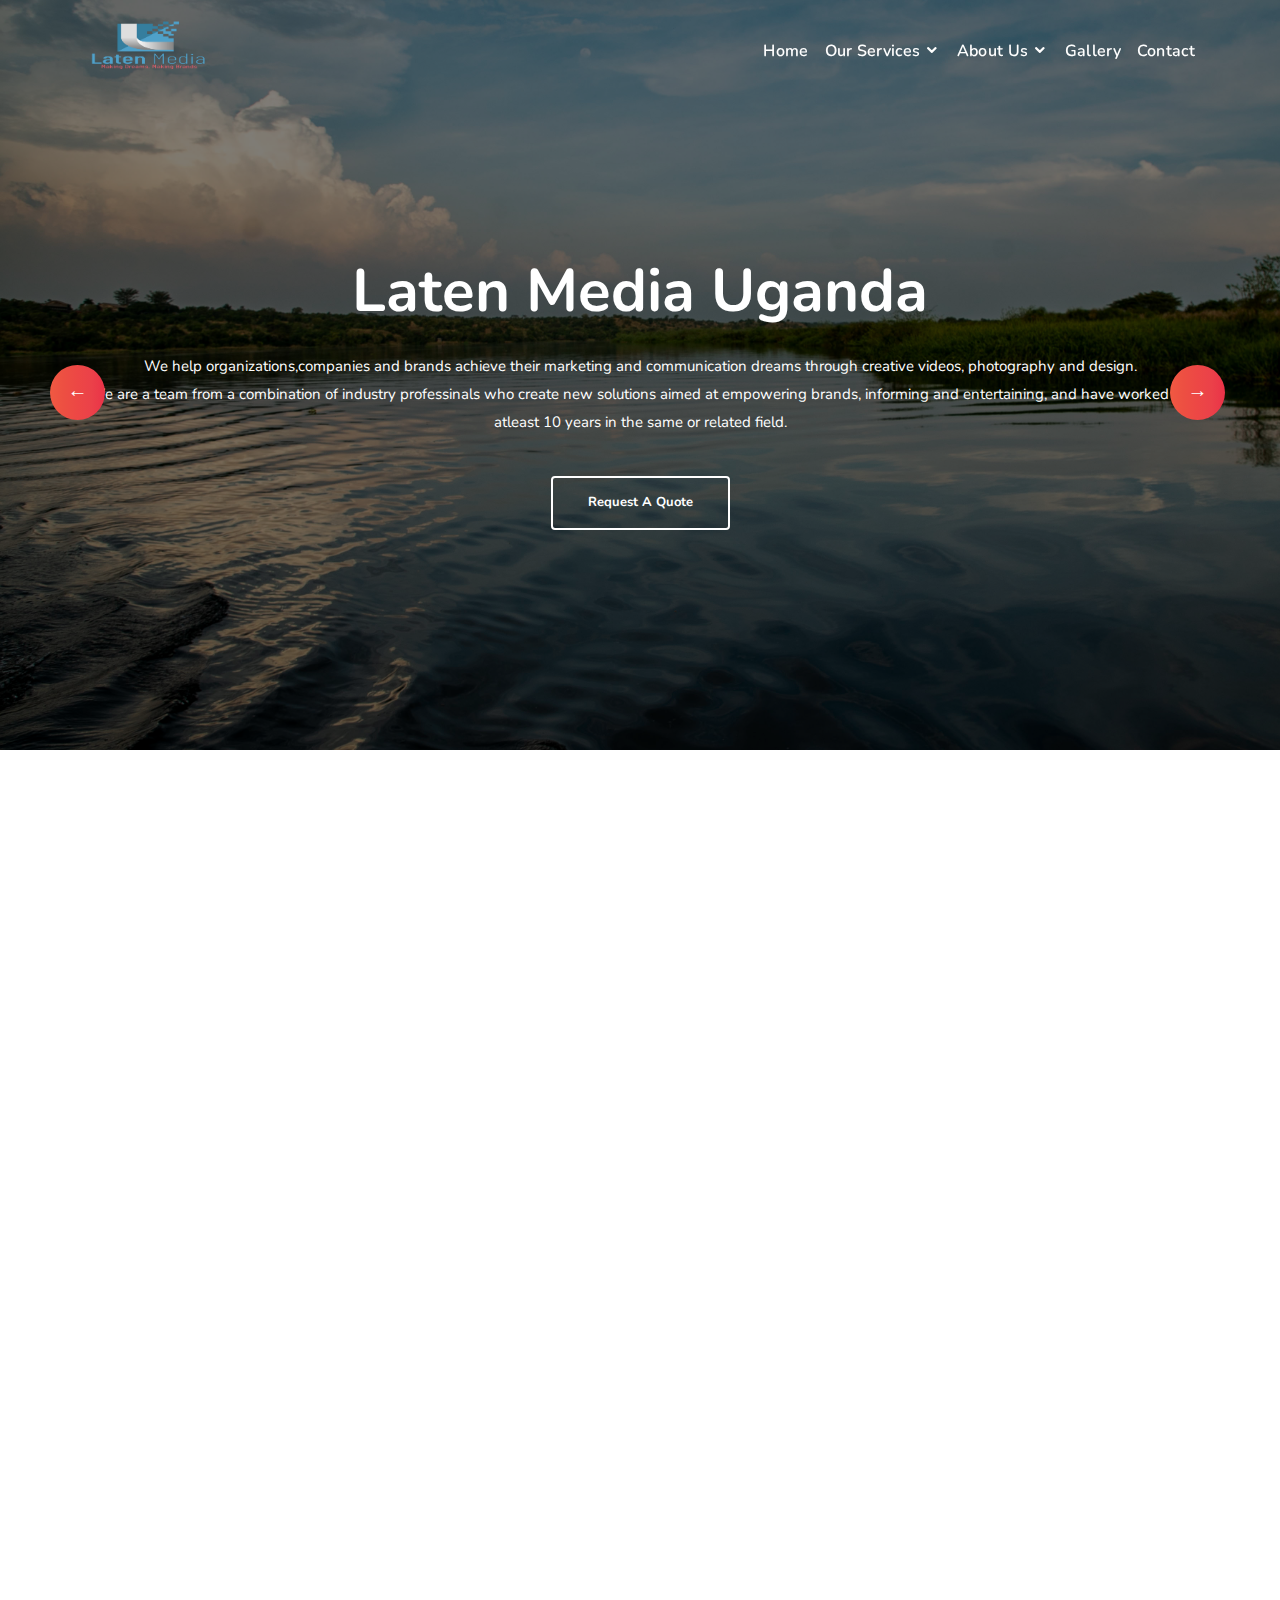
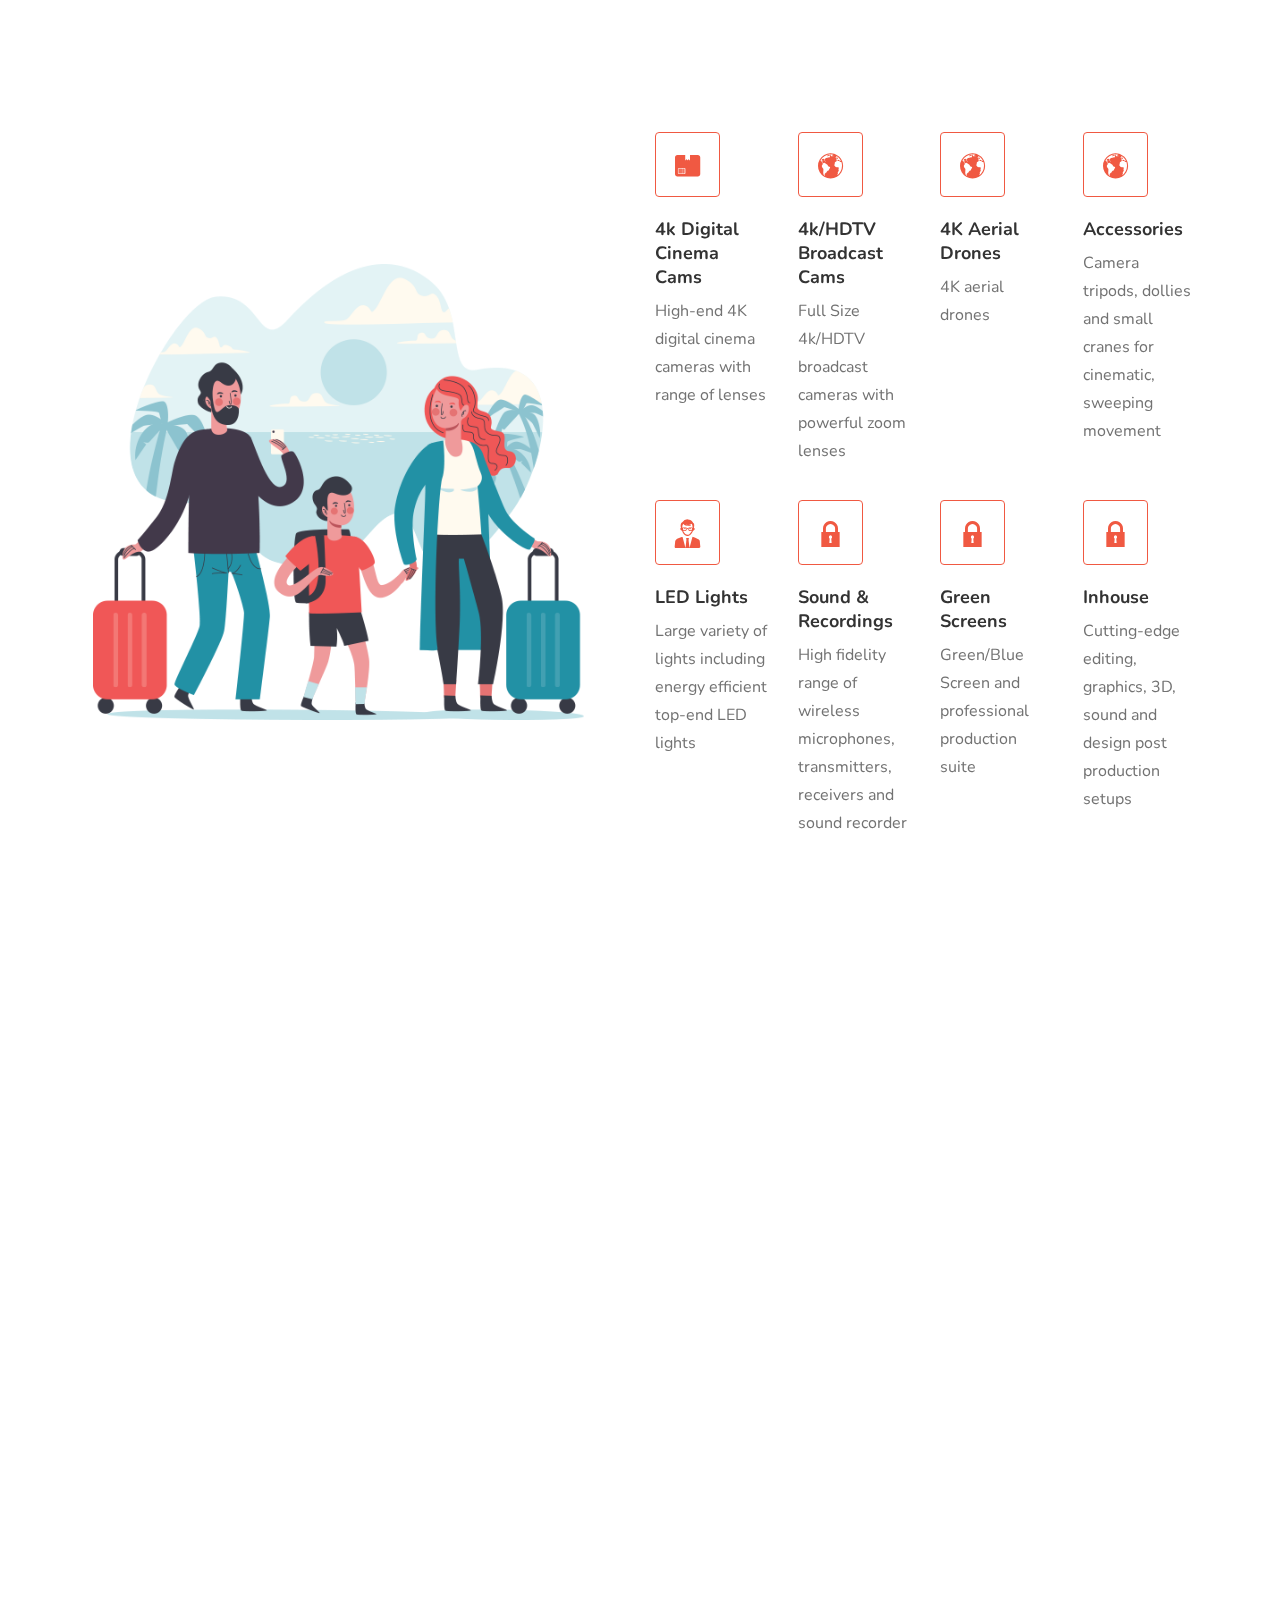
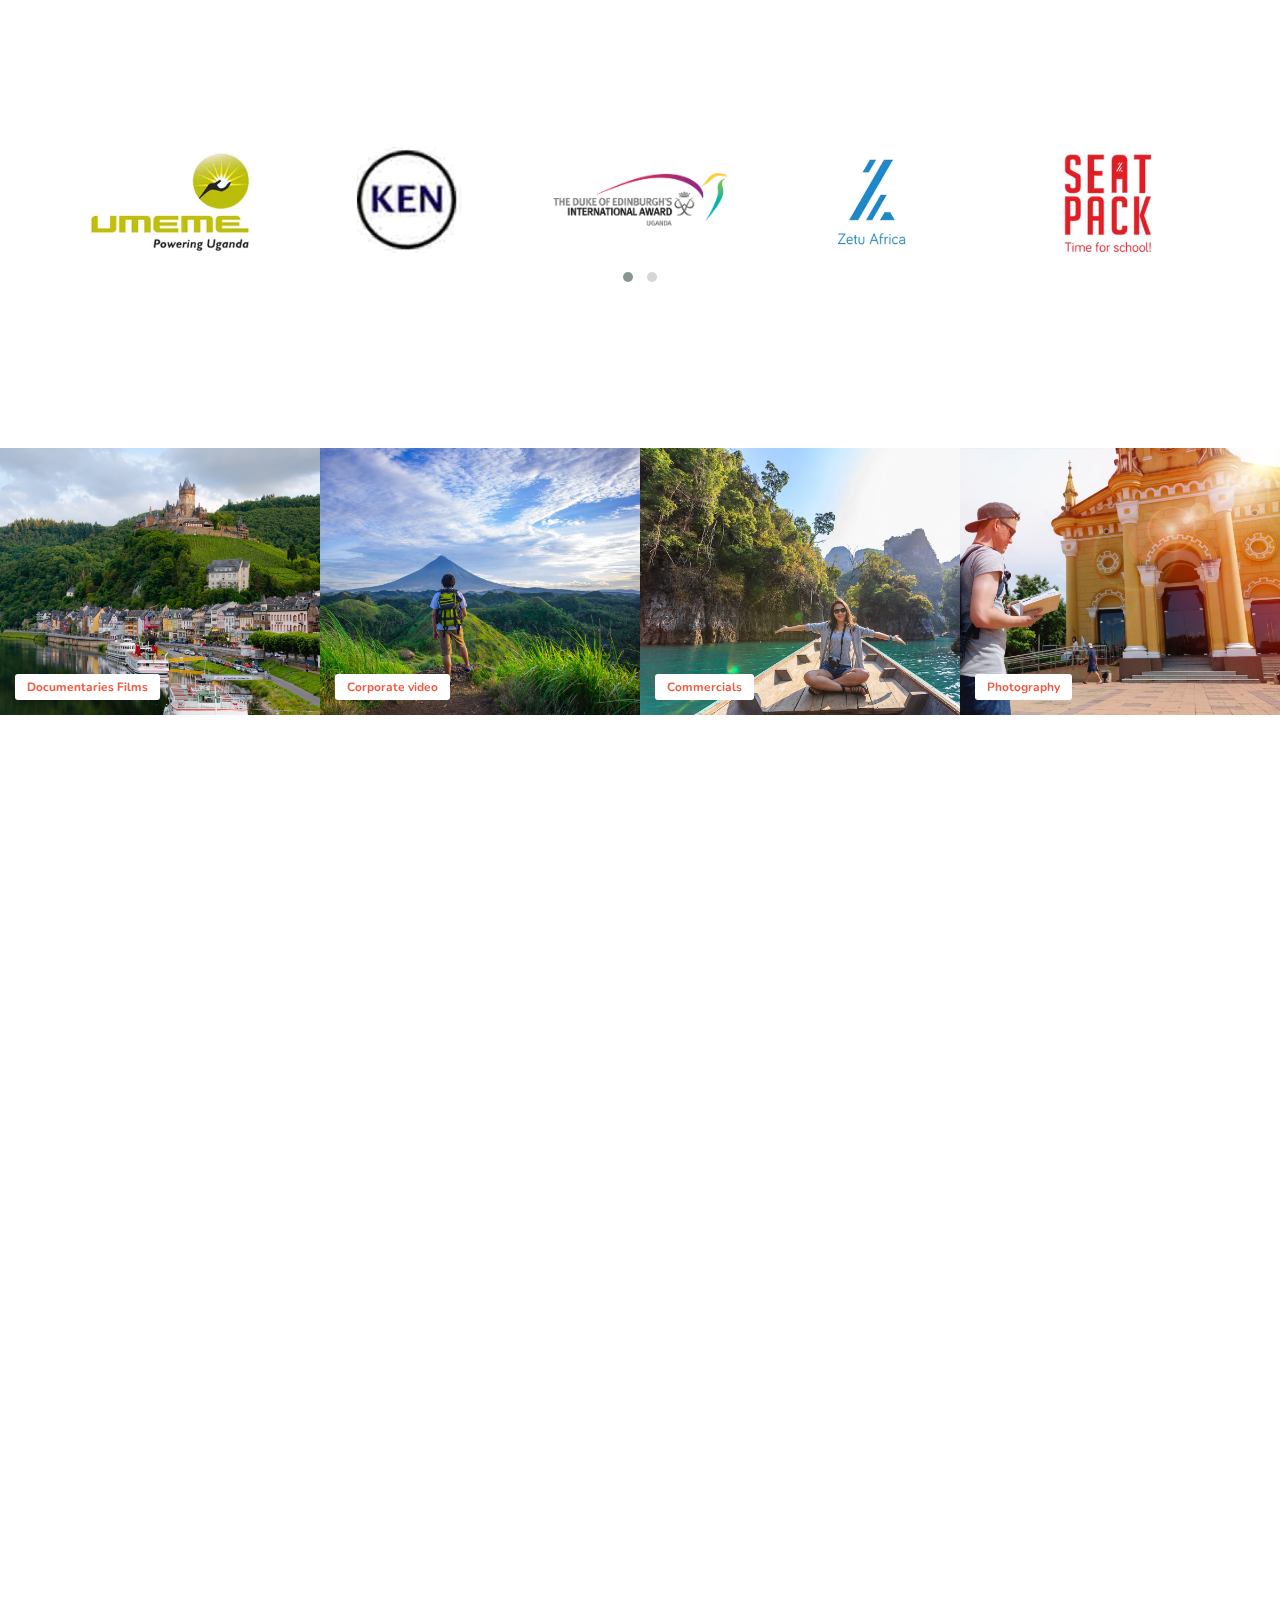
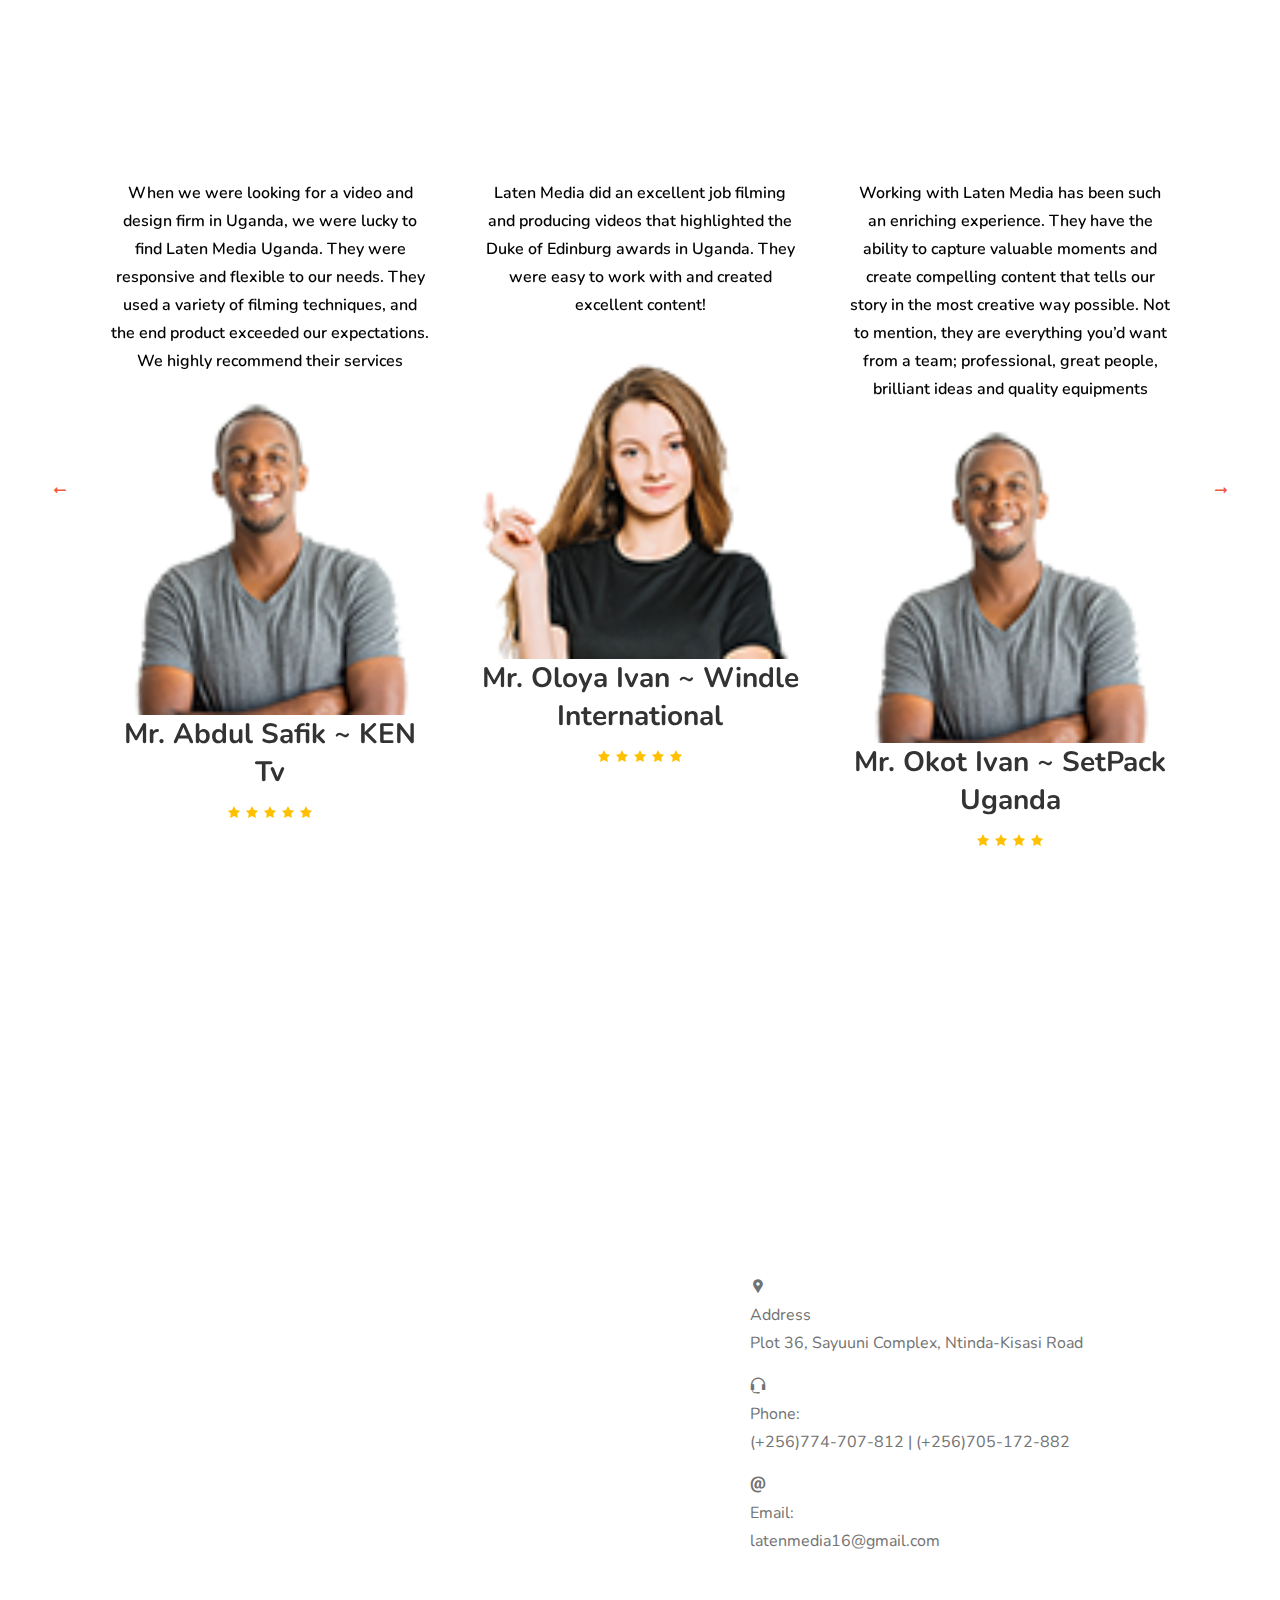
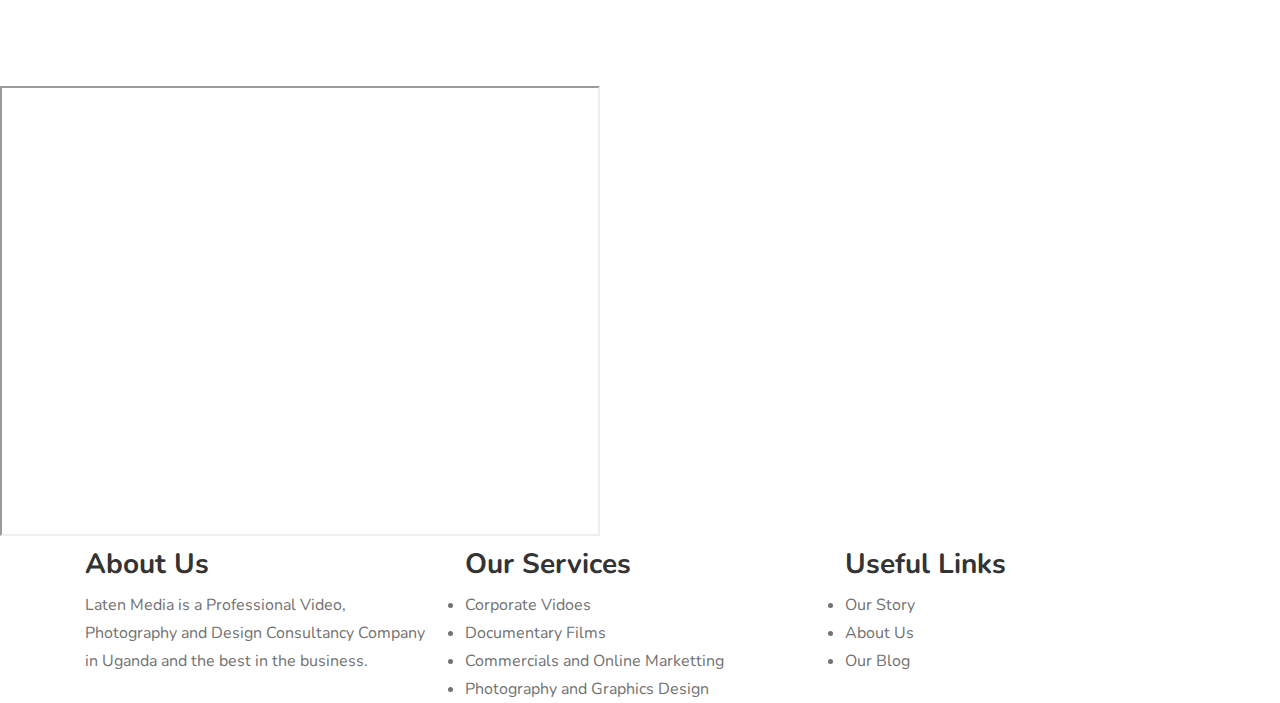
==== index.html @ d1421dbc "new changes" ====
<!DOCTYPE html>
<html lang="en">

	
<!-- Mirrored from themesvila.com/html-templates/turista/ by HTTrack Website Copier/3.x [XR&CO'2014], Wed, 27 Nov 2019 08:48:07 GMT -->
<head><meta http-equiv="Content-Type" content="text/html; charset=utf-8">
		<!-- Meta -->
		
		<meta http-equiv="X-UA-Compatible" content="IE=edge">
		<meta name="viewport" content="width=device-width, initial-scale=1, shrink-to-fit=no">
		<!-- The above 3 meta tags *must* come first in the head; any other head content must come *after* these tags -->
		<!-- SITE TITLE -->
		<title>Laten Media Uganda | Making Dreams. Making Brands.</title>			
		<!-- Latest Bootstrap min CSS -->
		<link rel="stylesheet" href="assets/bootstrap/css/bootstrap.min.css">		
		<!-- Google Font -->	
		<link href="https://fonts.googleapis.com/css?family=Nunito:400,600,700&amp;display=swap" rel="stylesheet">
		<!-- Font Awesome CSS -->
		<link rel="stylesheet" href="assets/fonts/font-awesome.min.css">
		<link rel="stylesheet" href="assets/fonts/themify-icons.css">
		<link rel="stylesheet" href="assets/fonts/icofont/icofont.css">
		<!--- owl carousel Css-->
		<link rel="stylesheet" href="assets/owlcarousel/css/owl.carousel.css">
		<link rel="stylesheet" href="assets/owlcarousel/css/owl.theme.css">	
		 <!--slicknav Css-->
        <link rel="stylesheet" href="assets/css/slicknav.css">	
		 <!--magnific-popup Css-->
        <link rel="stylesheet" href="assets/css/magnific-popup.css">	
		 <!--Slick Css-->
        <link rel="stylesheet" href="assets/css/slick.css">	
		 <!--slick theme Css-->
        <link rel="stylesheet" href="assets/css/slick-theme.css">	
		<!-- component CSS -->	
		<link rel="stylesheet" href="assets/css/aos.css">			
		<!-- Style CSS -->
		<link rel="stylesheet" href="assets/css/style.css">					
		<!-- HTML5 shim and Respond.js IE8 support of HTML5 elements and media queries -->
		<!-- WARNING: Respond.js doesn't work if you view the page via file:// -->
		<!--[if lt IE 9]>
		  <script src="https://oss.maxcdn.com/html5shiv/3.7.2/html5shiv.min.js"></script>
		  <script src="https://oss.maxcdn.com/respond/1.4.2/respond.min.js"></script>
		<![endif]-->
	</head>
	
    <body data-spy="scroll" data-offset="80">

		<!-- START PRELOADER  -->	
		<div class="preloader">
			<div class="status">
				<div class="lds-dual-ring"></div>
			</div>
		</div>
		<!-- END PRELOADER -->		

		<!-- START NAVBAR -->  
		<div id="navigation" class="fixed-top navbar-light bg-faded site-navigation">
			<div class="container">
				<div class="row">
					<div class="col-lg-2 col-md-3 col-sm-4">
						<div class="site-logo">
							<a href="index.html"><img src="assets/img/logo.png" alt=""></a>          				
						</div>
					</div><!--- END Col -->
					
					<div class="col-lg-10 col-md-9 col-sm-8">
						<div class="header_right">
							<nav id="main-menu" class="ml-auto">
								<ul>
								  <li><a href="index.html">Home</a></li>
								  <li><a href="#service">Our Services <i class="icofont-rounded-down"></i></a>
									<ul>
										<li><a href="#service">Corporate Vidoes</a></li>
										<li><a href="#service">Documentary Films</a></li>
										<li><a href="#service">Commercials</a></li>		
										<li><a href="#service">Photography and Graphics Design</a></li>			
									</ul>
								  </li>					  
								  <!-- <li><a href="#top_deals">Top deals</a></li> -->
								  <li><a href="#special_package">About Us <i class="icofont-rounded-down"></i></a>
									<ul>
										<li><a href="#team">Our Team</a></li>
										<li><a href="tour-details.html">Our Story</a></li>
										<li><a href="#testimonial">Testimonials</a></li>				
									</ul>
								  </li>
								  <li><a href="#gallery">Gallery</a></li>
								  <!-- <li><a href="#blog">Blog <i class="icofont-rounded-down"></i></a>
									<ul>
										<li><a href="blog.html">Standard Blog</a></li>
										<li><a href="blog-details.html">Blog Details</a></li>
									</ul>
								  </li> -->
								  <li><a href="#contact">Contact</a></li>
								</ul>
							</nav>
							<div id="mobile_menu"></div>
						</div>
					</div><!--- END Col -->
				</div><!--- END ROW -->
			</div><!--- END CONTAINER -->
		</div> 	  
		<!-- END NAVBAR -->

		<!-- START HOME -->
		<section id="home" class=" home-slider" >			
			<div class="single_home_slide" style="background-image: url(assets/img/slider/slider-1.jpg);  background-size:cover; background-position: center center;">
				<div class="slide_overlay">
					<div class="container">
						<div class="row">
						  <div class="col-md-12 text-center">
							<div class="hero-text">
								<h1>
									Laten Media Uganda
								</h1>
								<p>We help organizations,companies and brands achieve their marketing and communication dreams through creative videos, photography and design. <br /> We are a team from a combination of industry professinals who create new solutions aimed at empowering brands, informing and entertaining, and have worked for atleast 10 years in the same or related field.</p>
								<a href="#contact" class="btn btn-default btn-home-bg">Request a Quote</a>						
							</div>
						  </div><!--- END COL -->			  
						</div><!--- END ROW -->
					</div><!--- END CONTAINER -->
				</div><!--- END slide -->			
			</div><!--- END slide -->			
			
			<div class="single_home_slide" style="background-image: url(assets/img/slider/slider-2.jpg);  background-size:cover; background-position: center center;">
				<div class="slide_overlay">
					<div class="container">
						<div class="row">
						  <div class="col-md-12 text-center">
							<div class="hero-text">
								<h1>
									Choose The Best Team
								</h1>
								<p>We are a team of professionals who have worked for at least 10 years in the same or related field. <br />A combination of industry professionals who create new solutions aimed at empowering brands, educating, informing and entertaining.</p>
								<a href="#contact" class="btn btn-default btn-home-bg">Request a Quote</a>						
							</div>
						  </div><!--- END COL -->			  
						</div><!--- END ROW -->
					</div><!--- END CONTAINER -->
				</div><!--- END slide -->			
			</div><!--- END slide -->			
			
			<div class="single_home_slide" style="background-image: url(assets/img/slider/slider-3.jpg);  background-size:cover; background-position: center center;">
				<div class="slide_overlay">
					<div class="container">
						<div class="row">
						  <div class="col-md-12 text-center">
							<div class="hero-text">
								<h1>
									TVs | Online | Documentaries
								</h1>
								<p> Laten media are experts in B2B marketing, social media or online content, and conference filming. <br />We help your brand tell it's story that makes an ever lasting impression .</p>
								<a href="#special_package" class="btn btn-default btn-home-bg">Request a Quote</a>						
							</div>
						  </div>- <!--END COL-->			  
						</div> <!--- END ROW-->
					</div> <!--- END CONTAINER -->
				</div> <!--- END slide -->			
			</div> <!--- END slide -->		
		</section>
		<!-- END  HOME DESIGN -->
	
		<!-- START SERVICES -->
		<section id="service" class="our_services">
		   <div class="container">	
		   <div class="row">
					<div class="col-md-12" data-aos="fade-up">
						<div class="section-title text-center">
							<span>Our Services</span>
							<hr>
							<h5>We Provide the best digital Service in Uganda Every Time.<br> Here's recap of what we're doing at Laten Media Uganda!</h5>
							<p></p>						
						</div>
					</div><!-- END COL -->
				</div>			
				<div class="row text-center">					
					<div class="col-lg-3 col-sm-6 col-xs-12" data-aos="fade-up">
						<div class="service">
							<div class="icon"><i class="icofont-video-cam"></i></div>
							<h4>Corporate Vidoes</h4>
							<p>
								Corporate video productions have the power to engage your target market, effectively explain concepts, or improve Business to Business marketing
							</p>
						</div>
					</div><!-- END COL -->
					
					<div class="col-lg-3 col-sm-6 col-xs-12" data-aos="fade-up">
						<div class="service">
							<div class="icon"><i class="icofont-film"></i></div>
							<h4>Documentary Films</h4>
							<p>
								These are a great way to capture the history of your organisation, document a large project, showcase a program or tell an important story
							</p>
						
						</div>
					</div><!-- END COL -->
					
					<div class="col-lg-3 col-sm-6 col-xs-12" data-aos="fade-up">
						<div class="service">
							<div class="icon"><i class="icofont-file-avi-mp4"></i></div>
							<h4>Commercials and Online Marketting</h4>
							<p>
								Commercials have the power to build your brand, give potential customers confidence and to showcase the heart and soul of your company
							</p>
						
						</div>
					</div>

					<div class="col-lg-3 col-sm-6 col-xs-12" data-aos="fade-up">
						<div class="service">
							<div class="icon"><i class="icofont-file-avi-mp4"></i></div>
							<h4>Photography and Graphics Design</h4>
							<p>
								Photography is an art and our professinal team speaks the language well enough more than anyone you will come across. We make sure you get value for your money.
							</p>
						
						</div>
					</div>

				</div><!-- END ROW -->
			</div><!-- END CONTAINER -->
		</section>
		<!-- END SERVICES -->	

		<!-- START WHY CHOOSE US -->	
		<section class="why_choose">			
			<div class="container">	
				<div class="row">
					<div class="col-md-12" data-aos="fade-up">
						<div class="section-title text-center">
							<span>Why Choose Us?</span>
							<hr>
							<h2>Checkout Our Gears & Equipments</h2>							
						</div>
					</div><!-- END COL -->
				</div><!-- END ROW -->	
				
				<div class="row text-left align-items-center">
					<div class="col-md-6">	
						<div class="why-choose-img">
							<img src="assets/img/why-choose-us/why-choose-us.png" alt="Big image">
						</div>
					</div>	
					
					<div class="col-md-6">										
						<div class="row">
							<div class="col-sm-3 col-xs-12">
								<div class="single-choose mb-20">
									<i class="icofont-package"></i>
									<h4>4k Digital Cinema Cams</h4>
									<p> High-end 4K digital cinema cameras with range of lenses</p>
								</div>
							</div><!-- END COL -->
							
							<div class="col-sm-3 col-xs-12">
								<div class="single-choose mb-20">
									<i class="icofont-world"></i>
									<h4>4k/HDTV Broadcast Cams</h4>
									<p>Full Size 4k/HDTV broadcast cameras with powerful zoom lenses</p>
								</div>
							</div>
							<div class="col-sm-3 col-xs-12">
								<div class="single-choose mb-20">
									<i class="icofont-world"></i>
									<h4>4K Aerial Drones</h4>
									<p>4K aerial drones</p>
								</div>
							</div>
							<div class="col-sm-3 col-xs-12">
								<div class="single-choose mb-20">
									<i class="icofont-world"></i>
									<h4>Accessories</h4>
									<p>Camera tripods, dollies and small cranes for cinematic, sweeping movement</p>
								</div>
							</div>
							<!-- END COL -->
							
							<div class="col-sm-3 col-xs-12">
								<div class="single-choose">
									<i class="icofont-man-in-glasses"></i>
									<h4>LED Lights</h4>
									<p>Large variety of lights including energy efficient top-end LED lights</p>
								</div>
							</div><!-- END COL -->
							
							<div class="col-sm-3 col-xs-12">
								<div class="single-choose">
									<i class="icofont-lock"></i>
									<h4>Sound &amp; Recordings</h4>
									<p>High fidelity range of wireless microphones, transmitters, receivers and sound recorder</p>
								</div>
							</div><!-- END COL -->	
							<div class="col-sm-3 col-xs-12">
								<div class="single-choose">
									<i class="icofont-lock"></i>
									<h4>Green Screens</h4>
									<p>Green/Blue Screen and professional production suite</p>
								</div>
							</div><!-- END COL -->
							<div class="col-sm-3 col-xs-12">
								<div class="single-choose">
									<i class="icofont-lock"></i>
									<h4>Inhouse</h4>
									<p>Cutting-edge editing, graphics, 3D, sound and design post production setups</p>
								</div>
							</div><!-- END COL -->					
						</div>
					</div><!-- END COL -->	

				</div><!-- END ROW -->
			</div><!-- END CONTAINER -->			
		</section>
		<!-- END WHY CHOOSE US -->
		<!-- START COUNTER -->

		<!-- START OUR TEAM -->
		<section id="team" class="our_team">
			<div class="container">
				<div class="row">
					<div class="col-md-12" data-aos="fade-up">
						<div class="section-title text-center">
							<span>Our Team</span>
							<hr>
							<h5>Get to know Laten Media's team, an experienced and passionate team of industry experts</h5>							
						</div>
					</div><!-- END COL -->
				</div><!-- END ROW -->		
				
				<div class="row" data-aos="fade-up">
					<div class="col-sm-4 col-xs-12">
						<div class="single-deal">
							<figure class="effect-sadie ">
								<img src="assets/img/our_team/2.jpg" alt=""/>
								<div class="img-text">
                                	<ul>
										<li>10+ years industry experience in<br> Uganda, Kenya &amp; South Sudan</li>
										<li>Competence in industry standards;<br>Non-Linear Editing, Cinematography &amp; Sound</li>
										<li>Film &amp; edited over 20+ projects for top organizations</li>
										<li>B.Sc. in Finance &amp; Banking</li>
										<li>Certified Adobe expert</li>
									</ul>
                            	</div>
								<figcaption>	
									<div class="pull-left">
										<h4>Ocan Samuel</h4>
										<p>Team Leader</p>
									</div>
									
									<div class="pull-right">
										<a href="tour-details.html"><i class="icofont-linkedin"></i></a>
										<a href="tour-details.html"><i class="icofont-facebook"></i></a>
										<a href="tour-details.html"><i class="icofont-twitter"></i></i></a>
									</div>	
								</figcaption>			
							</figure>
						</div><!--- END GRID -->
					</div><!--- END COL -->
					
					<div class="col-sm-4 col-xs-12">
						<div class="single-deal">
							<figure class="effect-sadie">
								<img src="assets/img/our_team/1.jpg" alt=""/>
								<div class="img-text">
                                	<ul>
										<li>Former Live Sound Lead in<br> “The Hostel” &amp; “Love makanika” series</li>
										<li>Expert in TV production, Documentary<br> &amp; Feature film production</li>
										<li>Head Sound Engineer at<br> Deliverance Church Makerere</li>
										<li>B.Sc. in Business Studies &amp; ICT</li>
										<li>Certified Sound expert</li>
									</ul>
                            	</div>
								<figcaption>	
									<div class="pull-left">
										<h4>Joan Kirabo</h4>
										<p>Sound Engineer</p>
									</div>
									
									<div class="pull-right">
										<a href="tour-details.html"><i class="icofont-linkedin"></i></a>
										<a href="tour-details.html"><i class="icofont-facebook"></i></a>
										<a href="tour-details.html"><i class="icofont-twitter"></i></i></a>
									</div>	
								</figcaption>				
							</figure>
						</div><!--- END GRID -->
					</div><!--- END COL -->
					
					<div class="col-sm-4 col-xs-12">
						<div class="single-deal">
							<figure class="effect-sadie">
								<img src="assets/img/our_team/3.jpg" alt=""/>
								<div class="img-text">
                                	<ul>
										<li>6+ years experience in Visual Artist<br> &amp; Photography</li>
										<li>B.Arts. in Fine Art &amp; Design</li>
										<li>UPPA Winner, Best Solo Category </li>
										<li>Documentary, Products &amp; <br>Corporate events Photography</li>
									</ul>
                            	</div>
								<figcaption>	
									<div class="pull-left">
										<h4>Garvin Kizito</h4>
										<p>Visual Artist</p>
									</div>
									
									<div class="pull-right">
										<a href="tour-details.html"><i class="icofont-linkedin"></i></a>
										<a href="tour-details.html"><i class="icofont-facebook"></i></a>
										<a href="tour-details.html"><i class="icofont-twitter"></i></i></a>
									</div>	
								</figcaption>			
							</figure>
						</div><!--- END GRID -->
					</div><!--- END COL -->
				</div><!--- END ROW -->				
			</div><!--- END CONTAINER-FLUID -->
		</section>
		<!-- END OUR TEAMS -->		
		<!-- START COMPANY PARTNER LOGO  -->
		<div class="partner-logo">
			<div class="container">
				<div class="row">
					<div class="col-md-12" data-aos="fade-up">
						<div class="section-title text-center">
							<span>Our Partners</span>
							<hr>
							<h5>
							Laten Media has produced thousands of online videos & Contents, Documentaries and <br>live productions for many of the leading companies and brands in Uganda.</h5>							
						</div>
					</div>
						<div class="partner">
							<a href="#"><img src="assets/img/partner/partner_1.jpg" alt="umeme_uganda_logo"></a>
							<a href="#"><img src="assets/img/partner/partner_2.jpg" alt="Ken_TV_logo"></a>
							<a href="#"><img src="assets/img/partner/partner_3.jpg" alt="Duke_of_Edinburgh_Award_Logo"></a>
							<a href="#"><img src="assets/img/partner/partner_4.jpg" alt="Zetu_Africa_Logo"></a>
							<a href="#"><img src="assets/img/partner/partner_5.jpg" alt="Seat_Pack_Logo"></a>
							<a href="#"><img src="assets/img/partner/partner_6.jpg" alt="Windle_Internation"></a>
							
						</div>
					</div><!-- END COL  -->
				</div><!--END  ROW  -->
			</div><!-- END CONTAINER  -->
		</div>
		<!-- END COMPANY PARTNER LOGO -->
		
		<!-- START GALLERY -->
		<section id="gallery" class="our_gallery">
			<div class="container-fluid">
				<div class="row">
					<div class="col-md-12" data-aos="fade-up">
						<div class="section-title text-center">
							<span>Our Gallery</span>
							<h5>We enjoy sharing the projects we make just as much as we enjoy creating them.<br>Sit back & take a moment to browse through some of our hand-sorted photo gallery</h5>				
						</div>
					</div><!-- END COL -->
				</div><!-- END ROW -->	
				
				<div class="row">
					<div class="col-md-12 padding_0">
						<div id="gallery-slider">
							<div class="single_gallery">
								<img src="assets/img/gallery/1.jpg" class="img-gallery" alt="" />							
								<a class="gallery_enlarge_icon" href="assets/img/gallery/1.jpg" title="Documentaries"><i class="icofont-resize"></i></a>
								<h4>Documentaries Films</h4>
							</div><!-- END SINGLE GALLERY -->
							
							<div class="single_gallery">
								<img src="assets/img/gallery/2.jpg" class="img-gallery" alt="" />
								<a class="gallery_enlarge_icon" href="assets/img/gallery/2.jpg" title="Corporate"><i class="icofont-resize"></i></a>								
								<h4>Corporate video </h4>
							</div><!-- END SINGLE GALLERY -->
							
							<div class="single_gallery">
								<img src="assets/img/gallery/3.jpg" class="img-gallery" alt="" />		
								<a class="gallery_enlarge_icon" href="assets/img/gallery/3.jpg" title="Commercials"><i class="icofont-resize"></i></a>
								<h4>Commercials</h4>
							</div><!-- END SINGLE GALLERY -->
							
							<div class="single_gallery">
								<img src="assets/img/gallery/4.jpg" class="img-gallery" alt="" />
								<a class="gallery_enlarge_icon" href="assets/img/gallery/4.jpg" title="China"><i class="icofont-resize"></i></a>
								<h4>Photography</h4>
							</div><!-- END SINGLE GALLERY -->	

							<div class="single_gallery">
								<img src="assets/img/gallery/5.jpg" class="img-gallery" alt="" />
								<a class="gallery_enlarge_icon" href="assets/img/gallery/5.jpg" title="Malyasia"><i class="icofont-resize"></i></a>
								<h4>Malyasia</h4>
							</div><!-- END SINGLE GALLERY -->
							
							<div class="single_gallery">
								<img src="assets/img/gallery/6.jpg" class="img-gallery" alt="" />
								<a class="gallery_enlarge_icon" href="assets/img/gallery/6.jpg" title="Canada"><i class="icofont-resize"></i></a>
								<h4>Canada</h4>
							</div><!-- END SINGLE GALLERY -->	
							
							<div class="single_gallery">
								<img src="assets/img/gallery/7.jpg" class="img-gallery" alt="" />
								<a class="gallery_enlarge_icon" href="assets/img/gallery/7.jpg" title="Japan"><i class="icofont-resize"></i></a>
								<h4>Japan</h4>
							</div><!-- END SINGLE GALLERY -->		
							
							<div class="single_gallery">
								<img src="assets/img/gallery/8.jpg" class="img-gallery" alt="" />
								<a class="gallery_enlarge_icon" href="assets/img/gallery/8.jpg" title="India"><i class="icofont-resize"></i></a>
								<h4>India</h4>
							</div><!-- END SINGLE GALLERY -->
							
							<div class="single_gallery">
								<img src="assets/img/gallery/9.jpg" class="img-gallery" alt="" />
								<a class="gallery_enlarge_icon" href="assets/img/gallery/9.jpg" title="Bangladesh"><i class="icofont-resize"></i></a>
								<h4>Bangladesh</h4>
							</div><!-- END SINGLE GALLERY -->
						</div>
					</div><!-- END COL -->
				</div><!-- END ROW -->
			</div><!-- END CONTAINER -->
		</section>
		<!-- END GALLERY -->
		
		<!-- START BLOG -->
		<section id="blog" class="blog_section">						
			<div class="container">
				<div class="row">
					<div class="col-md-12" data-aos="fade-up">
						<div class="section-title text-center">
							<span>Latest Blog Posts</span>
							<h2>Our Latest Article <br> For Your Business</h2>							
						</div>
					</div><!-- END COL -->
				</div><!-- END ROW -->		
				
				<div class="row" data-aos="fade-up">	
					<div class="col-lg-4 col-md-6">
						<div class="single_blog">
							<div class="blog_image">
								<img class="blog-photo" alt="Blog Photo" src="assets/img/blog/1.jpg"/>
							</div>
							
							<div class="blog-text">	
								<h4><a href="#">How making Documentaries can help your brand</a></h4>		
								<div class="post-meta">	
									<span>
										<i class="icofont-clock-time"></i> 20 Jan 2020
									</span>	

									<span>
										<i class="icofont-comment"></i> 21 Comments
									</span>
								</div>	
							</div>							
						</div>
					</div><!--- END COL -->
					
					<div class="col-lg-4 col-md-6">
						<div class="single_blog">							
							<div class="blog_image">
								<img class="blog-photo" alt="Blog Photo" src="assets/img/blog/2.jpg"/>		
							</div>
							<div class="blog-text">	
								<h4><a href="#">How making Documentaries can help your brand</a></h4>		
								 <div class="post-meta">	
									<span>
										<i class="icofont-clock-time"></i> 20 Jan 2020
									</span>	

									<span>
										<i class="icofont-comment"></i> 21 Comments
									</span>
								</div>	
							</div>							
						</div>
					</div><!--- END COL -->
					
					<div class="col-lg-4 col-md-6">
						<div class="single_blog">							
							<div class="blog_image">
								<img class="blog-photo" alt="Blog Photo" src="assets/img/blog/3.jpg"/>
							</div>
							<div class="blog-text">	
								<h4><a href="#">The Most Beautiful Place In The World</a></h4>
								<div class="post-meta">	
									<span>
										<i class="icofont-clock-time"></i> 22 Jan 2020
									</span>	

									<span>
										<i class="icofont-comment"></i> 19 Comments
									</span>
								</div>							
							</div>							
						</div>
					</div><!--- END COL -->
			
				</div><!--- END ROW -->
			</div><!--- END CONTAINER -->
		</section> 
		<!-- END BLOG -->
		
		<!-- START TESTIMONIAL -->
		<section class="testimonial" style="background-image: url(/assets/img/bg/section-bg-2);">
			<div class="overlay section-padding">
				<div class="container">
					<div class="row">
						<div class="col-md-12" data-aos="fade-up">
							<div class="section-title text-center white-title">
								<h2>What our Happy Customers <br>Say About Us</h2>							
							</div>
						</div><!-- END COL -->
					</div><!-- END ROW -->	
					
					<div class="row">
						<div class="col-md-12 d-block mx-auto text-center">
							<div id="testimonial-slider" class="owl-carousel">
							
								<div class="single-testimonial">								
									<div class="testimonial-content">					Laten Media did an excellent job filming and producing videos that highlighted the Duke of Edinburg awards in Uganda. They were easy to work with and created excellent content!				
																												
									</div>
							
									<div class="testimonial-bottom">
										<img src="assets/img/review/1.png" width="50" alt="review image">
										<h3 class="title">Mr. Oloya Ivan ~ Windle International </h3>
										<div class="test-rating">
											<ul class="list-inline">
												<li class="list-inline-item">								
													<i class="icofont-star"></i>									
													<i class="icofont-star"></i>									
													<i class="icofont-star"></i>									
													<i class="icofont-star"></i>									
													<i class="icofont-star"></i>									
												</li>
											</ul>
										</div>
									</div>											
								</div><!-- END single Testimonials -->

								<div class="single-testimonial">								
									<div class="testimonial-content">										
										Working with Laten Media has been such an enriching experience. They have the ability to capture valuable moments and create compelling content that tells our story in the most creative way possible. Not to mention, they are everything you’d want from a team; professional, great people, brilliant ideas and quality equipments 																		
									</div>
							
									<div class="testimonial-bottom">
										<img src="assets/img/review/2.png" width="50" alt="review image">
										<h3 class="title">Mr. Okot Ivan ~ SetPack Uganda </h3>
										<div class="test-rating">
											<ul class="list-inline">
												<li class="list-inline-item">								
													<i class="icofont-star"></i>									
													<i class="icofont-star"></i>									
													<i class="icofont-star"></i>									
													<i class="icofont-star"></i>									
												</li>
											</ul>
										</div>
									</div>											
								</div><!-- END single Testimonials -->

								<div class="single-testimonial">								
									<div class="testimonial-content">										
										We have had an incredible experience working with Laten Media's Team for the last five years. With support from a professional squad, we have been in the position to showcase the impact of our work to various stakeholders through short videos and documentaries at International Conferences and Summits hence attracting a good number of partners and donors				
									</div>
							
									<div class="testimonial-bottom">
										<img src="assets/img/review/3.png" width="50" alt="review image">
										<h3 class="title">Mrs. Dorothy Samuel~ Umeme Uganda</h3>
										<div class="test-rating">
											<ul class="list-inline">
												<li class="list-inline-item">								
													<i class="icofont-star"></i>									
													<i class="icofont-star"></i>									
													<i class="icofont-star"></i>									
													<i class="icofont-star"></i>									
													<i class="icofont-star"></i>									
												</li>
											</ul>
										</div>
									</div>											
								</div><!-- END single Testimonials -->	
								
								<div class="single-testimonial">								
									<div class="testimonial-content">										
										When we were looking for a video and design firm in Uganda, we were lucky to find Laten Media Uganda. They were responsive and flexible to our needs. They used a variety of filming techniques, and the end product exceeded our expectations. We highly recommend their services																	
									</div>
							
									<div class="testimonial-bottom">
										<img src="assets/img/review/2.png" width="50" alt="review image">
										<h3 class="title">Mr. Abdul Safik ~ KEN Tv</h3>
										<div class="test-rating">
											<ul class="list-inline">
												<li class="list-inline-item">								
													<i class="icofont-star"></i>									
													<i class="icofont-star"></i>									
													<i class="icofont-star"></i>									
													<i class="icofont-star"></i>									
													<i class="icofont-star"></i>									
												</li>
											</ul>
										</div>
									</div>											
								</div><!-- END single Testimonials -->	
								
	
							</div>
						</div>
					</div>
				</div>
			</div>
		</section>
		<!-- END TESTIMONIAL -->

		<!-- START CONTACT FORM-->
		<section id="contact" class="contact_area section-padding">
			<div class="container">			
				<div class="row">
					<div class="col-md-12" data-aos="fade-up">
						<div class="section-title text-center">
							<h2>Get Ready to Stand Out</h2>
							<span>If You Have any Question? Drop a Message and We Shall get Back to you ASAP.</span>
							<hr>							
						</div>
					</div><!-- END COL -->
				</div><!-- END ROW -->	
				
				<div class="row align-items-center">				
					<div class="col-lg-7 col-sm-12 col-xs-12 d-block mx-auto" data-aos="fade-up">
						<div class="contact">
							<form id="contact-form" method="post" enctype="multipart/form-data">
								<div class="row">
									<div class="form-group col-md-6">
										<input type="text" name="name" class="form-control" id="first-name" placeholder="Name" required="required">
									</div>
									<div class="form-group col-md-6">
										<input type="email" name="email" class="form-control" id="first-email" placeholder="Email" required="required">
									</div>
									<div class="form-group col-md-12">
										<input type="text" name="subject" class="form-control" id="subject" placeholder="Subject" required="required">
									</div>
									<div class="form-group col-md-12">
										<textarea rows="6" name="message" class="form-control" id="description" placeholder="Your Message" required="required"></textarea>
									</div>
									<div class="col-md-12">
										<div class="actions text-left">
											<input type="submit" value="Send message" name="submit" id="submitButton" class="btn btn-lg btn-contact-bg" title="Submit Your Message!" />
										</div>
									</div>
								</div>
							</form>
						</div>
					</div><!-- END COL -->
					
					<div class="col-lg-5 col-sm-12 col-xs-12 d-block mx-auto">
						<div class="contact_address text-left">			
							<div class="single-contact-info">
								<i class="icofont-google-map"></i>
								<p>Address<br /> Plot 36, Sayuuni Complex, Ntinda-Kisasi Road</p>
							</div>
											
							<div class="single-contact-info">
								<i class="icofont-headphone-alt"></i>
								<p>
									Phone:<br />
									(+256)774-707-812 | (+256)705-172-882
								</p>
							</div>

							<div class="single-contact-info">
								<i class="icofont-ui-email"></i>
								<p>
									Email:<br />
									latenmedia16@gmail.com
								</p>
							</div>
							
						</div>
					</div><!-- END COL -->	
					
			
				</div><!--- END ROW -->				
			</div><!--- END CONTAINER -->	
		</section>
		<!-- END CONTACT FORM -->	
		
		<!-- START MAP -->
		<div class="google-map">
			<iframe width="600" height="450" id="gmap_canvas" src="https://maps.google.com/maps?q=Plot%2036%2C%20Sayuuni%20Complex&t=&z=13&ie=UTF8&iwloc=&output=embed" ></iframe>
		</div>
		<!-- END MAP -->
		
		<!-- START FOOTER -->
		<div class="footer">
			<div class="container">
				<div class="row">					
					<div class="col-md-4">						
						<div class="footer-widget">	
							<h3 class="fot-title">About Us</h3>
							<p>Laten Media is a Professional Video, Photography and Design Consultancy Company in Uganda and the best in the business.</p>			
						</div>						
					</div><!--- END COL -->				

					<div class="col-md-4">						
						<div class="footer-widget">
							<h3 class="fot-title">Our Services</h3>
							<ul>
								<li><a href="#">Corporate Vidoes</a></li>
								<li><a href="#">Documentary Films</a></li>
								<li><a href="#">Commercials and Online Marketting</a></li>
								<li><a href="#">Photography and Graphics Design</a></li>
							</ul>
						</div>						
					</div><!--- END COL -->				

					<div class="col-md-4">						
						<div class="footer-widget">	
							<h3 class="fot-title">Useful Links</h3>
							<ul>
								<li><a href="#">Our Story</a></li>
								<li><a href="#">About Us</a></li>
								<li><a href="#">Our Blog</a></li>
							</ul>
						</div>						
					</div><!--- END COL -->			
				</div><!--- END ROW -->				
			</div><!--- END CONTAINER -->
		</div>

		<!-- END FOOTER -->		
 
		<!-- Latest jQuery -->
		<script src="assets/js/jquery-1.12.4.min.js"></script>
		<!-- Latest compiled and minified Bootstrap -->
		<script src="assets/bootstrap/js/bootstrap.min.js"></script>
		<!-- modernizer JS -->		
		<script src="assets/js/modernizr-2.8.3.min.js"></script>	
		<!-- jquery nav JS -->		
		<script src="assets/js/jquery.nav.js"></script>
		<!-- jquery smooth-scroll JS -->
		<script src="assets/js/smooth-scroll.js"></script>																	
		<!-- owl-carousel min js  -->
		<script src="assets/owlcarousel/js/owl.carousel.min.js"></script>
		<!-- jquery.slicknav -->
		<script src="assets/js/jquery.slicknav.js"></script>
		<!-- stellar js -->
		<script src="assets/js/jquery.stellar.min.js"></script>
		<!-- countTo js -->
		<script src="assets/js/jquery.inview.min.js"></script>	
		<!-- magnific-popup js -->	
		<script src="assets/js/jquery.magnific-popup.js"></script>					
		<!-- scrolltopcontrol js -->
		<script src="assets/js/scrolltopcontrol.js"></script>	
		<!-- slick js -->			
		<script src="assets/js/slick.js"></script>									
		<!-- form-contact js -->
		<script src="assets/js/form-contact.js"></script>	
		<!-- aos js -->
		<script src="assets/js/aos.js"></script>
		<!-- scripts js -->
		<script src="assets/js/scripts.js"></script>
    </body>

<!-- Mirrored from themesvila.com/html-templates/turista/ by HTTrack Website Copier/3.x [XR&CO'2014], Wed, 27 Nov 2019 08:54:58 GMT -->
</html>
---- assets/fonts/themify-icons.css ----
@font-face {
	font-family: 'themify';
	src:url('themify9f24.eot?-fvbane');
	src:url('themifyd41d.eot?#iefix-fvbane') format('embedded-opentype'),
		url('themify9f24.woff?-fvbane') format('woff'),
		url('themify9f24.ttf?-fvbane') format('truetype'),
		url('themify9f24.svg?-fvbane#themify') format('svg');
	font-weight: normal;
	font-style: normal;
}

[class^="ti-"], [class*=" ti-"] {
	font-family: 'themify';
	speak: none;
	font-style: normal;
	font-weight: normal;
	font-variant: normal;
	text-transform: none;
	line-height: 1;

	/* Better Font Rendering =========== */
	-webkit-font-smoothing: antialiased;
	-moz-osx-font-smoothing: grayscale;
}

.ti-wand:before {
	content: "\e600";
}
.ti-volume:before {
	content: "\e601";
}
.ti-user:before {
	content: "\e602";
}
.ti-unlock:before {
	content: "\e603";
}
.ti-unlink:before {
	content: "\e604";
}
.ti-trash:before {
	content: "\e605";
}
.ti-thought:before {
	content: "\e606";
}
.ti-target:before {
	content: "\e607";
}
.ti-tag:before {
	content: "\e608";
}
.ti-tablet:before {
	content: "\e609";
}
.ti-star:before {
	content: "\e60a";
}
.ti-spray:before {
	content: "\e60b";
}
.ti-signal:before {
	content: "\e60c";
}
.ti-shopping-cart:before {
	content: "\e60d";
}
.ti-shopping-cart-full:before {
	content: "\e60e";
}
.ti-settings:before {
	content: "\e60f";
}
.ti-search:before {
	content: "\e610";
}
.ti-zoom-in:before {
	content: "\e611";
}
.ti-zoom-out:before {
	content: "\e612";
}
.ti-cut:before {
	content: "\e613";
}
.ti-ruler:before {
	content: "\e614";
}
.ti-ruler-pencil:before {
	content: "\e615";
}
.ti-ruler-alt:before {
	content: "\e616";
}
.ti-bookmark:before {
	content: "\e617";
}
.ti-bookmark-alt:before {
	content: "\e618";
}
.ti-reload:before {
	content: "\e619";
}
.ti-plus:before {
	content: "\e61a";
}
.ti-pin:before {
	content: "\e61b";
}
.ti-pencil:before {
	content: "\e61c";
}
.ti-pencil-alt:before {
	content: "\e61d";
}
.ti-paint-roller:before {
	content: "\e61e";
}
.ti-paint-bucket:before {
	content: "\e61f";
}
.ti-na:before {
	content: "\e620";
}
.ti-mobile:before {
	content: "\e621";
}
.ti-minus:before {
	content: "\e622";
}
.ti-medall:before {
	content: "\e623";
}
.ti-medall-alt:before {
	content: "\e624";
}
.ti-marker:before {
	content: "\e625";
}
.ti-marker-alt:before {
	content: "\e626";
}
.ti-arrow-up:before {
	content: "\e627";
}
.ti-arrow-right:before {
	content: "\e628";
}
.ti-arrow-left:before {
	content: "\e629";
}
.ti-arrow-down:before {
	content: "\e62a";
}
.ti-lock:before {
	content: "\e62b";
}
.ti-location-arrow:before {
	content: "\e62c";
}
.ti-link:before {
	content: "\e62d";
}
.ti-layout:before {
	content: "\e62e";
}
.ti-layers:before {
	content: "\e62f";
}
.ti-layers-alt:before {
	content: "\e630";
}
.ti-key:before {
	content: "\e631";
}
.ti-import:before {
	content: "\e632";
}
.ti-image:before {
	content: "\e633";
}
.ti-heart:before {
	content: "\e634";
}
.ti-heart-broken:before {
	content: "\e635";
}
.ti-hand-stop:before {
	content: "\e636";
}
.ti-hand-open:before {
	content: "\e637";
}
.ti-hand-drag:before {
	content: "\e638";
}
.ti-folder:before {
	content: "\e639";
}
.ti-flag:before {
	content: "\e63a";
}
.ti-flag-alt:before {
	content: "\e63b";
}
.ti-flag-alt-2:before {
	content: "\e63c";
}
.ti-eye:before {
	content: "\e63d";
}
.ti-export:before {
	content: "\e63e";
}
.ti-exchange-vertical:before {
	content: "\e63f";
}
.ti-desktop:before {
	content: "\e640";
}
.ti-cup:before {
	content: "\e641";
}
.ti-crown:before {
	content: "\e642";
}
.ti-comments:before {
	content: "\e643";
}
.ti-comment:before {
	content: "\e644";
}
.ti-comment-alt:before {
	content: "\e645";
}
.ti-close:before {
	content: "\e646";
}
.ti-clip:before {
	content: "\e647";
}
.ti-angle-up:before {
	content: "\e648";
}
.ti-angle-right:before {
	content: "\e649";
}
.ti-angle-left:before {
	content: "\e64a";
}
.ti-angle-down:before {
	content: "\e64b";
}
.ti-check:before {
	content: "\e64c";
}
.ti-check-box:before {
	content: "\e64d";
}
.ti-camera:before {
	content: "\e64e";
}
.ti-announcement:before {
	content: "\e64f";
}
.ti-brush:before {
	content: "\e650";
}
.ti-briefcase:before {
	content: "\e651";
}
.ti-bolt:before {
	content: "\e652";
}
.ti-bolt-alt:before {
	content: "\e653";
}
.ti-blackboard:before {
	content: "\e654";
}
.ti-bag:before {
	content: "\e655";
}
.ti-move:before {
	content: "\e656";
}
.ti-arrows-vertical:before {
	content: "\e657";
}
.ti-arrows-horizontal:before {
	content: "\e658";
}
.ti-fullscreen:before {
	content: "\e659";
}
.ti-arrow-top-right:before {
	content: "\e65a";
}
.ti-arrow-top-left:before {
	content: "\e65b";
}
.ti-arrow-circle-up:before {
	content: "\e65c";
}
.ti-arrow-circle-right:before {
	content: "\e65d";
}
.ti-arrow-circle-left:before {
	content: "\e65e";
}
.ti-arrow-circle-down:before {
	content: "\e65f";
}
.ti-angle-double-up:before {
	content: "\e660";
}
.ti-angle-double-right:before {
	content: "\e661";
}
.ti-angle-double-left:before {
	content: "\e662";
}
.ti-angle-double-down:before {
	content: "\e663";
}
.ti-zip:before {
	content: "\e664";
}
.ti-world:before {
	content: "\e665";
}
.ti-wheelchair:before {
	content: "\e666";
}
.ti-view-list:before {
	content: "\e667";
}
.ti-view-list-alt:before {
	content: "\e668";
}
.ti-view-grid:before {
	content: "\e669";
}
.ti-uppercase:before {
	content: "\e66a";
}
.ti-upload:before {
	content: "\e66b";
}
.ti-underline:before {
	content: "\e66c";
}
.ti-truck:before {
	content: "\e66d";
}
.ti-timer:before {
	content: "\e66e";
}
.ti-ticket:before {
	content: "\e66f";
}
.ti-thumb-up:before {
	content: "\e670";
}
.ti-thumb-down:before {
	content: "\e671";
}
.ti-text:before {
	content: "\e672";
}
.ti-stats-up:before {
	content: "\e673";
}
.ti-stats-down:before {
	content: "\e674";
}
.ti-split-v:before {
	content: "\e675";
}
.ti-split-h:before {
	content: "\e676";
}
.ti-smallcap:before {
	content: "\e677";
}
.ti-shine:before {
	content: "\e678";
}
.ti-shift-right:before {
	content: "\e679";
}
.ti-shift-left:before {
	content: "\e67a";
}
.ti-shield:before {
	content: "\e67b";
}
.ti-notepad:before {
	content: "\e67c";
}
.ti-server:before {
	content: "\e67d";
}
.ti-quote-right:before {
	content: "\e67e";
}
.ti-quote-left:before {
	content: "\e67f";
}
.ti-pulse:before {
	content: "\e680";
}
.ti-printer:before {
	content: "\e681";
}
.ti-power-off:before {
	content: "\e682";
}
.ti-plug:before {
	content: "\e683";
}
.ti-pie-chart:before {
	content: "\e684";
}
.ti-paragraph:before {
	content: "\e685";
}
.ti-panel:before {
	content: "\e686";
}
.ti-package:before {
	content: "\e687";
}
.ti-music:before {
	content: "\e688";
}
.ti-music-alt:before {
	content: "\e689";
}
.ti-mouse:before {
	content: "\e68a";
}
.ti-mouse-alt:before {
	content: "\e68b";
}
.ti-money:before {
	content: "\e68c";
}
.ti-microphone:before {
	content: "\e68d";
}
.ti-menu:before {
	content: "\e68e";
}
.ti-menu-alt:before {
	content: "\e68f";
}
.ti-map:before {
	content: "\e690";
}
.ti-map-alt:before {
	content: "\e691";
}
.ti-loop:before {
	content: "\e692";
}
.ti-location-pin:before {
	content: "\e693";
}
.ti-list:before {
	content: "\e694";
}
.ti-light-bulb:before {
	content: "\e695";
}
.ti-Italic:before {
	content: "\e696";
}
.ti-info:before {
	content: "\e697";
}
.ti-infinite:before {
	content: "\e698";
}
.ti-id-badge:before {
	content: "\e699";
}
.ti-hummer:before {
	content: "\e69a";
}
.ti-home:before {
	content: "\e69b";
}
.ti-help:before {
	content: "\e69c";
}
.ti-headphone:before {
	content: "\e69d";
}
.ti-harddrives:before {
	content: "\e69e";
}
.ti-harddrive:before {
	content: "\e69f";
}
.ti-gift:before {
	content: "\e6a0";
}
.ti-game:before {
	content: "\e6a1";
}
.ti-filter:before {
	content: "\e6a2";
}
.ti-files:before {
	content: "\e6a3";
}
.ti-file:before {
	content: "\e6a4";
}
.ti-eraser:before {
	content: "\e6a5";
}
.ti-envelope:before {
	content: "\e6a6";
}
.ti-download:before {
	content: "\e6a7";
}
.ti-direction:before {
	content: "\e6a8";
}
.ti-direction-alt:before {
	content: "\e6a9";
}
.ti-dashboard:before {
	content: "\e6aa";
}
.ti-control-stop:before {
	content: "\e6ab";
}
.ti-control-shuffle:before {
	content: "\e6ac";
}
.ti-control-play:before {
	content: "\e6ad";
}
.ti-control-pause:before {
	content: "\e6ae";
}
.ti-control-forward:before {
	content: "\e6af";
}
.ti-control-backward:before {
	content: "\e6b0";
}
.ti-cloud:before {
	content: "\e6b1";
}
.ti-cloud-up:before {
	content: "\e6b2";
}
.ti-cloud-down:before {
	content: "\e6b3";
}
.ti-clipboard:before {
	content: "\e6b4";
}
.ti-car:before {
	content: "\e6b5";
}
.ti-calendar:before {
	content: "\e6b6";
}
.ti-book:before {
	content: "\e6b7";
}
.ti-bell:before {
	content: "\e6b8";
}
.ti-basketball:before {
	content: "\e6b9";
}
.ti-bar-chart:before {
	content: "\e6ba";
}
.ti-bar-chart-alt:before {
	content: "\e6bb";
}
.ti-back-right:before {
	content: "\e6bc";
}
.ti-back-left:before {
	content: "\e6bd";
}
.ti-arrows-corner:before {
	content: "\e6be";
}
.ti-archive:before {
	content: "\e6bf";
}
.ti-anchor:before {
	content: "\e6c0";
}
.ti-align-right:before {
	content: "\e6c1";
}
.ti-align-left:before {
	content: "\e6c2";
}
.ti-align-justify:before {
	content: "\e6c3";
}
.ti-align-center:before {
	content: "\e6c4";
}
.ti-alert:before {
	content: "\e6c5";
}
.ti-alarm-clock:before {
	content: "\e6c6";
}
.ti-agenda:before {
	content: "\e6c7";
}
.ti-write:before {
	content: "\e6c8";
}
.ti-window:before {
	content: "\e6c9";
}
.ti-widgetized:before {
	content: "\e6ca";
}
.ti-widget:before {
	content: "\e6cb";
}
.ti-widget-alt:before {
	content: "\e6cc";
}
.ti-wallet:before {
	content: "\e6cd";
}
.ti-video-clapper:before {
	content: "\e6ce";
}
.ti-video-camera:before {
	content: "\e6cf";
}
.ti-vector:before {
	content: "\e6d0";
}
.ti-themify-logo:before {
	content: "\e6d1";
}
.ti-themify-favicon:before {
	content: "\e6d2";
}
.ti-themify-favicon-alt:before {
	content: "\e6d3";
}
.ti-support:before {
	content: "\e6d4";
}
.ti-stamp:before {
	content: "\e6d5";
}
.ti-split-v-alt:before {
	content: "\e6d6";
}
.ti-slice:before {
	content: "\e6d7";
}
.ti-shortcode:before {
	content: "\e6d8";
}
.ti-shift-right-alt:before {
	content: "\e6d9";
}
.ti-shift-left-alt:before {
	content: "\e6da";
}
.ti-ruler-alt-2:before {
	content: "\e6db";
}
.ti-receipt:before {
	content: "\e6dc";
}
.ti-pin2:before {
	content: "\e6dd";
}
.ti-pin-alt:before {
	content: "\e6de";
}
.ti-pencil-alt2:before {
	content: "\e6df";
}
.ti-palette:before {
	content: "\e6e0";
}
.ti-more:before {
	content: "\e6e1";
}
.ti-more-alt:before {
	content: "\e6e2";
}
.ti-microphone-alt:before {
	content: "\e6e3";
}
.ti-magnet:before {
	content: "\e6e4";
}
.ti-line-double:before {
	content: "\e6e5";
}
.ti-line-dotted:before {
	content: "\e6e6";
}
.ti-line-dashed:before {
	content: "\e6e7";
}
.ti-layout-width-full:before {
	content: "\e6e8";
}
.ti-layout-width-default:before {
	content: "\e6e9";
}
.ti-layout-width-default-alt:before {
	content: "\e6ea";
}
.ti-layout-tab:before {
	content: "\e6eb";
}
.ti-layout-tab-window:before {
	content: "\e6ec";
}
.ti-layout-tab-v:before {
	content: "\e6ed";
}
.ti-layout-tab-min:before {
	content: "\e6ee";
}
.ti-layout-slider:before {
	content: "\e6ef";
}
.ti-layout-slider-alt:before {
	content: "\e6f0";
}
.ti-layout-sidebar-right:before {
	content: "\e6f1";
}
.ti-layout-sidebar-none:before {
	content: "\e6f2";
}
.ti-layout-sidebar-left:before {
	content: "\e6f3";
}
.ti-layout-placeholder:before {
	content: "\e6f4";
}
.ti-layout-menu:before {
	content: "\e6f5";
}
.ti-layout-menu-v:before {
	content: "\e6f6";
}
.ti-layout-menu-separated:before {
	content: "\e6f7";
}
.ti-layout-menu-full:before {
	content: "\e6f8";
}
.ti-layout-media-right-alt:before {
	content: "\e6f9";
}
.ti-layout-media-right:before {
	content: "\e6fa";
}
.ti-layout-media-overlay:before {
	content: "\e6fb";
}
.ti-layout-media-overlay-alt:before {
	content: "\e6fc";
}
.ti-layout-media-overlay-alt-2:before {
	content: "\e6fd";
}
.ti-layout-media-left-alt:before {
	content: "\e6fe";
}
.ti-layout-media-left:before {
	content: "\e6ff";
}
.ti-layout-media-center-alt:before {
	content: "\e700";
}
.ti-layout-media-center:before {
	content: "\e701";
}
.ti-layout-list-thumb:before {
	content: "\e702";
}
.ti-layout-list-thumb-alt:before {
	content: "\e703";
}
.ti-layout-list-post:before {
	content: "\e704";
}
.ti-layout-list-large-image:before {
	content: "\e705";
}
.ti-layout-line-solid:before {
	content: "\e706";
}
.ti-layout-grid4:before {
	content: "\e707";
}
.ti-layout-grid3:before {
	content: "\e708";
}
.ti-layout-grid2:before {
	content: "\e709";
}
.ti-layout-grid2-thumb:before {
	content: "\e70a";
}
.ti-layout-cta-right:before {
	content: "\e70b";
}
.ti-layout-cta-left:before {
	content: "\e70c";
}
.ti-layout-cta-center:before {
	content: "\e70d";
}
.ti-layout-cta-btn-right:before {
	content: "\e70e";
}
.ti-layout-cta-btn-left:before {
	content: "\e70f";
}
.ti-layout-column4:before {
	content: "\e710";
}
.ti-layout-column3:before {
	content: "\e711";
}
.ti-layout-column2:before {
	content: "\e712";
}
.ti-layout-accordion-separated:before {
	content: "\e713";
}
.ti-layout-accordion-merged:before {
	content: "\e714";
}
.ti-layout-accordion-list:before {
	content: "\e715";
}
.ti-ink-pen:before {
	content: "\e716";
}
.ti-info-alt:before {
	content: "\e717";
}
.ti-help-alt:before {
	content: "\e718";
}
.ti-headphone-alt:before {
	content: "\e719";
}
.ti-hand-point-up:before {
	content: "\e71a";
}
.ti-hand-point-right:before {
	content: "\e71b";
}
.ti-hand-point-left:before {
	content: "\e71c";
}
.ti-hand-point-down:before {
	content: "\e71d";
}
.ti-gallery:before {
	content: "\e71e";
}
.ti-face-smile:before {
	content: "\e71f";
}
.ti-face-sad:before {
	content: "\e720";
}
.ti-credit-card:before {
	content: "\e721";
}
.ti-control-skip-forward:before {
	content: "\e722";
}
.ti-control-skip-backward:before {
	content: "\e723";
}
.ti-control-record:before {
	content: "\e724";
}
.ti-control-eject:before {
	content: "\e725";
}
.ti-comments-smiley:before {
	content: "\e726";
}
.ti-brush-alt:before {
	content: "\e727";
}
.ti-youtube:before {
	content: "\e728";
}
.ti-vimeo:before {
	content: "\e729";
}
.ti-twitter:before {
	content: "\e72a";
}
.ti-time:before {
	content: "\e72b";
}
.ti-tumblr:before {
	content: "\e72c";
}
.ti-skype:before {
	content: "\e72d";
}
.ti-share:before {
	content: "\e72e";
}
.ti-share-alt:before {
	content: "\e72f";
}
.ti-rocket:before {
	content: "\e730";
}
.ti-pinterest:before {
	content: "\e731";
}
.ti-new-window:before {
	content: "\e732";
}
.ti-microsoft:before {
	content: "\e733";
}
.ti-list-ol:before {
	content: "\e734";
}
.ti-linkedin:before {
	content: "\e735";
}
.ti-layout-sidebar-2:before {
	content: "\e736";
}
.ti-layout-grid4-alt:before {
	content: "\e737";
}
.ti-layout-grid3-alt:before {
	content: "\e738";
}
.ti-layout-grid2-alt:before {
	content: "\e739";
}
.ti-layout-column4-alt:before {
	content: "\e73a";
}
.ti-layout-column3-alt:before {
	content: "\e73b";
}
.ti-layout-column2-alt:before {
	content: "\e73c";
}
.ti-instagram:before {
	content: "\e73d";
}
.ti-google:before {
	content: "\e73e";
}
.ti-github:before {
	content: "\e73f";
}
.ti-flickr:before {
	content: "\e740";
}
.ti-facebook:before {
	content: "\e741";
}
.ti-dropbox:before {
	content: "\e742";
}
.ti-dribbble:before {
	content: "\e743";
}
.ti-apple:before {
	content: "\e744";
}
.ti-android:before {
	content: "\e745";
}
.ti-save:before {
	content: "\e746";
}
.ti-save-alt:before {
	content: "\e747";
}
.ti-yahoo:before {
	content: "\e748";
}
.ti-wordpress:before {
	content: "\e749";
}
.ti-vimeo-alt:before {
	content: "\e74a";
}
.ti-twitter-alt:before {
	content: "\e74b";
}
.ti-tumblr-alt:before {
	content: "\e74c";
}
.ti-trello:before {
	content: "\e74d";
}
.ti-stack-overflow:before {
	content: "\e74e";
}
.ti-soundcloud:before {
	content: "\e74f";
}
.ti-sharethis:before {
	content: "\e750";
}
.ti-sharethis-alt:before {
	content: "\e751";
}
.ti-reddit:before {
	content: "\e752";
}
.ti-pinterest-alt:before {
	content: "\e753";
}
.ti-microsoft-alt:before {
	content: "\e754";
}
.ti-linux:before {
	content: "\e755";
}
.ti-jsfiddle:before {
	content: "\e756";
}
.ti-joomla:before {
	content: "\e757";
}
.ti-html5:before {
	content: "\e758";
}
.ti-flickr-alt:before {
	content: "\e759";
}
.ti-email:before {
	content: "\e75a";
}
.ti-drupal:before {
	content: "\e75b";
}
.ti-dropbox-alt:before {
	content: "\e75c";
}
.ti-css3:before {
	content: "\e75d";
}
.ti-rss:before {
	content: "\e75e";
}
.ti-rss-alt:before {
	content: "\e75f";
}
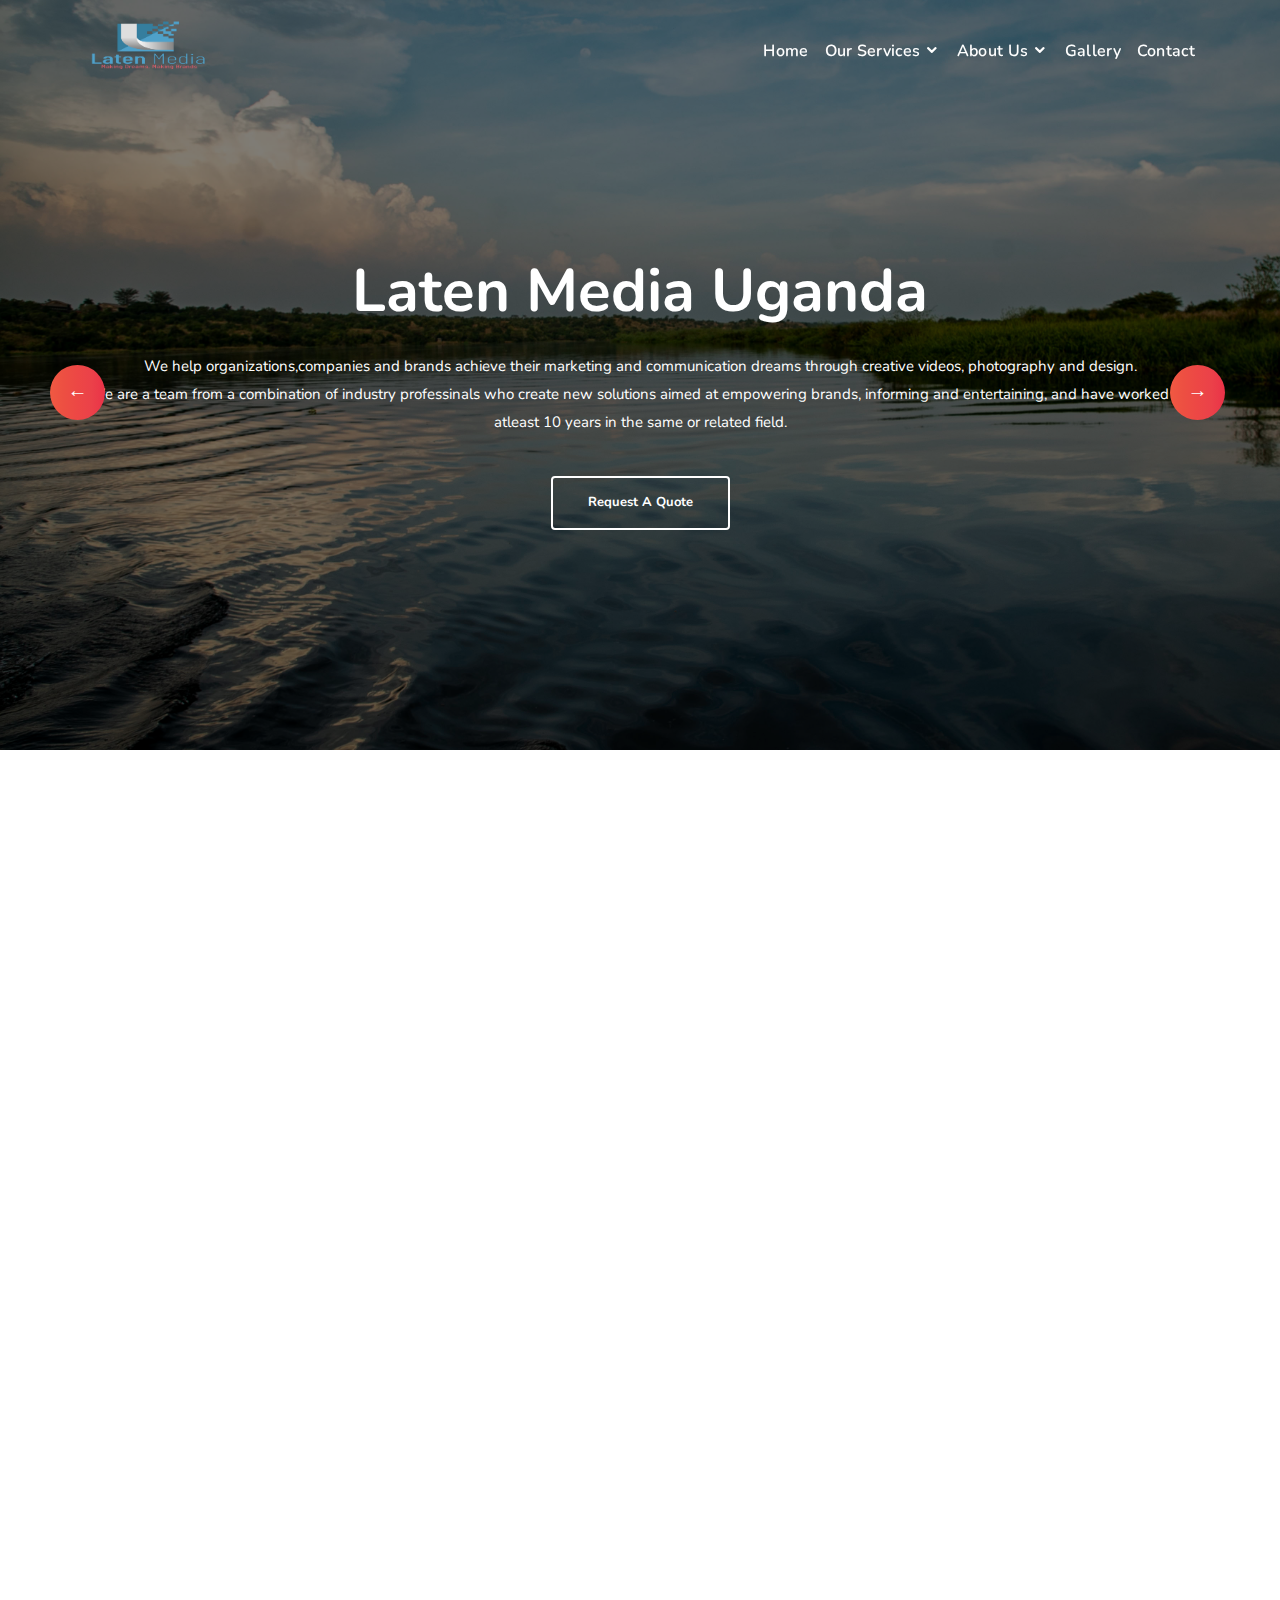
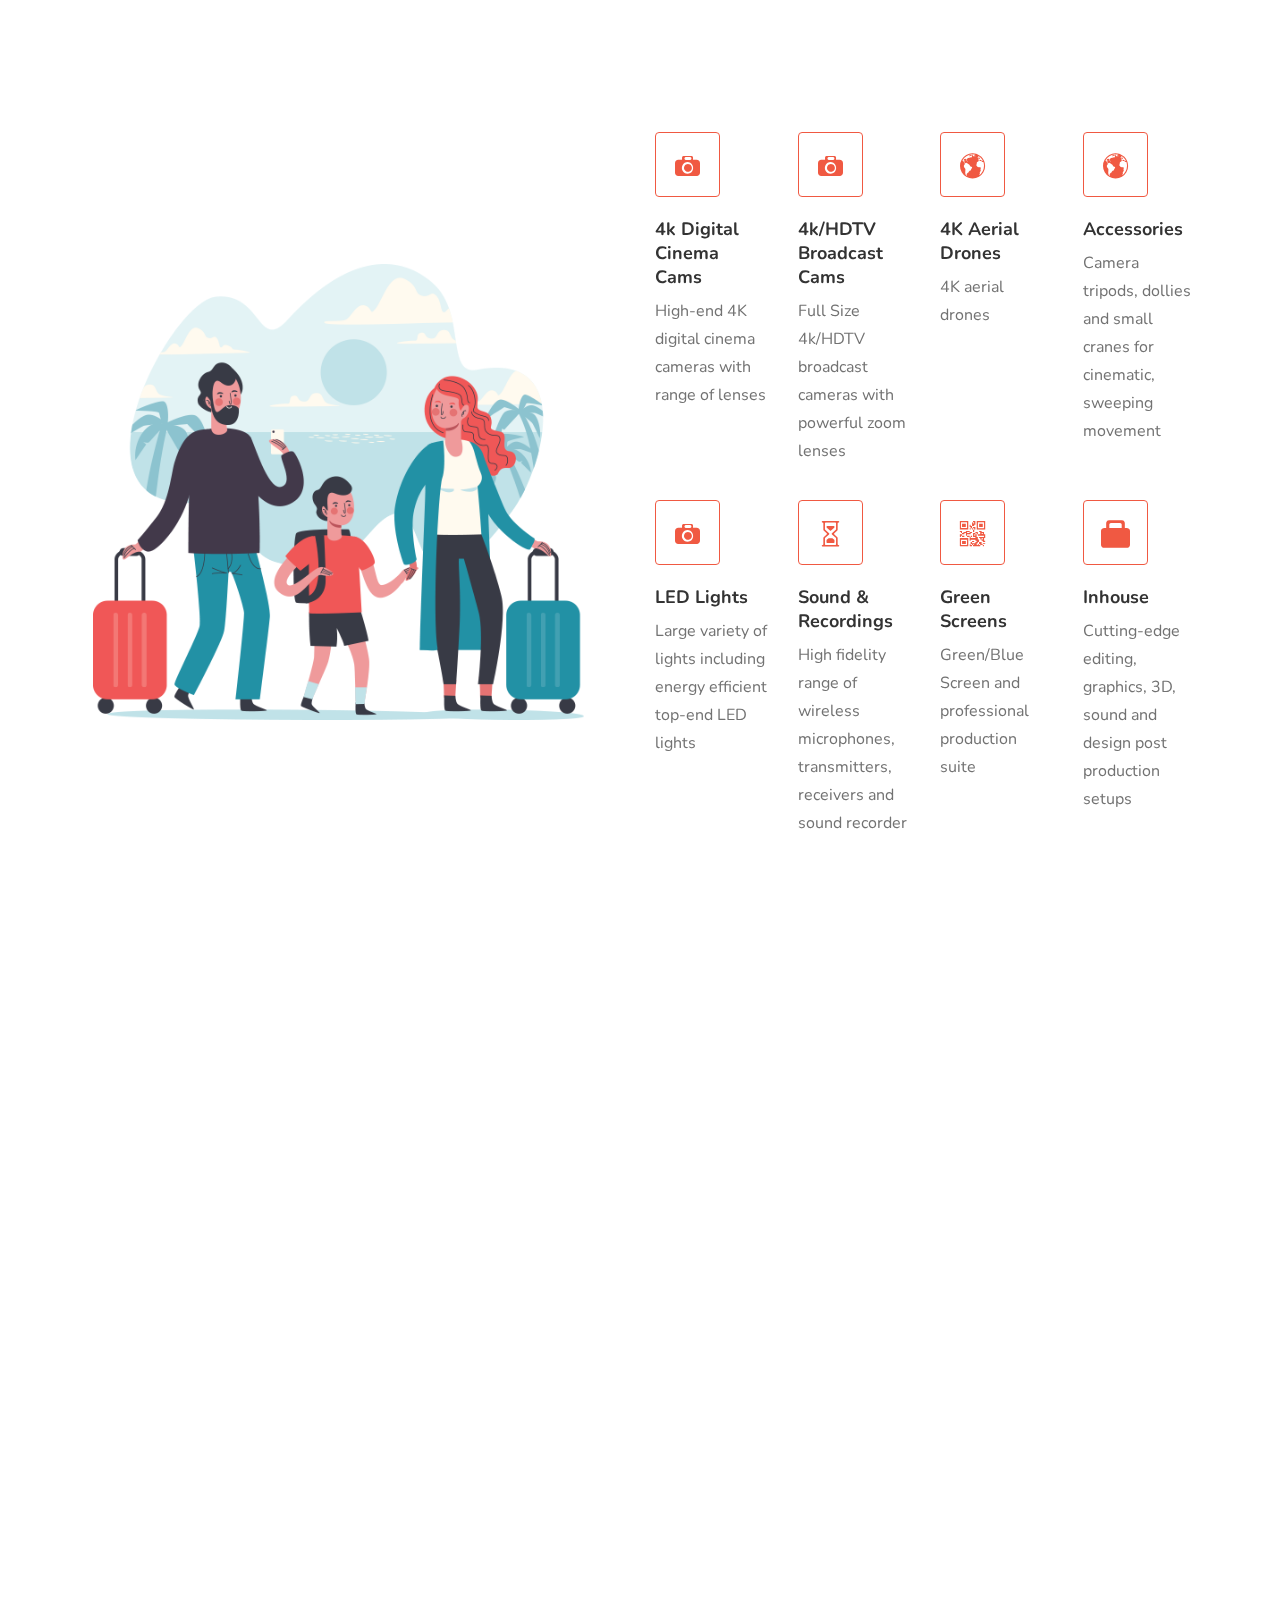
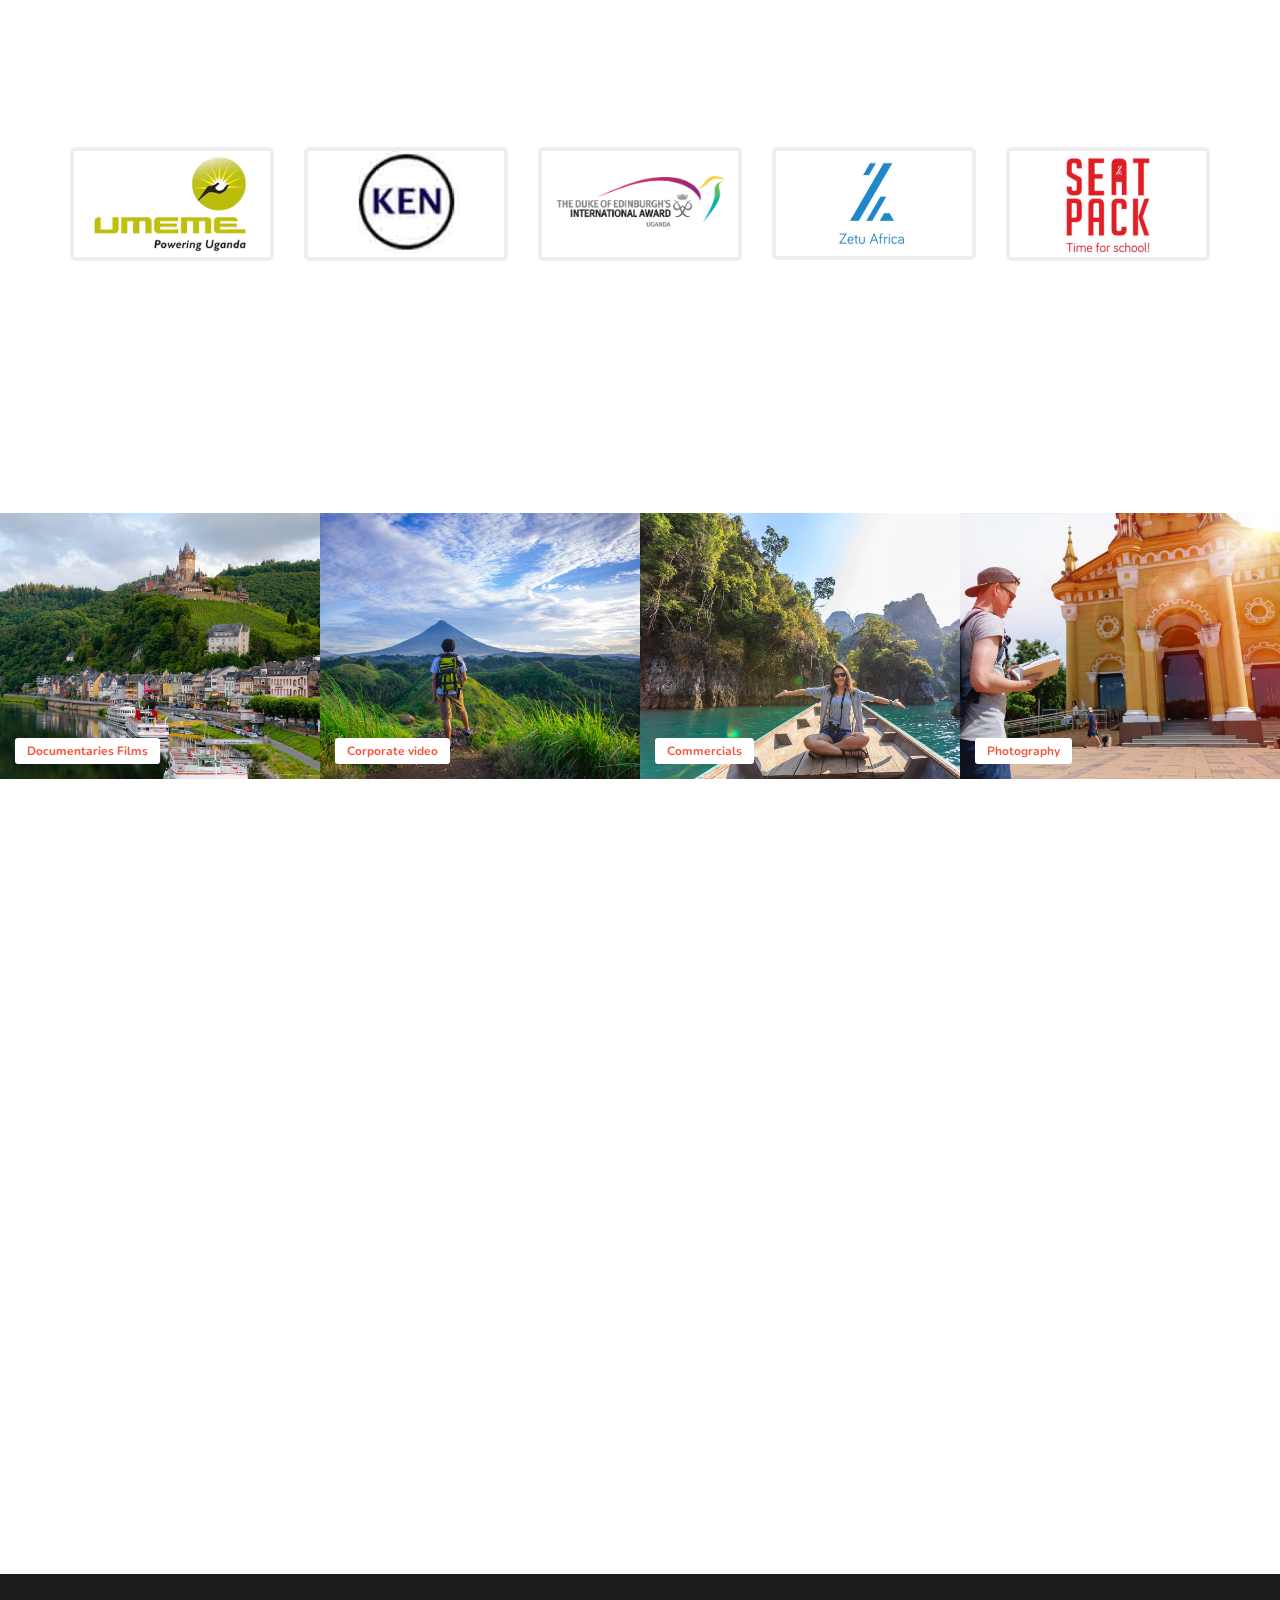
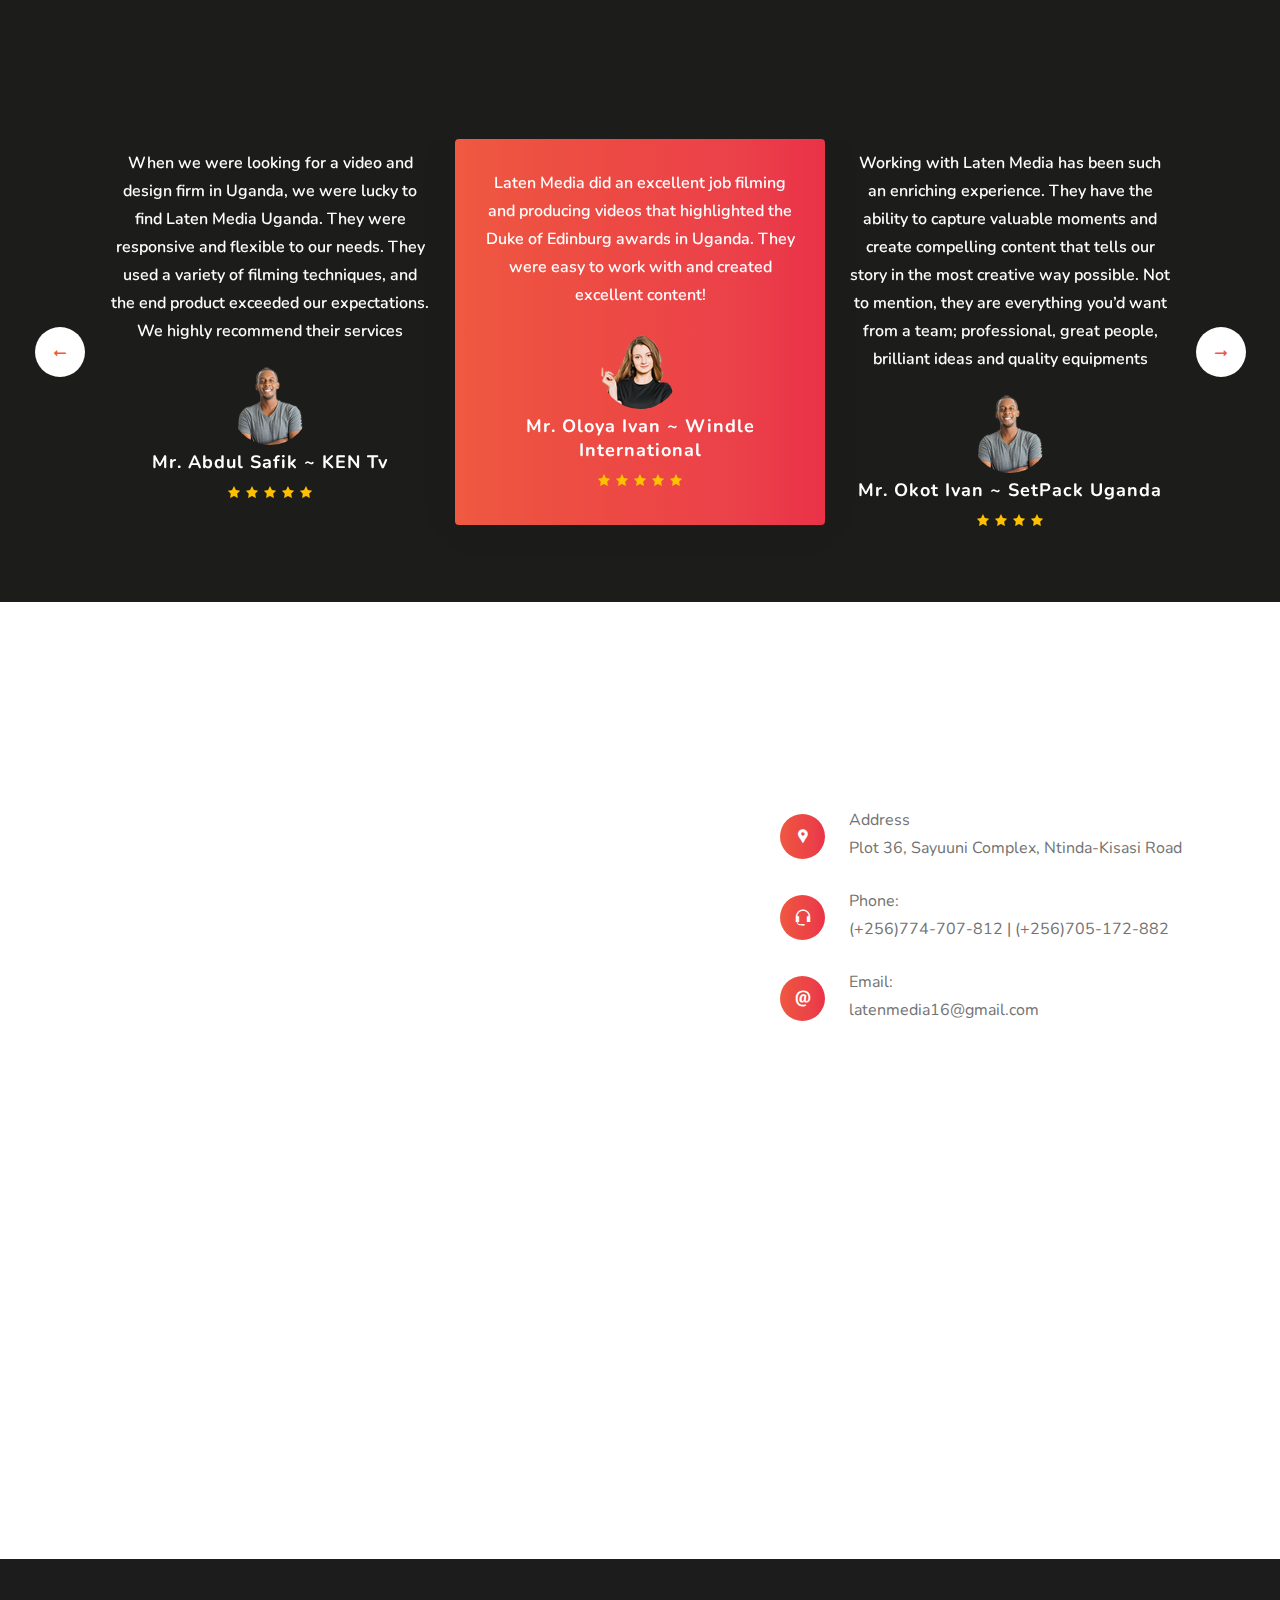
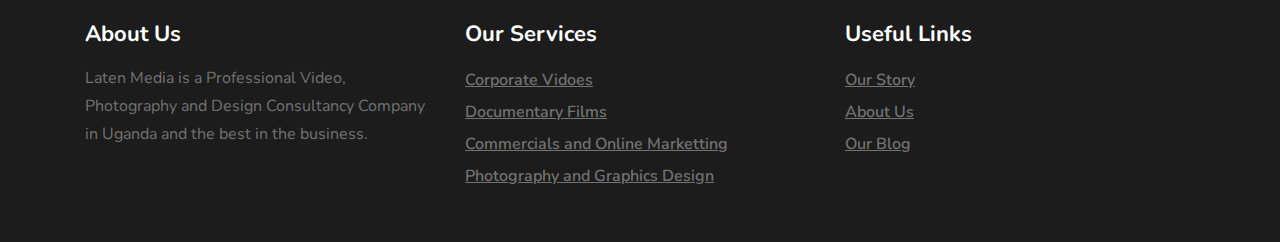
==== commit 6c87237e: "CSS changes" ====
--- a/index.html
+++ b/index.html
@@ -245,7 +245,7 @@
 						<div class="row">
 							<div class="col-sm-3 col-xs-12">
 								<div class="single-choose mb-20">
-									<i class="icofont-package"></i>
+									<i class="icofont-camera"></i>
 									<h4>4k Digital Cinema Cams</h4>
 									<p> High-end 4K digital cinema cameras with range of lenses</p>
 								</div>
@@ -253,7 +253,7 @@
 							
 							<div class="col-sm-3 col-xs-12">
 								<div class="single-choose mb-20">
-									<i class="icofont-world"></i>
+									<i class="icofont-camera"></i>
 									<h4>4k/HDTV Broadcast Cams</h4>
 									<p>Full Size 4k/HDTV broadcast cameras with powerful zoom lenses</p>
 								</div>
@@ -276,7 +276,7 @@
 							
 							<div class="col-sm-3 col-xs-12">
 								<div class="single-choose">
-									<i class="icofont-man-in-glasses"></i>
+									<i class="icofont-camera"></i>
 									<h4>LED Lights</h4>
 									<p>Large variety of lights including energy efficient top-end LED lights</p>
 								</div>
@@ -284,21 +284,21 @@
 							
 							<div class="col-sm-3 col-xs-12">
 								<div class="single-choose">
-									<i class="icofont-lock"></i>
+									<i class="icofont-hour-glass"></i>
 									<h4>Sound &amp; Recordings</h4>
 									<p>High fidelity range of wireless microphones, transmitters, receivers and sound recorder</p>
 								</div>
 							</div><!-- END COL -->	
 							<div class="col-sm-3 col-xs-12">
 								<div class="single-choose">
-									<i class="icofont-lock"></i>
+									<i class="icofont-qr-code"></i>
 									<h4>Green Screens</h4>
 									<p>Green/Blue Screen and professional production suite</p>
 								</div>
 							</div><!-- END COL -->
 							<div class="col-sm-3 col-xs-12">
 								<div class="single-choose">
-									<i class="icofont-lock"></i>
+									<i class="icofont-ui-office"></i>
 									<h4>Inhouse</h4>
 									<p>Cutting-edge editing, graphics, 3D, sound and design post production setups</p>
 								</div>
--- a/assets/css/style.css
+++ b/assets/css/style.css
@@ -1234,18 +1234,17 @@
  * ----------------------------------------------------------------------------------------
 */
 .testimonial .white-title h2{
-	color: #131212;
+	color: #fff;
 }
 
 .testimonial{ 
 	position: relative;
 	z-index: 9;
 }
-.testimonial .overlay{.testimonial .white-title h2 {
-
+.testimonial .overlay{
 	width: 100%;
 	height: 100%;
-	background-color: rgba(0,0,0,0.8);
+	background-color: rgba(28, 28, 27, 1);
 	z-index: 1;
 }
 #testimonial-slider{
@@ -1255,7 +1254,7 @@
 }
 
 .single-testimonial {
-    color: black;
+    color:white;
 	padding: 10px 25px;
 }
 .testimonial-content{
@@ -1291,7 +1290,7 @@
 	margin-bottom: 5px;
 	display: inline-block;
 	border: inherit;
-}
+} 
 
 #testimonial-slider .owl-controls{
 	position: absolute;
@@ -1472,6 +1471,7 @@
 }
 .footer ul li{
 	line-height: 32px;
+	text-decoration: underline;
 }
 .footer ul li a{
 	font-weight: 600;
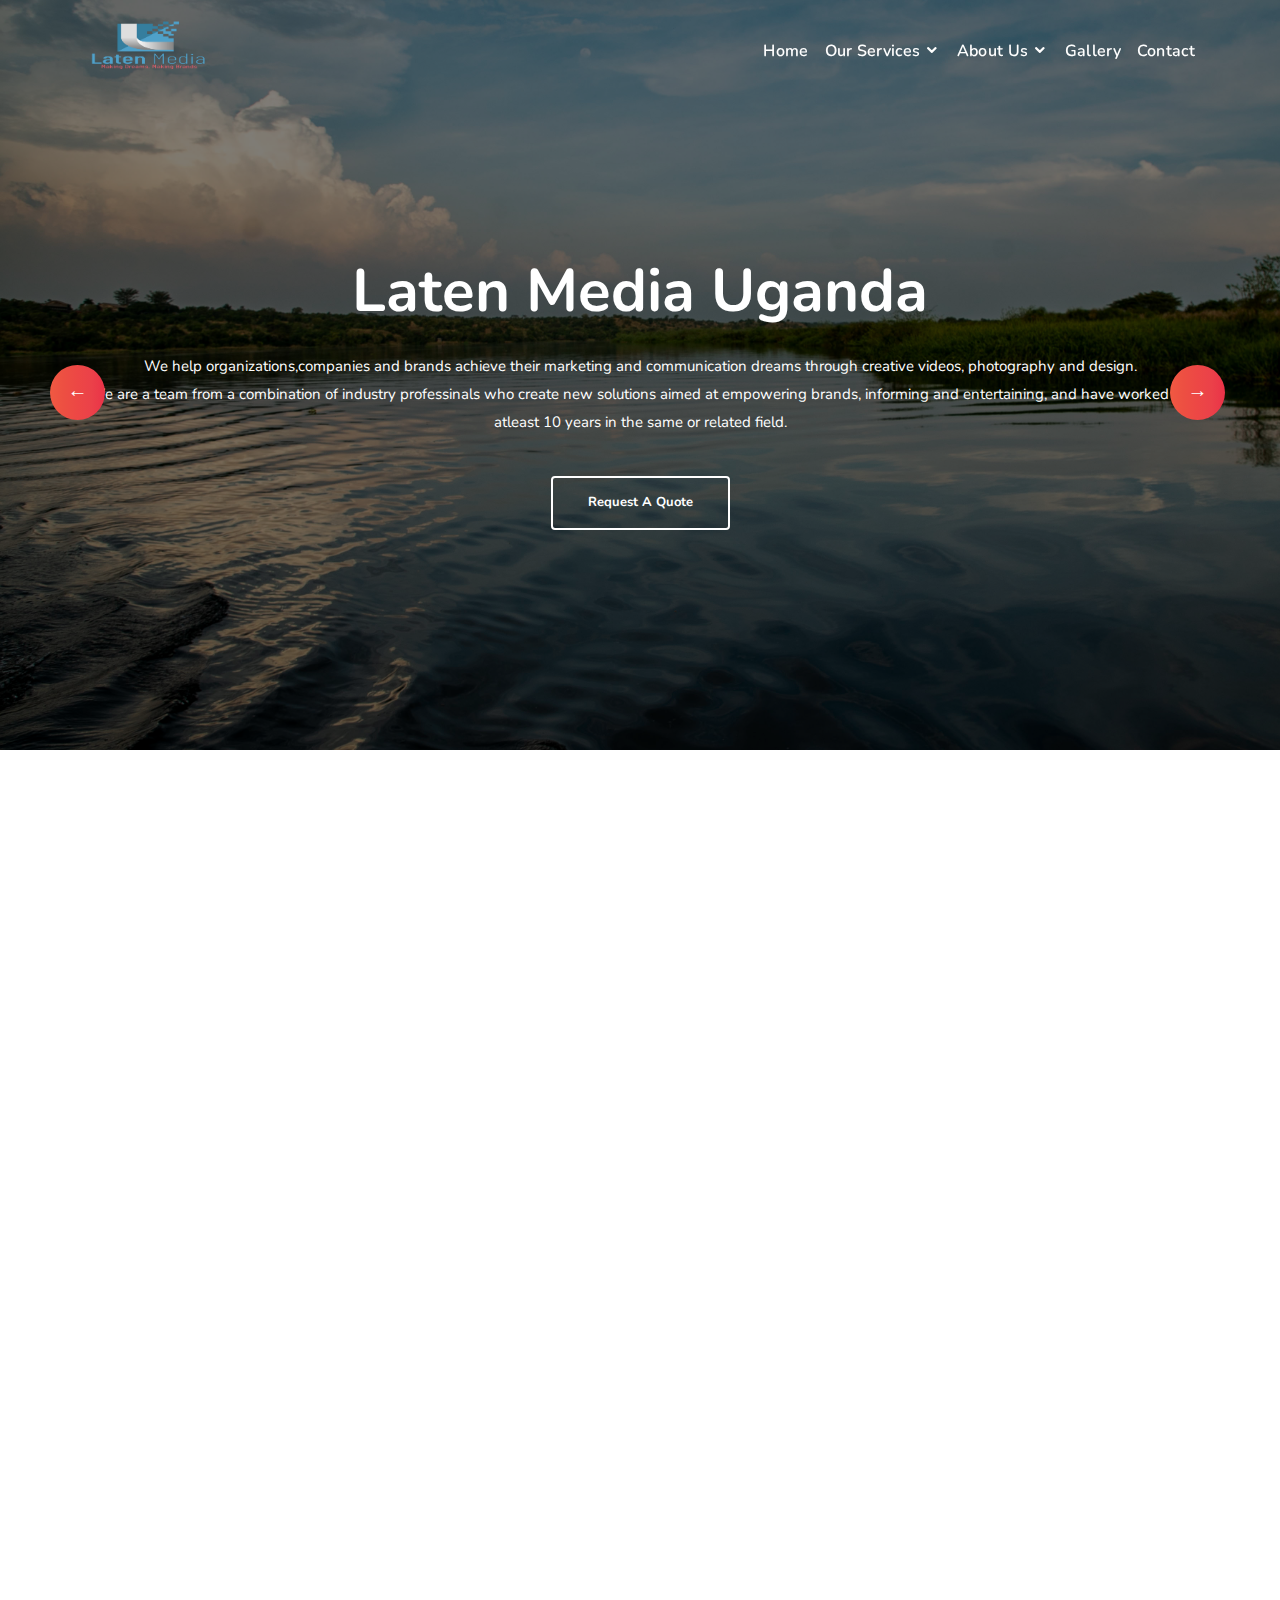
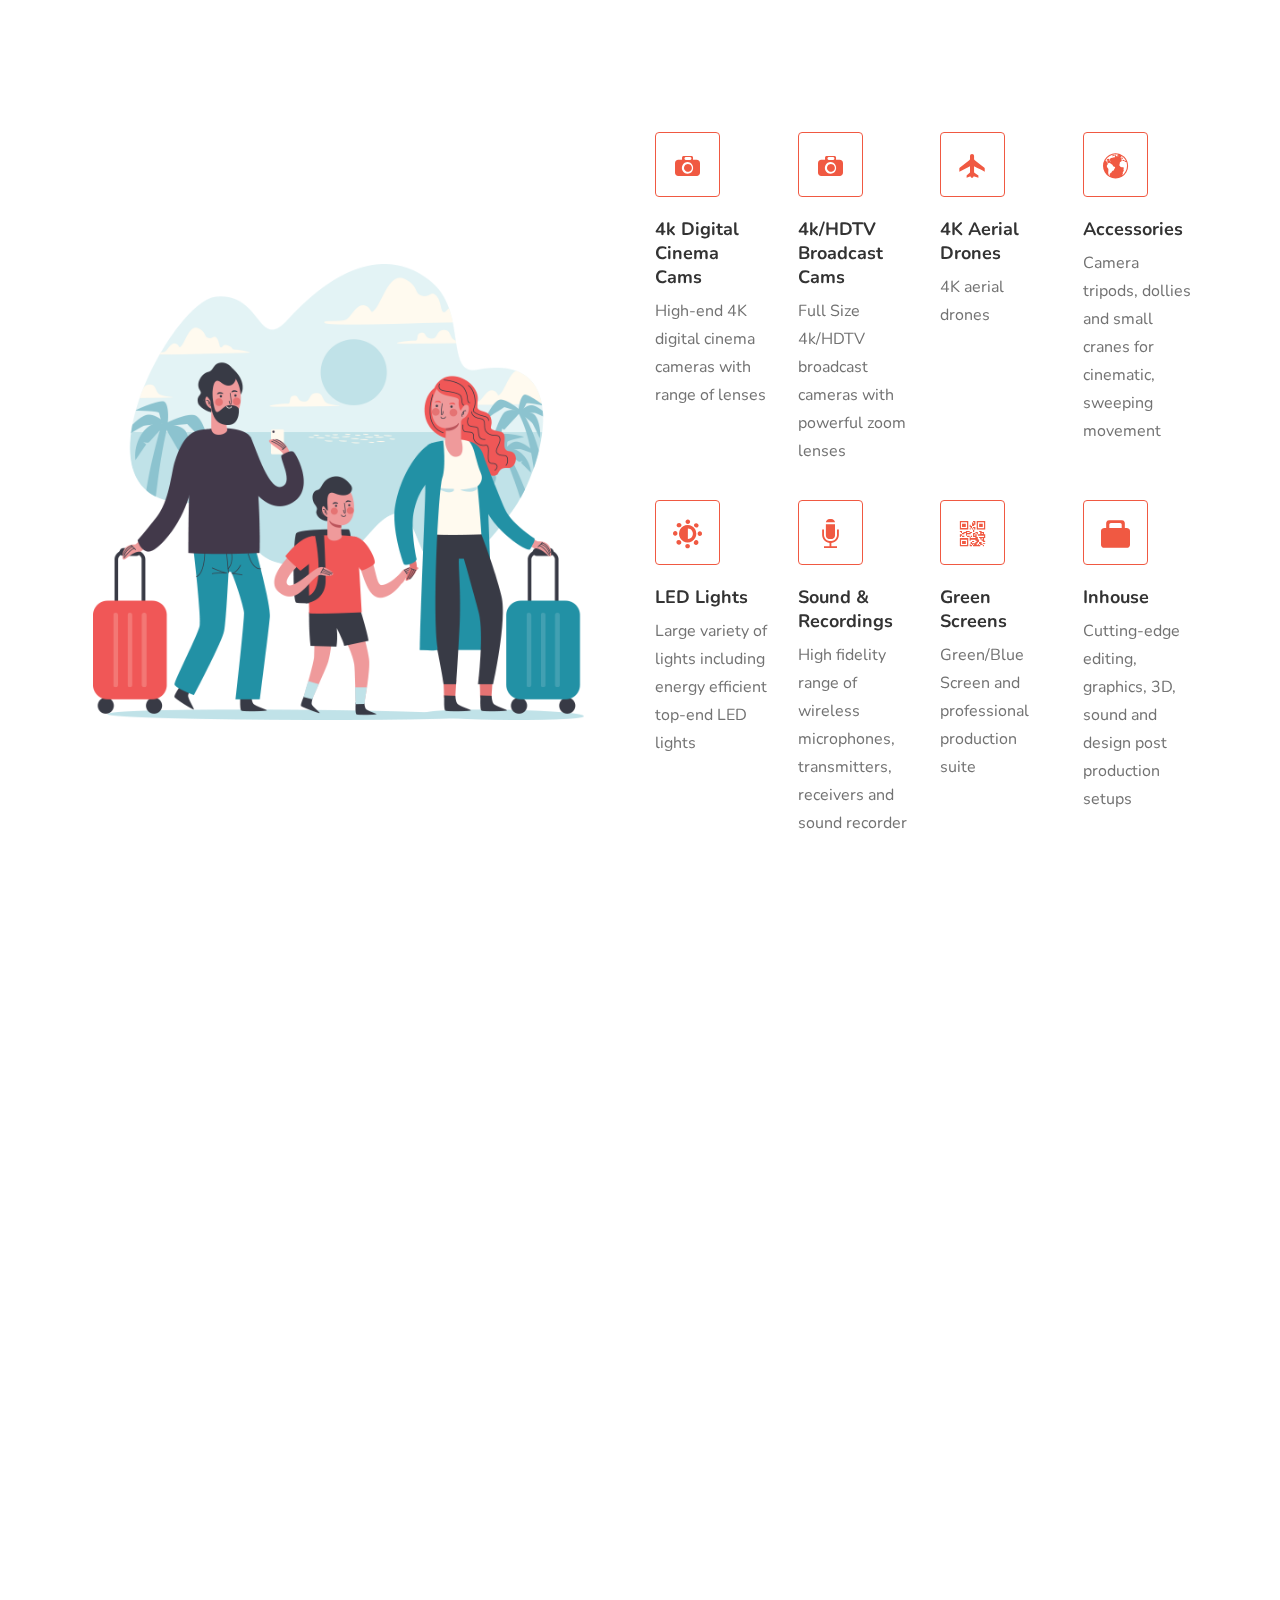
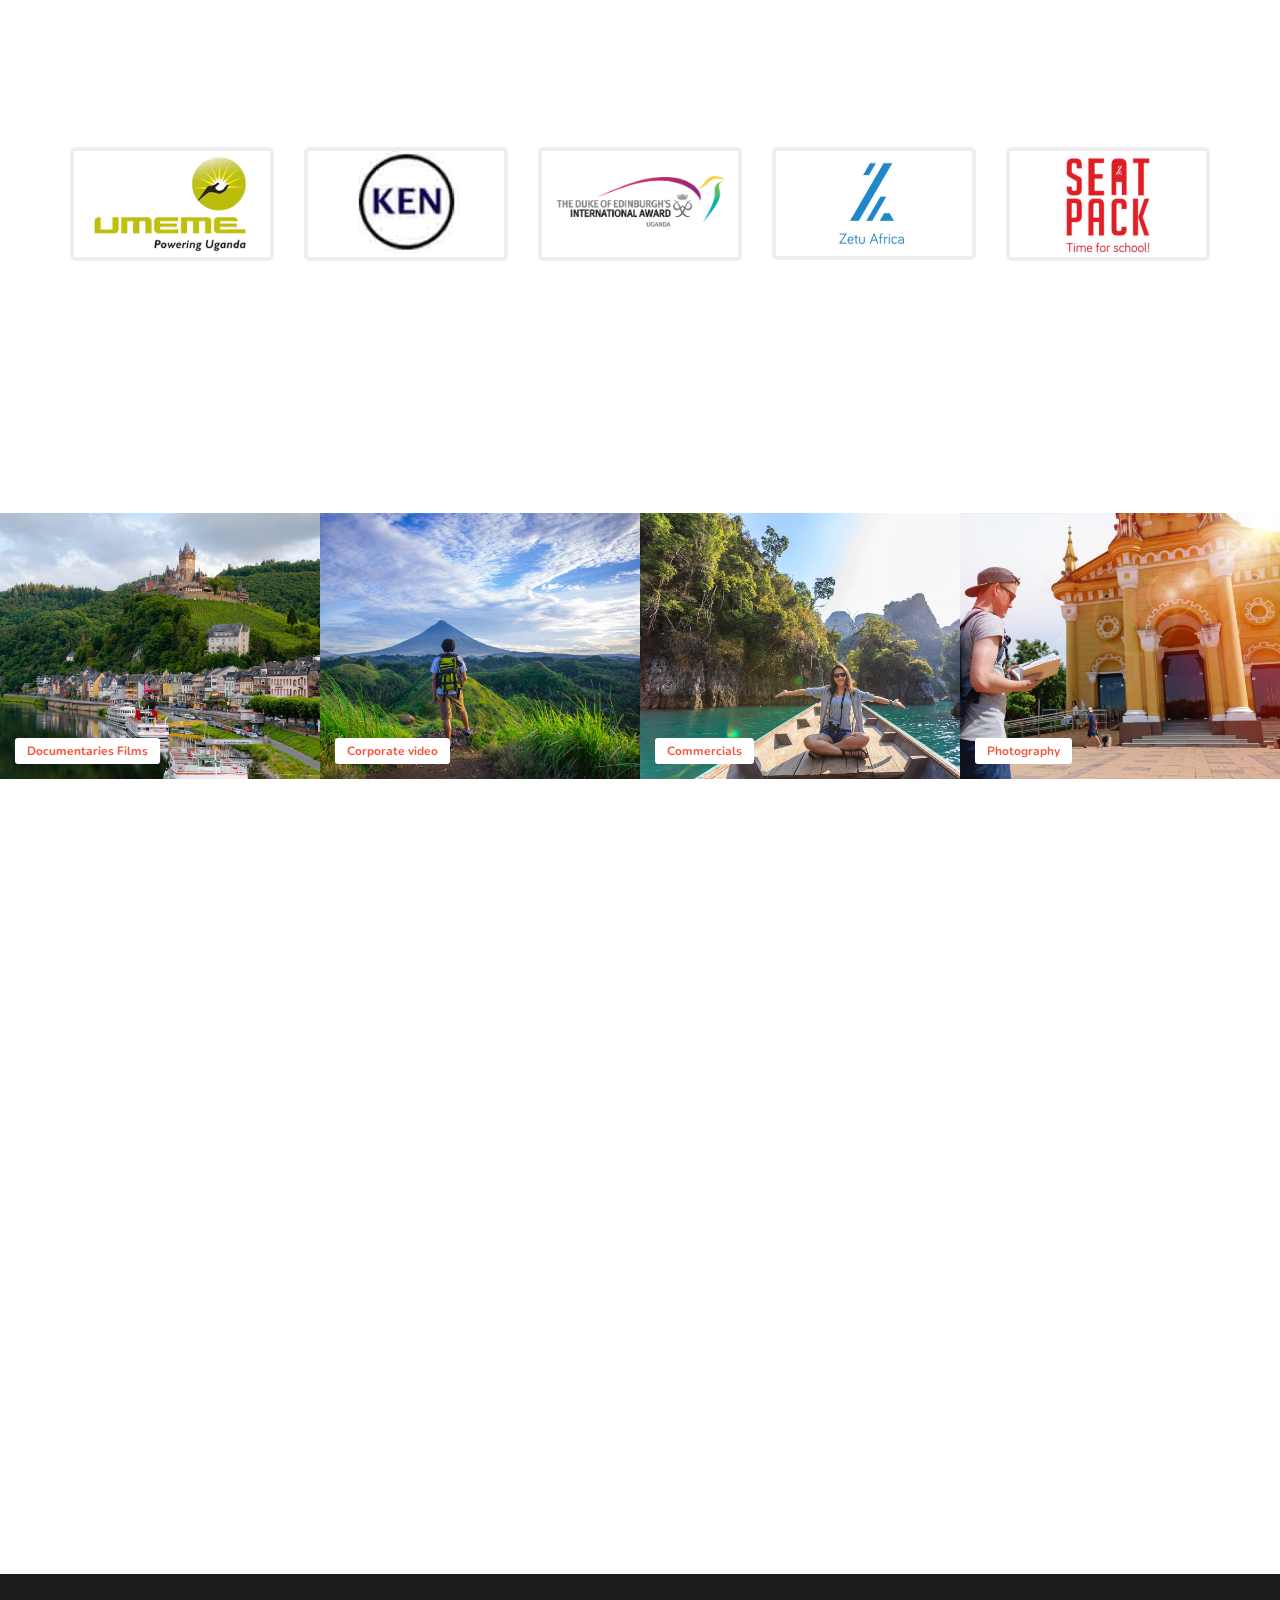
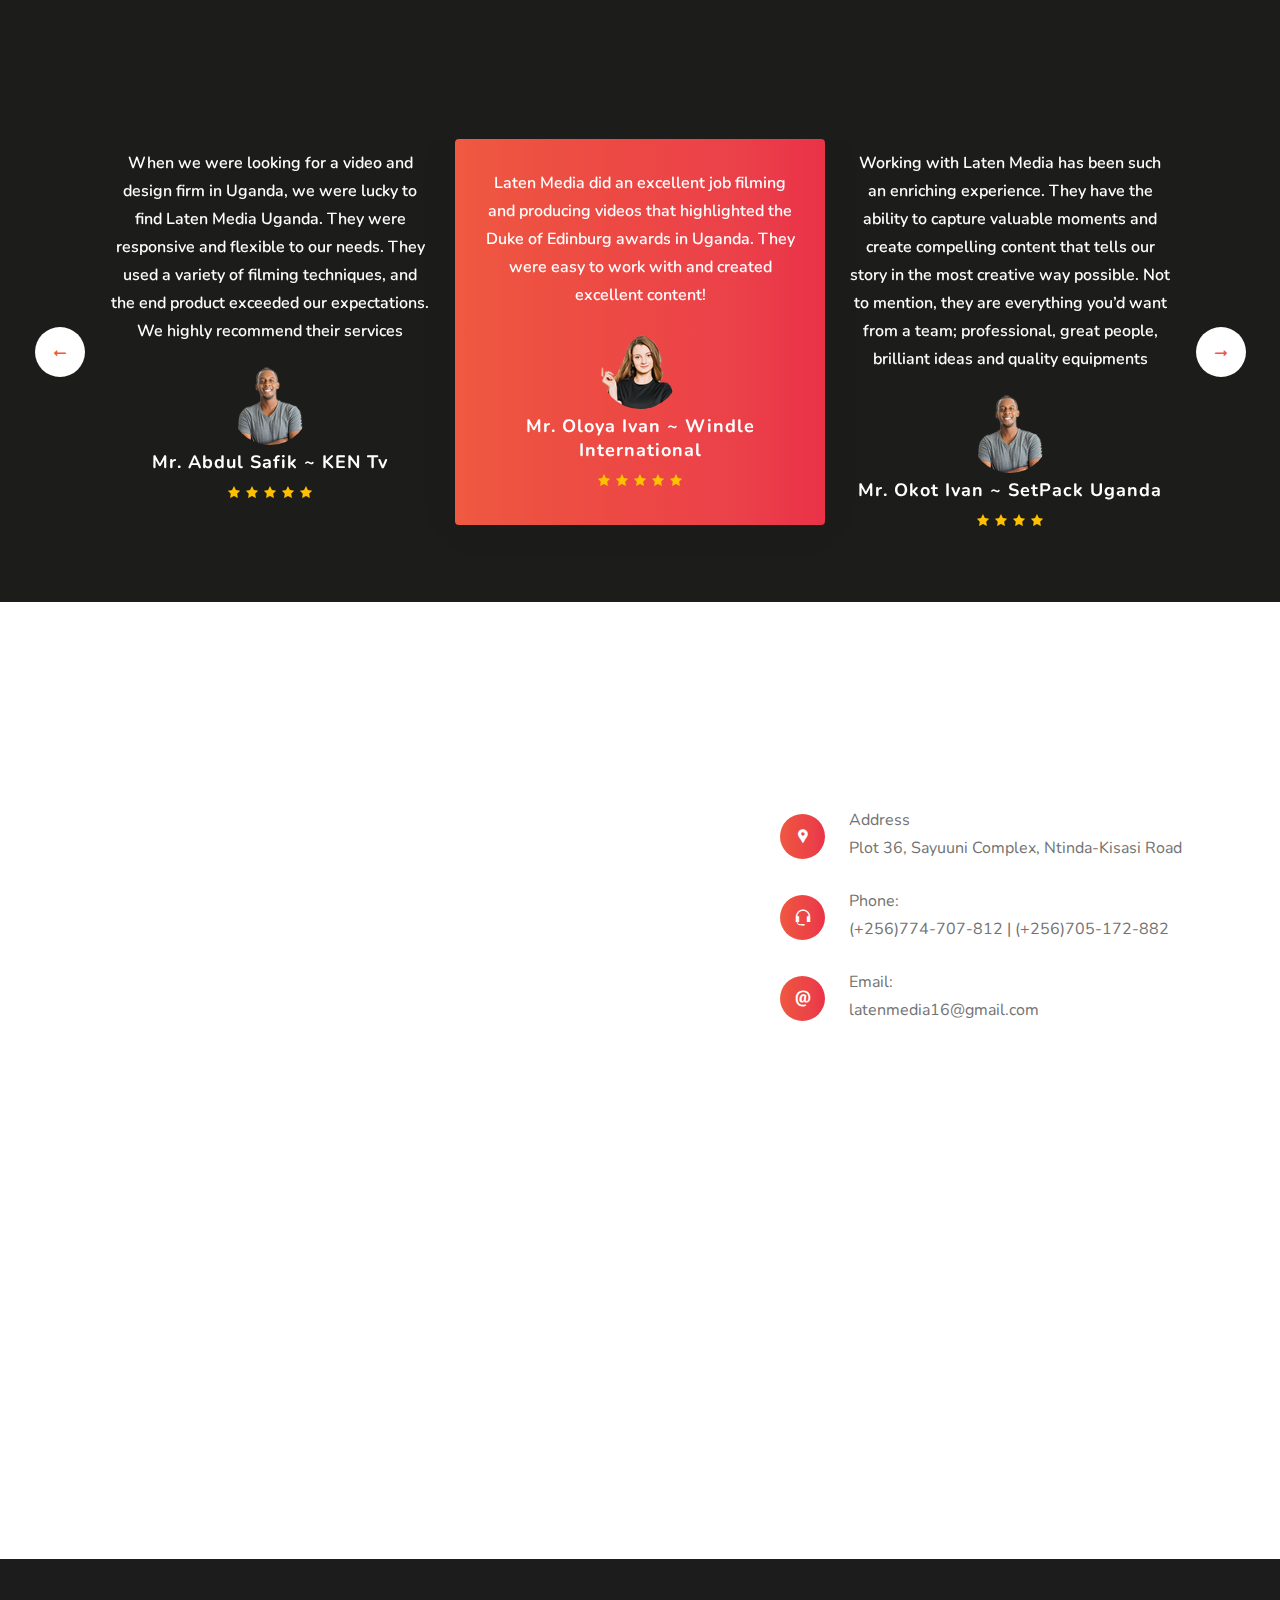
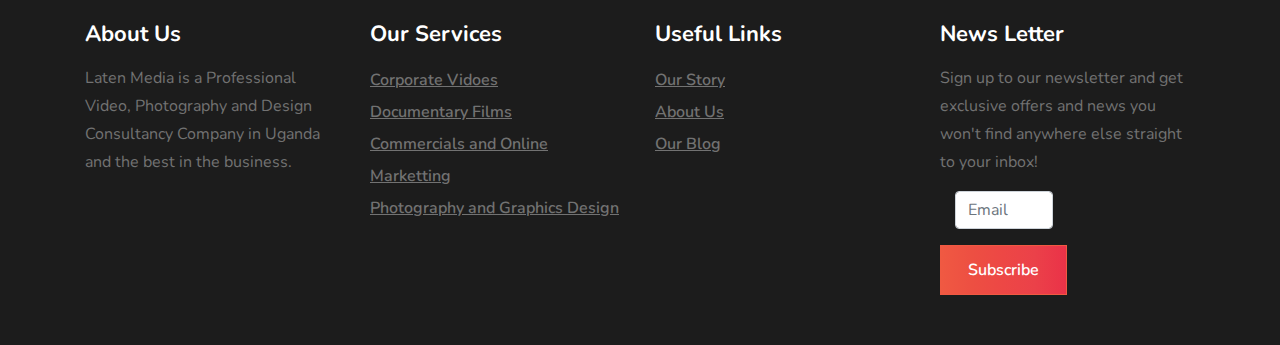
==== commit 73db28aa: "changed footer" ====
--- a/index.html
+++ b/index.html
@@ -260,7 +260,7 @@
 							</div>
 							<div class="col-sm-3 col-xs-12">
 								<div class="single-choose mb-20">
-									<i class="icofont-world"></i>
+									<i class="icofont-airplane"></i>
 									<h4>4K Aerial Drones</h4>
 									<p>4K aerial drones</p>
 								</div>
@@ -276,7 +276,7 @@
 							
 							<div class="col-sm-3 col-xs-12">
 								<div class="single-choose">
-									<i class="icofont-camera"></i>
+									<i class="icofont-ui-brightness"></i>
 									<h4>LED Lights</h4>
 									<p>Large variety of lights including energy efficient top-end LED lights</p>
 								</div>
@@ -284,7 +284,7 @@
 							
 							<div class="col-sm-3 col-xs-12">
 								<div class="single-choose">
-									<i class="icofont-hour-glass"></i>
+									<i class="icofont-radio-mic"></i>
 									<h4>Sound &amp; Recordings</h4>
 									<p>High fidelity range of wireless microphones, transmitters, receivers and sound recorder</p>
 								</div>
@@ -790,14 +790,14 @@
 		<div class="footer">
 			<div class="container">
 				<div class="row">					
-					<div class="col-md-4">						
+					<div class="col-lg-3">						
 						<div class="footer-widget">	
 							<h3 class="fot-title">About Us</h3>
 							<p>Laten Media is a Professional Video, Photography and Design Consultancy Company in Uganda and the best in the business.</p>			
 						</div>						
 					</div><!--- END COL -->				
 
-					<div class="col-md-4">						
+					<div class="col-lg-3">						
 						<div class="footer-widget">
 							<h3 class="fot-title">Our Services</h3>
 							<ul>
@@ -809,7 +809,7 @@
 						</div>						
 					</div><!--- END COL -->				
 
-					<div class="col-md-4">						
+					<div class="col-lg-3">						
 						<div class="footer-widget">	
 							<h3 class="fot-title">Useful Links</h3>
 							<ul>
@@ -818,7 +818,19 @@
 								<li><a href="#">Our Blog</a></li>
 							</ul>
 						</div>						
-					</div><!--- END COL -->			
+					</div><!--- END COL -->		
+					<div class="col-lg-3">						
+						<div class="footer-widget">	
+							<h3 class="fot-title">News Letter</h3>
+							<p>Sign up to our newsletter and get exclusive offers and news you won't find anywhere else straight to your inbox!</p>
+							<div class="form-group col-md-6">
+								<input type="email" name="email" class="form-control" id="first-email" placeholder="Email" required="required">
+							</div>
+							<div class="actions text-left">
+								<input type="submit" value="Subscribe" name="submit" id="submitButton" class="btn btn-lg btn-contact-bg" title="Submit Your Message!" />
+							</div>
+						</div>						
+					</div><!--- END COL -->		
 				</div><!--- END ROW -->				
 			</div><!--- END CONTAINER -->
 		</div>
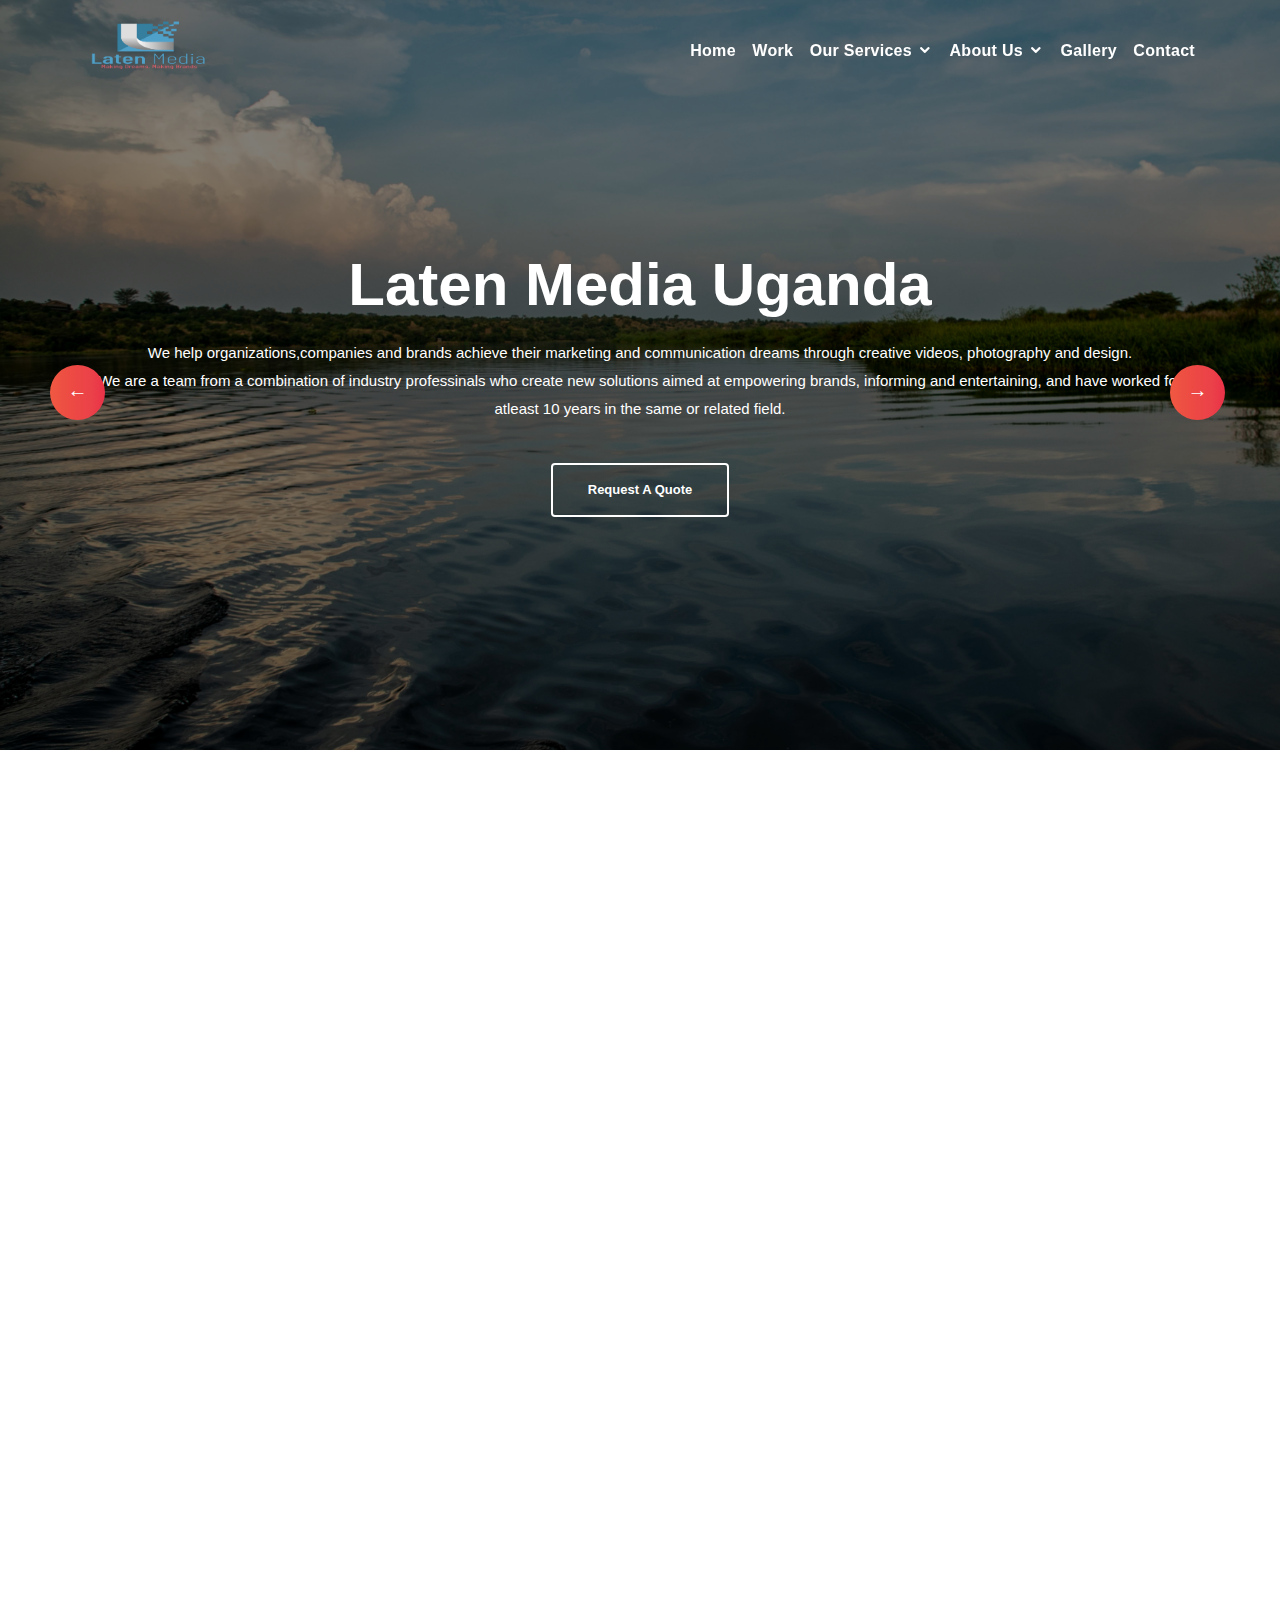
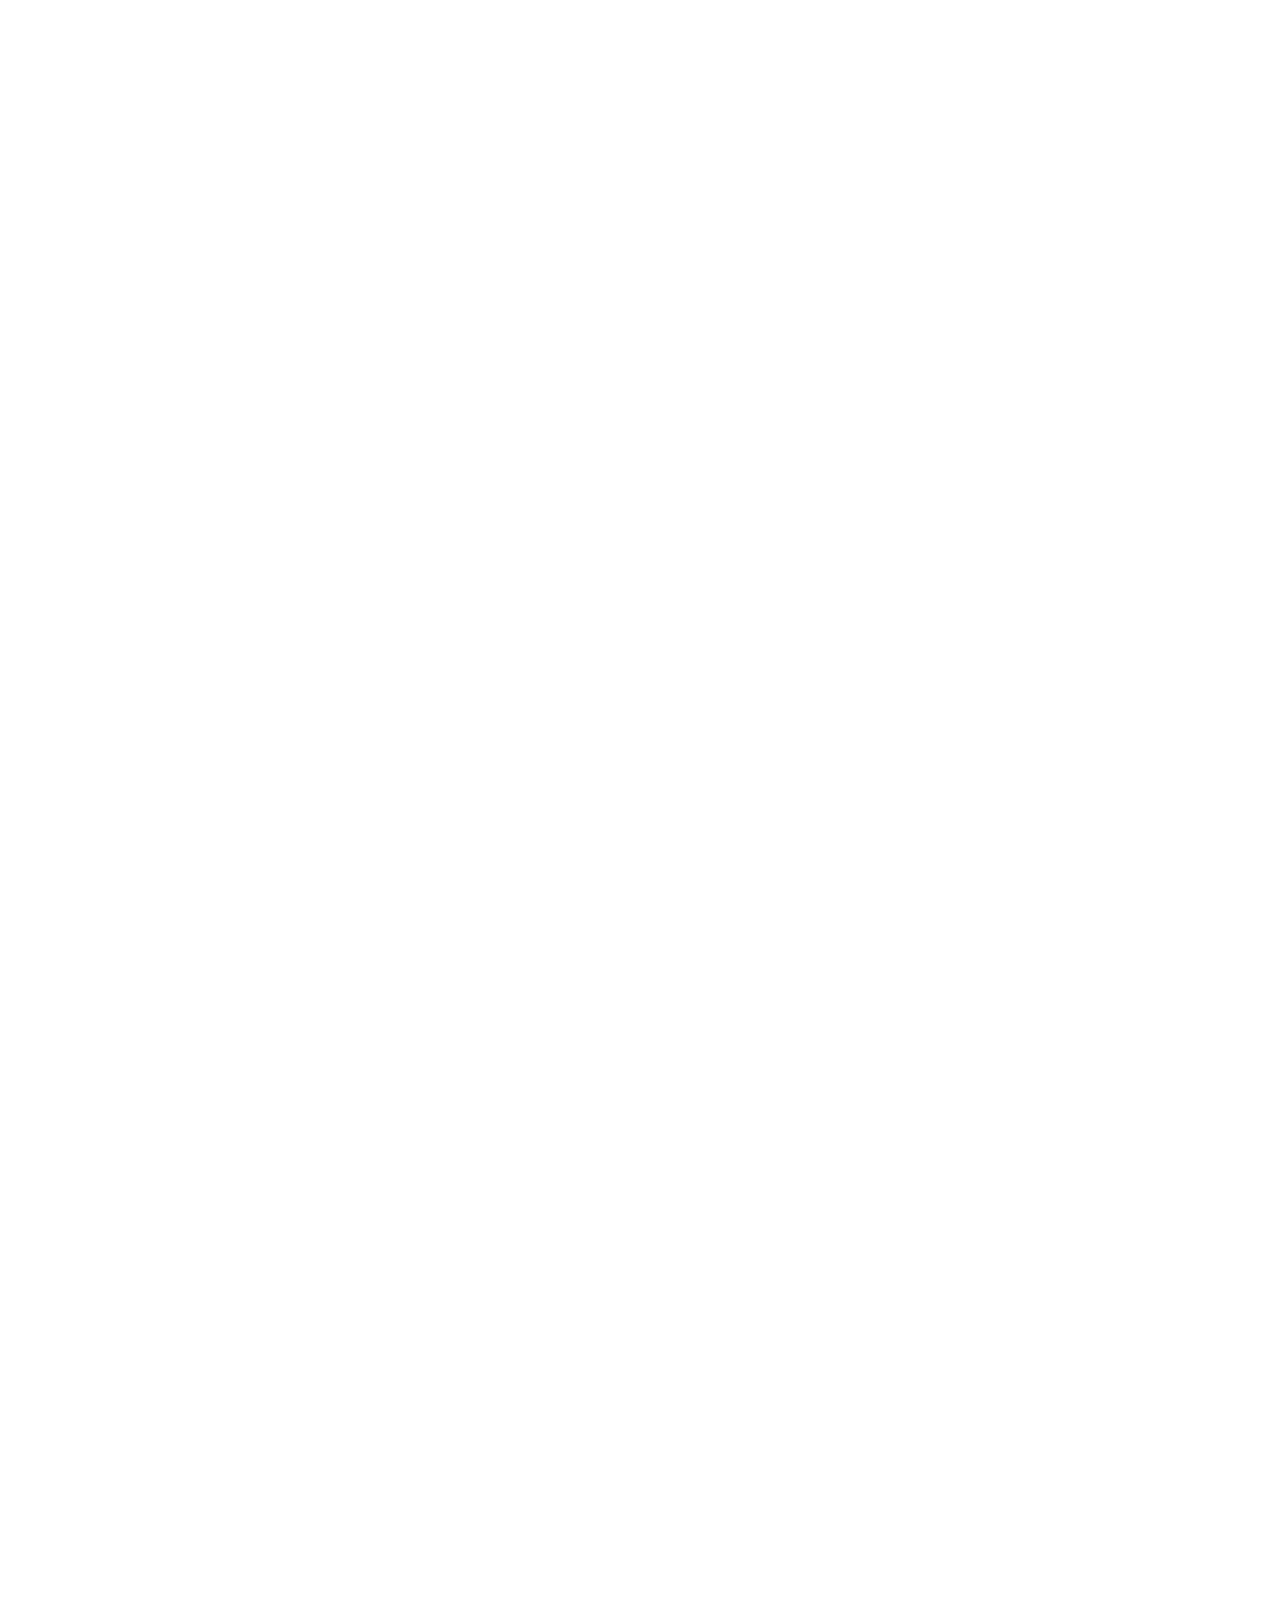
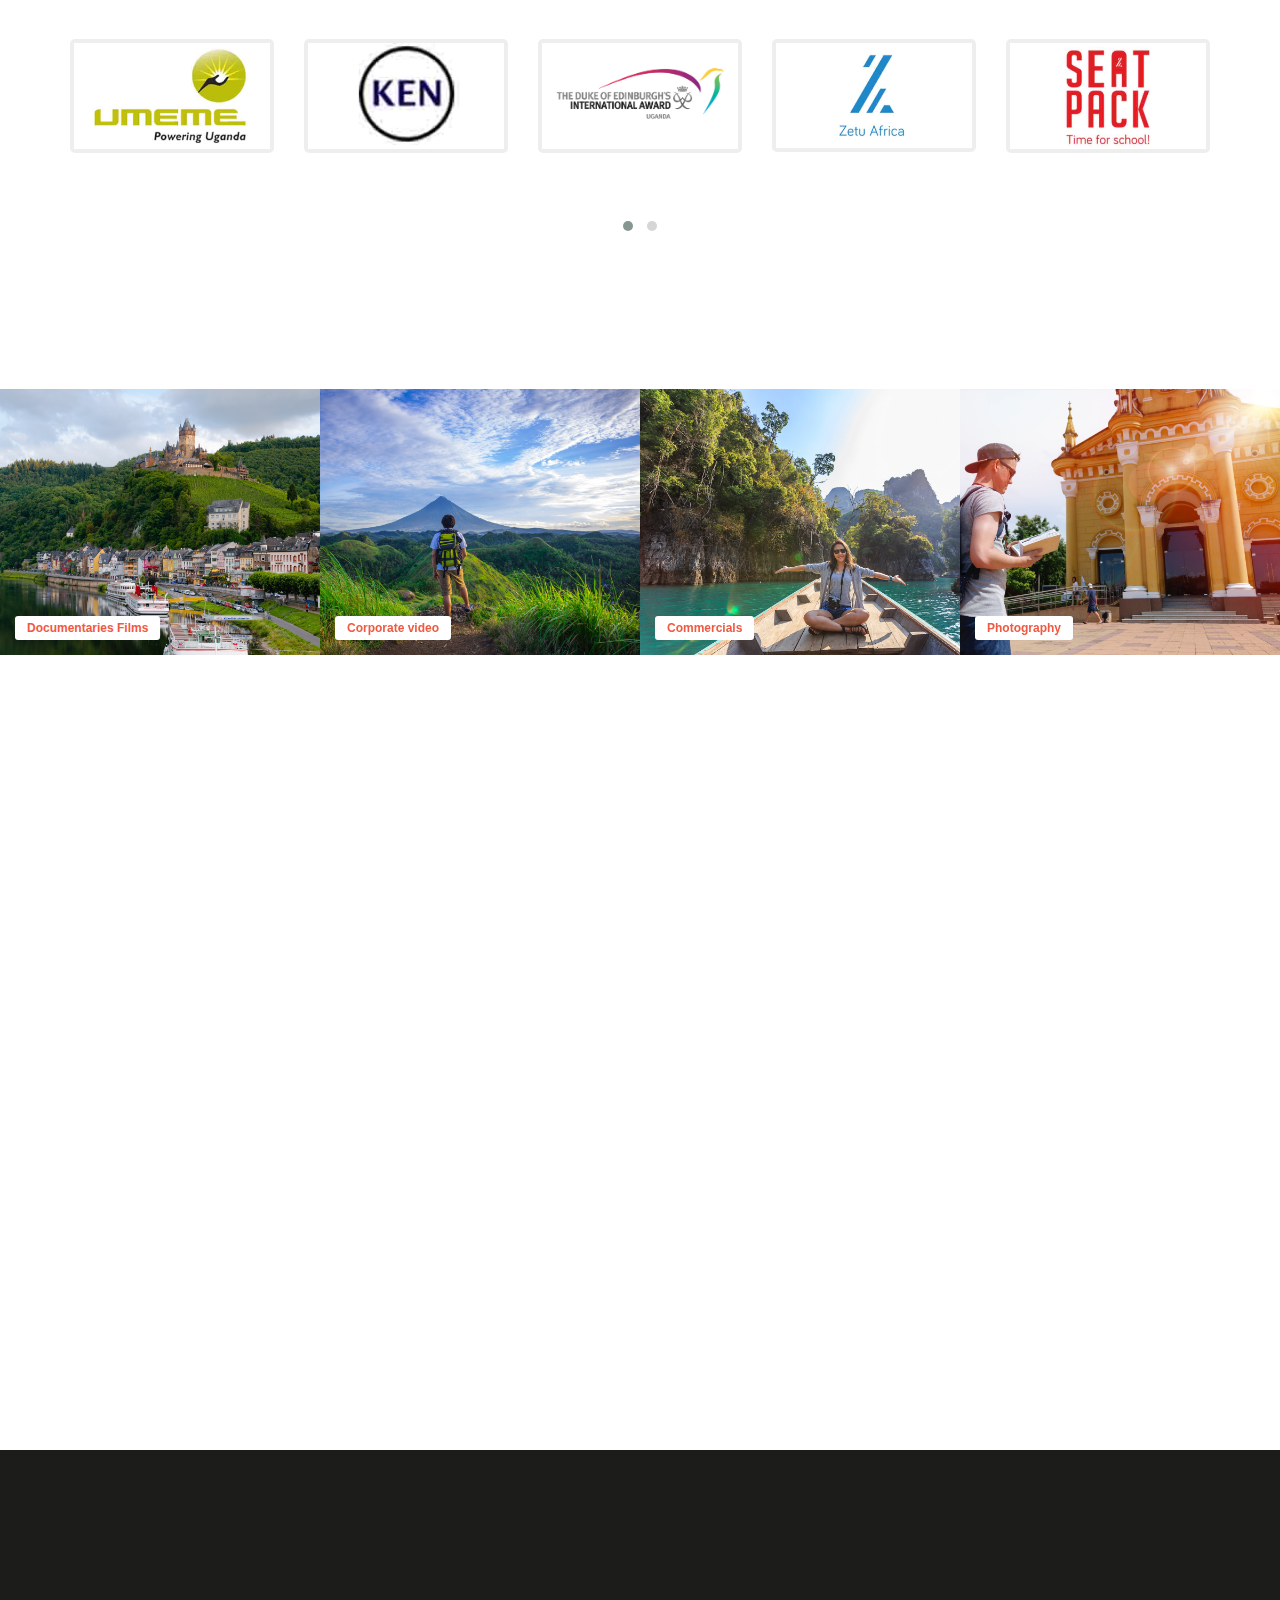
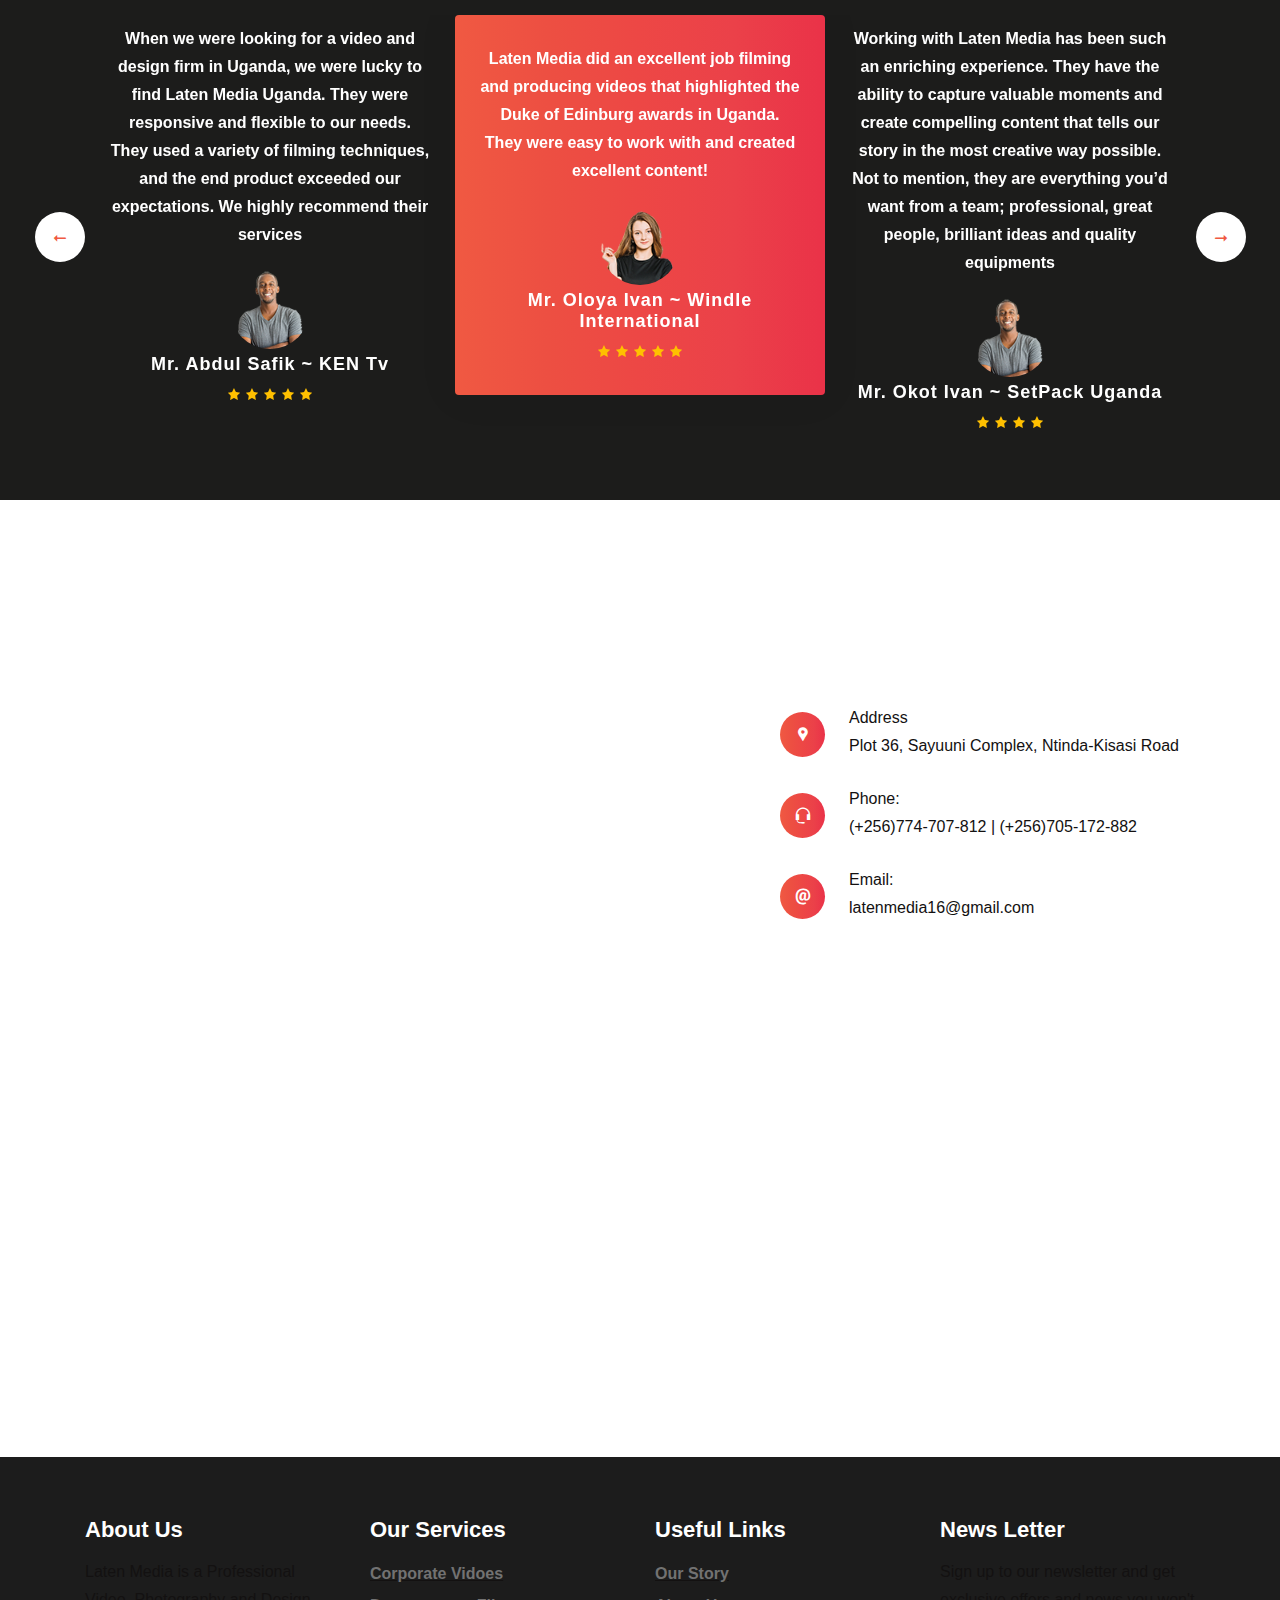
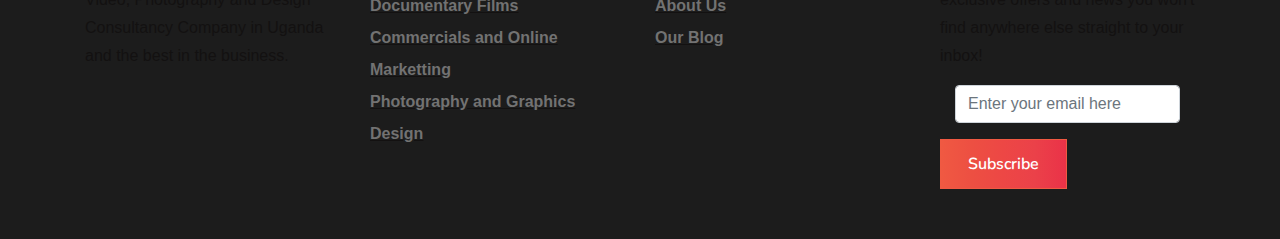
==== commit 1beb4c19: "added portfolio, more partners logos, footer" ====
--- a/index.html
+++ b/index.html
@@ -67,6 +67,7 @@
 							<nav id="main-menu" class="ml-auto">
 								<ul>
 								  <li><a href="index.html">Home</a></li>
+								  <li><a href="#work">Work</a></li>	
 								  <li><a href="#service">Our Services <i class="icofont-rounded-down"></i></a>
 									<ul>
 										<li><a href="#service">Corporate Vidoes</a></li>
@@ -74,8 +75,7 @@
 										<li><a href="#service">Commercials</a></li>		
 										<li><a href="#service">Photography and Graphics Design</a></li>			
 									</ul>
-								  </li>					  
-								  <!-- <li><a href="#top_deals">Top deals</a></li> -->
+								  </li>		
 								  <li><a href="#special_package">About Us <i class="icofont-rounded-down"></i></a>
 									<ul>
 										<li><a href="#team">Our Team</a></li>
@@ -221,95 +221,83 @@
 		</section>
 		<!-- END SERVICES -->	
 
-		<!-- START WHY CHOOSE US -->	
-		<section class="why_choose">			
+		<!-- START OUR WORK -->	
+		<section class="work" id="work">			
 			<div class="container">	
 				<div class="row">
 					<div class="col-md-12" data-aos="fade-up">
 						<div class="section-title text-center">
-							<span>Why Choose Us?</span>
+							<span>Completed Projects</span>
 							<hr>
-							<h2>Checkout Our Gears & Equipments</h2>							
+							<h5>Sit back & take a moment to browse through some of our recent completed work</h5>							
 						</div>
 					</div><!-- END COL -->
 				</div><!-- END ROW -->	
 				
 				<div class="row text-left align-items-center">
 					<div class="col-md-6">	
-						<div class="why-choose-img">
-							<img src="assets/img/why-choose-us/why-choose-us.png" alt="Big image">
+						<div class="row">
+							<div class="col-sm-6 col-xs-12">
+								<div class="html5-video-container">
+									<iframe width="100%" height="315" src="https://www.youtube.com/embed/zKWXRtTNBFY" frameborder="0" allow="accelerometer; autoplay; encrypted-media; gyroscope; picture-in-picture" allowfullscreen></iframe>
+								</div>
+							</div><!-- END COL -->
+							<div class="col-sm-6 col-xs-12">
+								<div class="html5-video-container">
+									<iframe width="100%" height="315" src="https://www.youtube.com/embed/zKWXRtTNBFY" frameborder="0" allow="accelerometer; autoplay; encrypted-media; gyroscope; picture-in-picture" allowfullscreen></iframe>
+								</div>
+							</div>
+
+							<div class="col-sm-6 col-xs-12">
+								<div class="single-choose mb-20">
+									<div class="html5-video-container">
+										<iframe width="100%" height="315" src="https://www.youtube.com/embed/zKWXRtTNBFY" frameborder="0" allow="accelerometer; autoplay; encrypted-media; gyroscope; picture-in-picture" allowfullscreen></iframe>
+									</div>
+								</div>
+							</div><!-- END COL -->
+							<div class="col-sm-6 col-xs-12">
+								<div class="single-choose mb-20">
+									<div class="html5-video-container">
+										<iframe width="100%" height="315" src="https://www.youtube.com/embed/zKWXRtTNBFY" frameborder="0" allow="accelerometer; autoplay; encrypted-media; gyroscope; picture-in-picture" allowfullscreen></iframe>
+									</div>
+								</div>
+							</div>
 						</div>
 					</div>	
 					
 					<div class="col-md-6">										
 						<div class="row">
-							<div class="col-sm-3 col-xs-12">
-								<div class="single-choose mb-20">
-									<i class="icofont-camera"></i>
-									<h4>4k Digital Cinema Cams</h4>
-									<p> High-end 4K digital cinema cameras with range of lenses</p>
+							<div class="col-sm-6 col-xs-12">
+								<div class="html5-video-container">
+									<iframe width="100%" height="315" src="https://www.youtube.com/embed/zKWXRtTNBFY" frameborder="0" allow="accelerometer; autoplay; encrypted-media; gyroscope; picture-in-picture" allowfullscreen></iframe>
 								</div>
 							</div><!-- END COL -->
-							
-							<div class="col-sm-3 col-xs-12">
-								<div class="single-choose mb-20">
-									<i class="icofont-camera"></i>
-									<h4>4k/HDTV Broadcast Cams</h4>
-									<p>Full Size 4k/HDTV broadcast cameras with powerful zoom lenses</p>
+							<div class="col-sm-6 col-xs-12">
+								<div class="html5-video-container">
+									<iframe width="100%" height="315" src="https://www.youtube.com/embed/zKWXRtTNBFY" frameborder="0" allow="accelerometer; autoplay; encrypted-media; gyroscope; picture-in-picture" allowfullscreen></iframe>
 								</div>
 							</div>
-							<div class="col-sm-3 col-xs-12">
-								<div class="single-choose mb-20">
-									<i class="icofont-airplane"></i>
-									<h4>4K Aerial Drones</h4>
-									<p>4K aerial drones</p>
-								</div>
-							</div>
-							<div class="col-sm-3 col-xs-12">
-								<div class="single-choose mb-20">
-									<i class="icofont-world"></i>
-									<h4>Accessories</h4>
-									<p>Camera tripods, dollies and small cranes for cinematic, sweeping movement</p>
-								</div>
-							</div>
 							<!-- END COL -->
 							
-							<div class="col-sm-3 col-xs-12">
-								<div class="single-choose">
-									<i class="icofont-ui-brightness"></i>
-									<h4>LED Lights</h4>
-									<p>Large variety of lights including energy efficient top-end LED lights</p>
+							<div class="col-sm-6 col-xs-12">
+								<div class="html5-video-container">
+									<iframe width="100%" height="315" src="https://www.youtube.com/embed/zKWXRtTNBFY" frameborder="0" allow="accelerometer; autoplay; encrypted-media; gyroscope; picture-in-picture" allowfullscreen></iframe>
 								</div>
 							</div><!-- END COL -->
 							
-							<div class="col-sm-3 col-xs-12">
-								<div class="single-choose">
-									<i class="icofont-radio-mic"></i>
-									<h4>Sound &amp; Recordings</h4>
-									<p>High fidelity range of wireless microphones, transmitters, receivers and sound recorder</p>
+							<div class="col-sm-6 col-xs-12">
+								<div class="html5-video-container">
+									<iframe width="100%" height="315" src="https://www.youtube.com/embed/zKWXRtTNBFY" frameborder="0" allow="accelerometer; autoplay; encrypted-media; gyroscope; picture-in-picture" allowfullscreen></iframe>
 								</div>
 							</div><!-- END COL -->	
-							<div class="col-sm-3 col-xs-12">
-								<div class="single-choose">
-									<i class="icofont-qr-code"></i>
-									<h4>Green Screens</h4>
-									<p>Green/Blue Screen and professional production suite</p>
-								</div>
-							</div><!-- END COL -->
-							<div class="col-sm-3 col-xs-12">
-								<div class="single-choose">
-									<i class="icofont-ui-office"></i>
-									<h4>Inhouse</h4>
-									<p>Cutting-edge editing, graphics, 3D, sound and design post production setups</p>
-								</div>
-							</div><!-- END COL -->					
+										
 						</div>
 					</div><!-- END COL -->	
 
 				</div><!-- END ROW -->
 			</div><!-- END CONTAINER -->			
 		</section>
-		<!-- END WHY CHOOSE US -->
+		<!-- END OUR WORK -->
 		<!-- START COUNTER -->
 
 		<!-- START OUR TEAM -->
@@ -433,8 +421,13 @@
 							<a href="#"><img src="assets/img/partner/partner_3.jpg" alt="Duke_of_Edinburgh_Award_Logo"></a>
 							<a href="#"><img src="assets/img/partner/partner_4.jpg" alt="Zetu_Africa_Logo"></a>
 							<a href="#"><img src="assets/img/partner/partner_5.jpg" alt="Seat_Pack_Logo"></a>
+
 							<a href="#"><img src="assets/img/partner/partner_6.jpg" alt="Windle_Internation"></a>
-							
+							<a href="#"><img src="assets/img/partner/partner_7.png" alt="United_Youth_Forum_logo"></a>
+							<a href="#"><img src="assets/img/partner/partner_3.jpg" alt="Duke_of_Edinburgh_Award_Logo"></a>
+							<a href="#"><img src="assets/img/partner/partner_4.jpg" alt="Zetu_Africa_Logo"></a>
+							<a href="#"><img src="assets/img/partner/partner_5.jpg" alt="Seat_Pack_Logo"></a>
+
 						</div>
 					</div><!-- END COL  -->
 				</div><!--END  ROW  -->
@@ -597,7 +590,7 @@
 		<!-- END BLOG -->
 		
 		<!-- START TESTIMONIAL -->
-		<section class="testimonial" style="background-image: url(/assets/img/bg/section-bg-2);">
+		<section class="testimonial" style="background-image: url(/assets/img/bg/section-bg-2);" id="testimonial">
 			<div class="overlay section-padding">
 				<div class="container">
 					<div class="row">
@@ -801,10 +794,10 @@
 						<div class="footer-widget">
 							<h3 class="fot-title">Our Services</h3>
 							<ul>
-								<li><a href="#">Corporate Vidoes</a></li>
-								<li><a href="#">Documentary Films</a></li>
-								<li><a href="#">Commercials and Online Marketting</a></li>
-								<li><a href="#">Photography and Graphics Design</a></li>
+								<li><a href="#service">Corporate Vidoes</a></li>
+								<li><a href="#service">Documentary Films</a></li>
+								<li><a href="#service">Commercials and Online Marketting</a></li>
+								<li><a href="#service">Photography and Graphics Design</a></li>
 							</ul>
 						</div>						
 					</div><!--- END COL -->				
@@ -823,8 +816,8 @@
 						<div class="footer-widget">	
 							<h3 class="fot-title">News Letter</h3>
 							<p>Sign up to our newsletter and get exclusive offers and news you won't find anywhere else straight to your inbox!</p>
-							<div class="form-group col-md-6">
-								<input type="email" name="email" class="form-control" id="first-email" placeholder="Email" required="required">
+							<div class="form-group col-md-12">
+								<input type="email" name="email" class="form-control" id="first-email" placeholder="Enter your email here" required="required">
 							</div>
 							<div class="actions text-left">
 								<input type="submit" value="Subscribe" name="submit" id="submitButton" class="btn btn-lg btn-contact-bg" title="Submit Your Message!" />
--- a/assets/css/style.css
+++ b/assets/css/style.css
@@ -27,8 +27,8 @@
 * ----------------------------------------------------------------------------------------
 */
 body {
-	color: #727272;
-	font-family: 'Nunito', sans-serif;
+	color: #131111;
+	font-family: 'Helvetica', sans-serif;
 	font-size: 16px;
 	font-weight: 400;
 	line-height: 28px;
@@ -45,7 +45,7 @@
 h6 {
 	letter-spacing: 0px;
 	margin-top: 0px; 
-	font-family: 'Nunito', sans-serif;
+	font-family: 'Helvetica', sans-serif;
 	color: #333;
 	font-weight: 700;
 	line-height: normal;
@@ -850,6 +850,10 @@
 	opacity: 1;
 	filter: alpha(opacity=100);
 }
+.single-deal ul{
+	list-style: inside;
+}
+
 #package-slider .owl-controls{
 	margin-top: 15px;
 }
@@ -1328,13 +1332,13 @@
 * 12.START COMPANY PARTNER LOGO
 * ----------------------------------------------------------------------------------------
 */
-.partner-logo {
+#partner-logo {
   position: relative;
   padding: 0px 0 100px;
 }
 
-.partner { text-align: center }
-.partner.owl-theme .owl-controls {display: none!important;}
+partner { text-align: center }
+.partner.owl-theme .owl-controls {display: !important;}
 .partner-logo .owl-carousel .owl-item img {
 	border: 4px solid #eee;
 	display: inline-block;
@@ -1835,9 +1839,9 @@
 	.slicknav_btn {
 		top: 9px;
 	}
-	.why-choose-img {
+	/* .why-choose-img {
 		margin-bottom: 40px;
-	}
+	} */
 	.single_tour_details{
 		padding-right: 0;
 		margin-bottom: 30px;
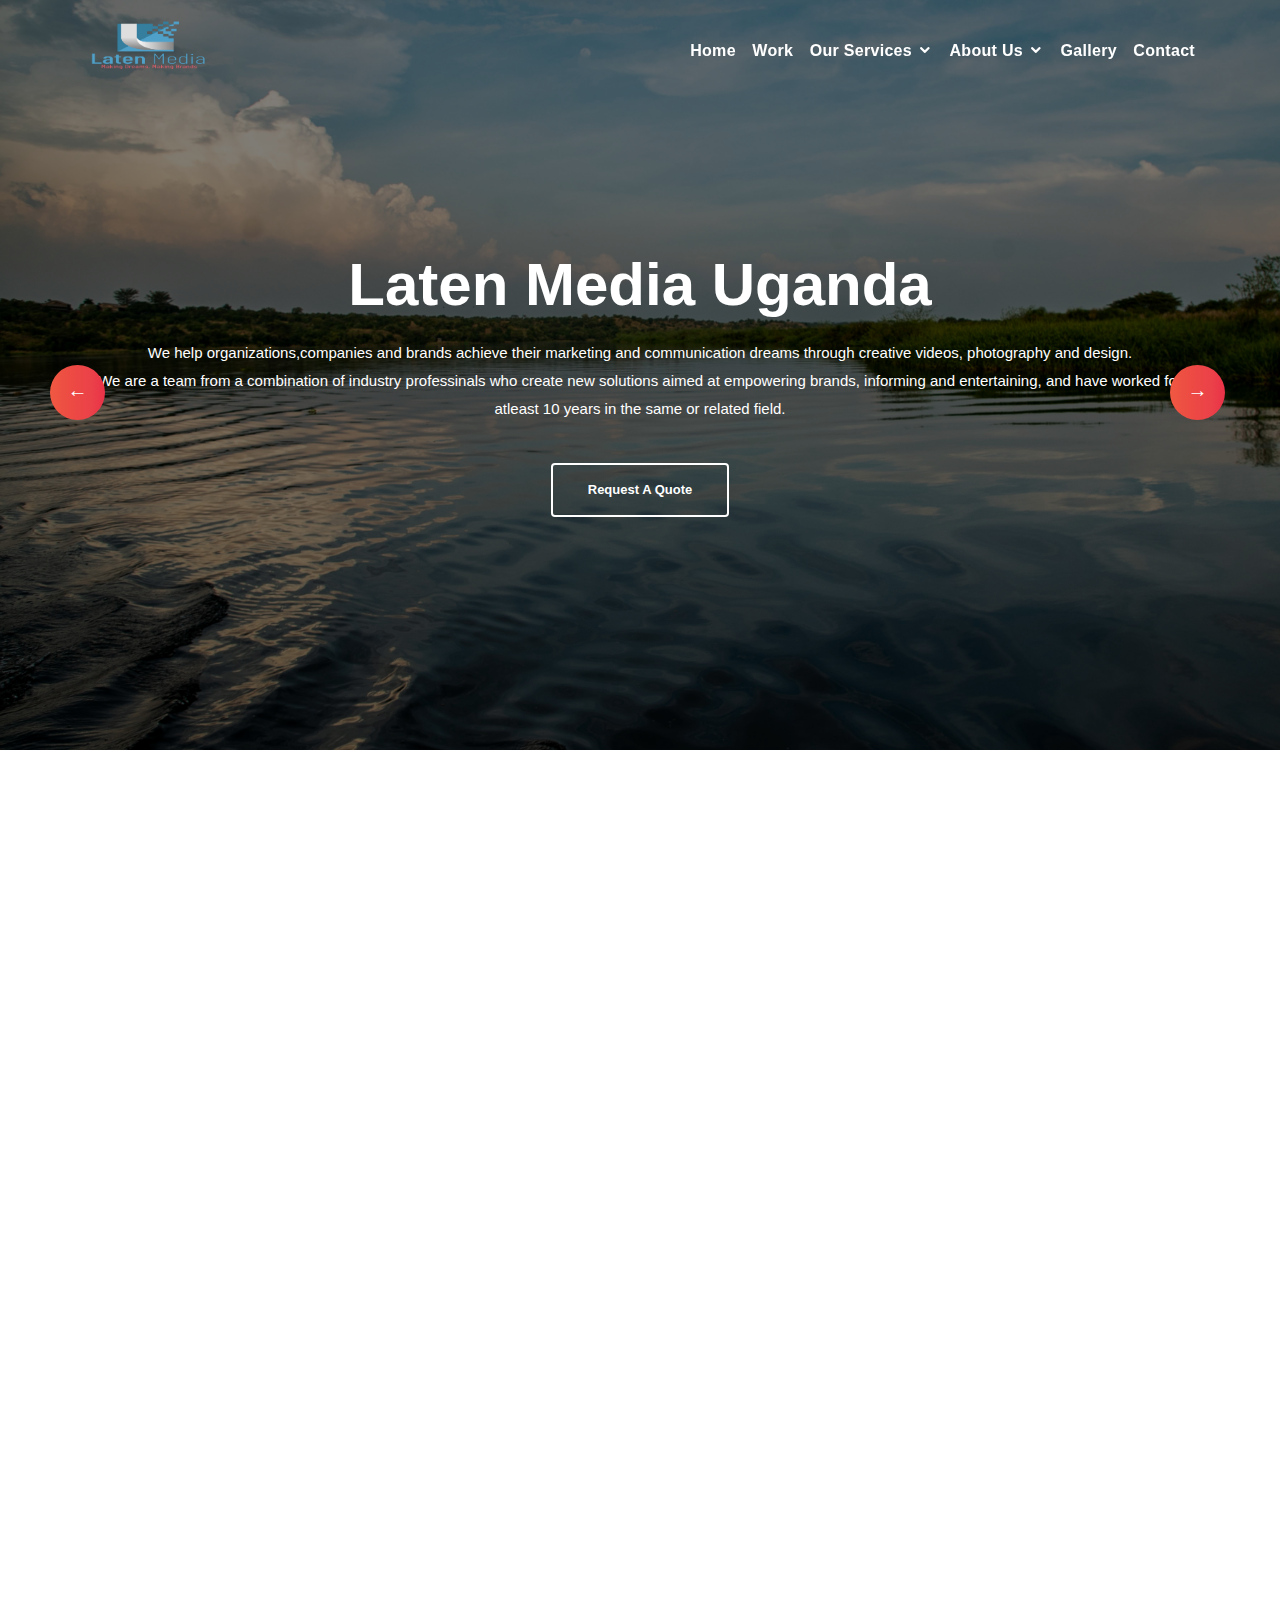
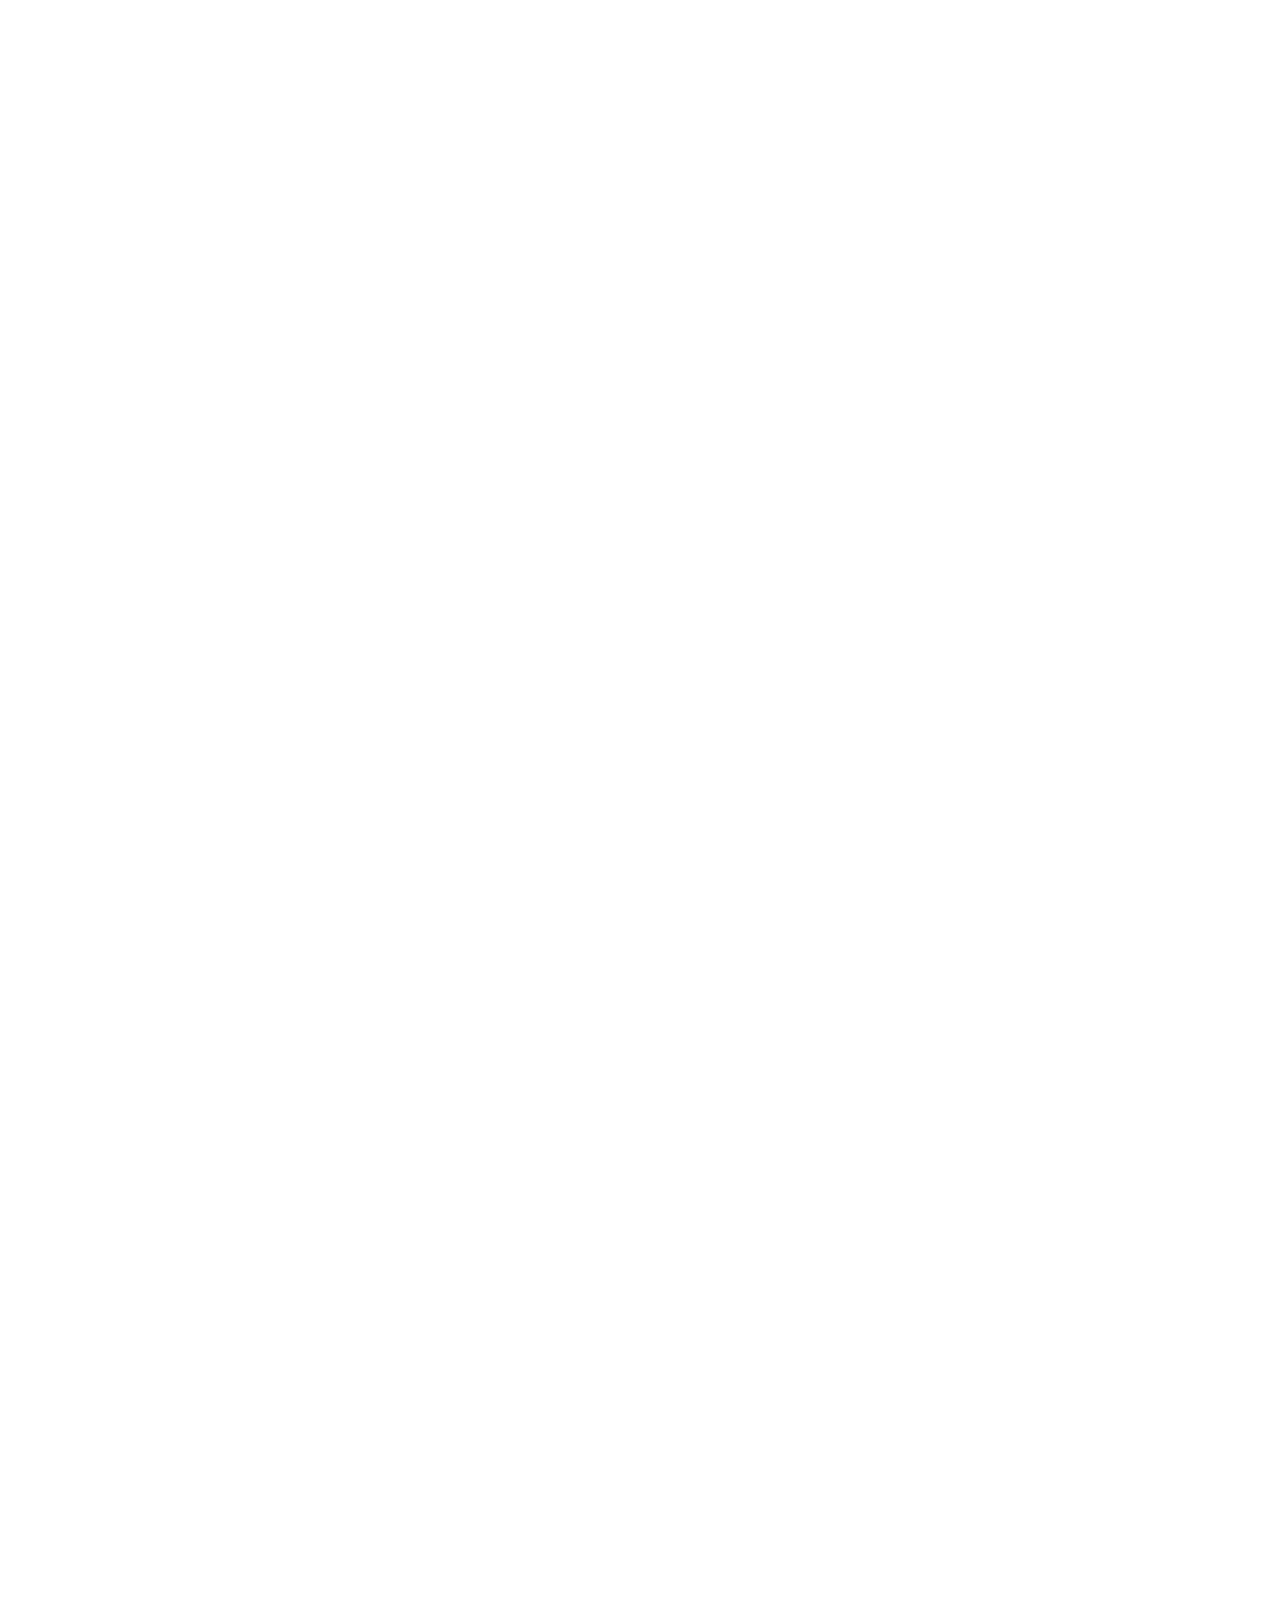
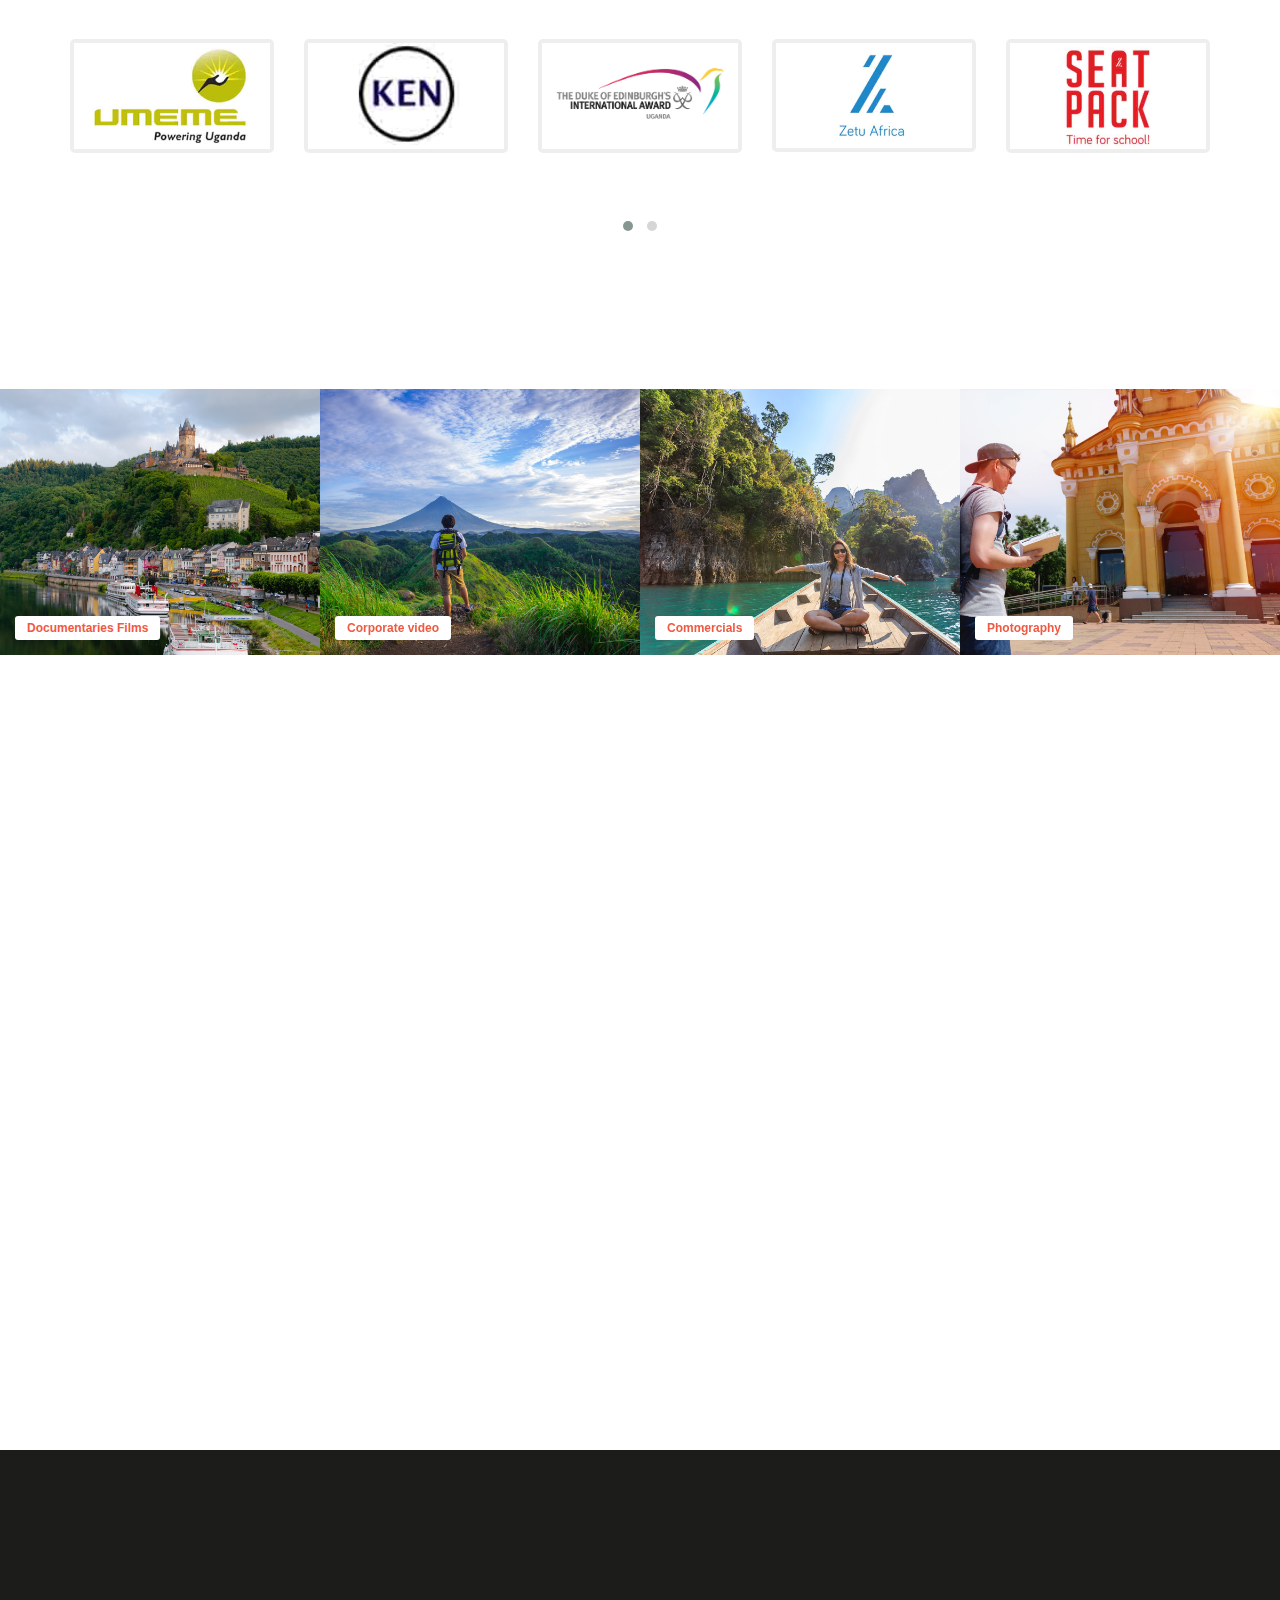
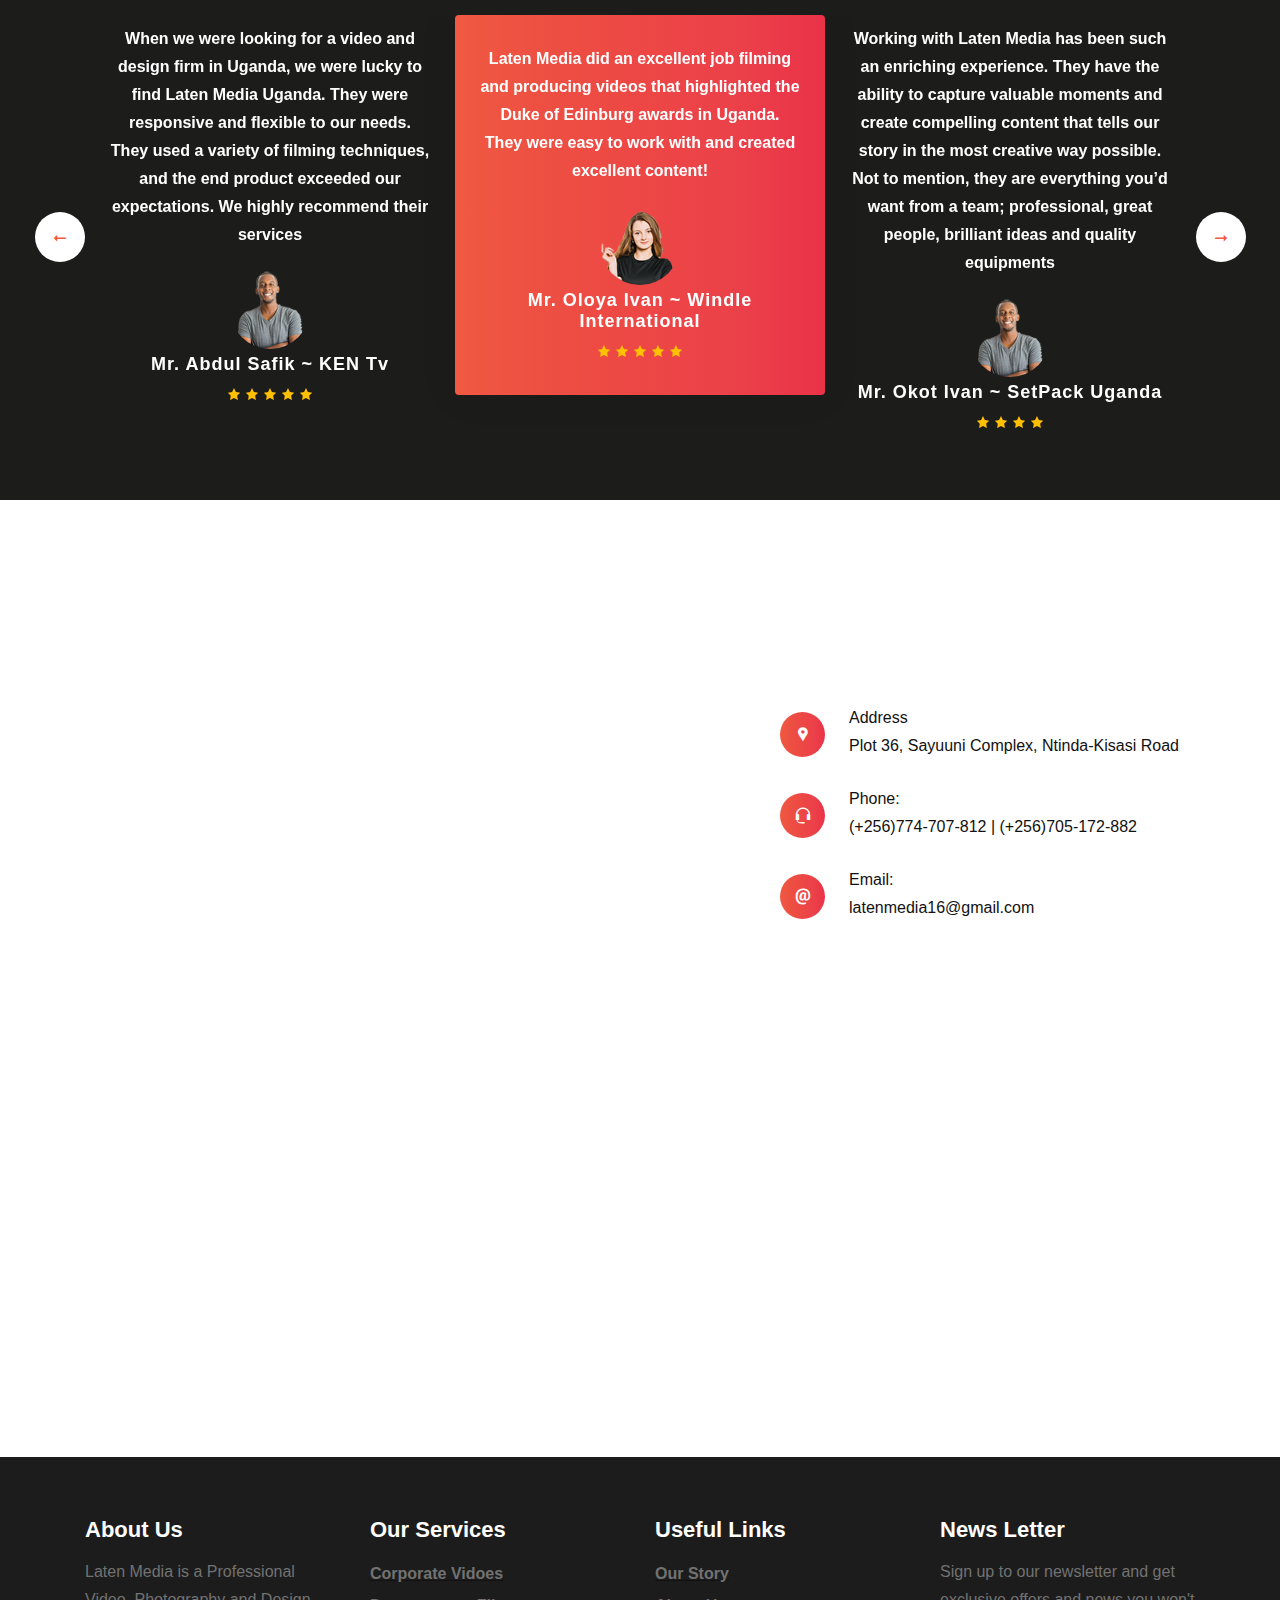
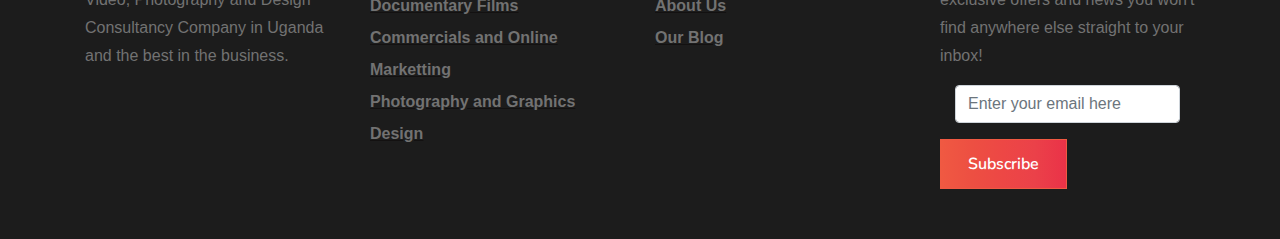
==== commit a09ebf1b: "preloader and word checkup" ====
--- a/index.html
+++ b/index.html
@@ -47,7 +47,102 @@
 		<!-- START PRELOADER  -->	
 		<div class="preloader">
 			<div class="status">
-				<div class="lds-dual-ring"></div>
+				<!-- <div class="lds-dual-ring"></div> -->
+
+				<svg x="0" y="0" width="258" height="258">
+  
+					<g clip-path="url(#clip-path)">
+					  
+					  <path class="tree" d="M207.03 74.82c-0.77 0.9-3.85 2.06-4.37 0.64 -0.51-1.41-1.93 2.19-3.34 1.41 -1.41-0.77-5.27-2.31-5.52-0.9 -0.26 1.42-1.8 2.7-2.44 1.93 -0.64-0.77-3.21-3.6-2.18-4.37 1.03-0.77 1.42-2.95-0.51-2.31 -1.93 0.64-1.54-3.47 0-4.24 0.99-0.49 1.42-1.03 2.31 0.39s2.19-0.26 2.19-1.28 0.9-2.44 1.8-2.44 3.6 1.03 4.63 2.7c1.03 1.67 1.54 4.5 3.08 4.88C204.21 71.61 207.81 73.92 207.03 74.82M186.6 76.88c-2.31-0.9-1.03 3.6-3.98 1.93 -2.96-1.67-3.08-2.44-3.21-3.98 -0.13-1.54-4.63-1.67-0.26-3.85 1.16-0.58 3.86-0.77 3.73 0.51 -0.13 1.26-3.6 2.17 0.26 2.44 3.6 0.26-2.18 1.8 5.4 1.28C189.56 75.14 188.92 77.78 186.6 76.88M179.41 87.68c-1.42 0.51-1.93 1.28-2.44 0.64 0 0 2.06-2.95 2.83-2.7C180.56 85.87 180.82 87.16 179.41 87.68M176.32 91.53c-1.67 1.8-1.28 2.7-0.64 3.85 0.64 1.16-3.85-2.18-1.67-5.14C174.62 89.41 177.99 89.73 176.32 91.53M172.72 71.48c-1.41-0.51-0.13-3.21 0.64-4.88 0.58-1.25 0.77-3.34 2.06-1.67 1.29 1.67 0.64 3.47-0.13 4.5C174.52 70.45 175.63 72.54 172.72 71.48M170.67 69.34c-0.9 0-1.64-0.65-1.64-1.45 0-0.8 0.73-1.45 1.64-1.45 0.9 0 1.64 0.65 1.64 1.46C172.3 68.69 171.57 69.34 170.67 69.34M170.54 95.38c-0.51 0.64-0.9-1.67-2.44-1.54 -1.54 0.13-3.21-0.64-2.31-2.31 0 0 2.7-0.9 3.73 0.64C170.54 93.71 171.05 94.74 170.54 95.38M165.4 68.78c-0.9 0.64-0.9-0.9-3.6 0.64 -2.7 1.54-2.83-0.51-2.31-1.41 1-1.75 1.67-2.31 3.21-2.31s4.5-1.29 5.01 1.16c0.52 2.44 3.18 5.62 1.93 6.04C166.56 73.92 166.3 68.14 165.4 68.78M162.02 112.04c-1.99-1.52 0.13-1.82 0.13-1.82s1.07 0.1 1.44 0.57C164.43 111.83 164.02 113.56 162.02 112.04M163.04 124.87c-0.96 0.69-3.07 0.49-1.9-1.09 1.17-1.59 2.13-0.02 2.13-0.02S163.46 124.56 163.04 124.87M158.85 108.49c-0.64-0.13-3.08-1.8-4.88-1.8 -1.8 0-3.08 1.16-3.47-0.51 -0.2-0.89 1.8-2.06 2.7-2.44 0.9-0.38 2.7-1.41 3.08-2.44s1.67-1.41 2.06 0.64c0.39 2.06 5.14 3.6 4.63 5.01C162.44 108.36 159.49 108.62 158.85 108.49M160.15 123.91c0 0-0.64 0.51-1.1 0.26 -1.03-0.57-1.75-2.57 0.18-2.18C161.16 122.37 160.15 123.91 160.15 123.91M156.28 112.48c-1.03-0.64-2.7-0.39-3.08 0.64 -0.39 1.03-1.93 2.32-3.21 0.9 -1.29-1.41-0.51-4.62 1.8-3.21 1.19 0.72 5.4-2.31 5.91-1.54C158.2 110.03 157.3 113.12 156.28 112.48M156.84 121.2c-0.11 1.18 0.09 2.27-0.82 1.55 -0.77-0.6-0.63-4.07 0.49-3.42S156.95 120.02 156.84 121.2M149.08 54.78c-1.8 1.16-2.57 1.03-3.47 0.9 -0.9-0.13-1.16 2.06-2.06 0.13 -0.4-0.85 3.34-2.18 4.63-2.18 1.28 0 2.31-2.19 3.08-1.03 0.77 1.16 0.77 3.6-0.52 4.76C148.68 59.21 150.38 53.94 149.08 54.78M144.16 108.56c-2.01-0.59-5.42 0.65-3.34-1.81 1.58-1.86 2.12-4.57 3.76-2.24C145.29 105.51 147.58 109.56 144.16 108.56M144.07 118.39c-1.29-0.13-3.35-3.01-2.7-3.08 1.16-0.13 2.44-0.9 3.34 0.13C145.61 116.46 145.35 118.52 144.07 118.39M138.8 124.55c-2.44 3.86-4.76 1.93-5.27 1.41 -0.51-0.51-2.31-4.11-0.26-5.52 1.27-0.88 1.41-3.47 3.47-1.8C138.8 120.31 141.24 120.7 138.8 124.55M128.9 104.38c1.13-1.05 0.13-3.08 2.57-1.41 2.44 1.67 1.67 3.73 0.65 3.85C131.09 106.95 126.98 106.18 128.9 104.38M125.95 100.91c-0.39-1.54-0.77-2.57 0-3.6 0.34-0.46 2.31-0.9 2.7-0.26 0.39 0.64 2.31 0.77 2.44 1.93 0.13 1.16-2.18 1.16-2.7 1.67C127.88 101.17 126.34 102.45 125.95 100.91M126.59 116.46c-1.8 1.29-3.85 2.44-4.88 1.16 -1.03-1.28-2.18-2.05-3.47-2.57 -1.28-0.51-0.9-4.11-0.38-4.5 0.66-0.49 2.06-0.64 3.21-0.51 1.16 0.13 4.63 0.26 5.78 2.57C128 114.92 128.39 115.17 126.59 116.46M113.35 97.06c-0.64-1.8 1.42-3.73 1.67-4.24 0.26-0.51 2.06-2.95 3.6-1.67 1.55 1.29-0.77 2.44-0.9 3.47 -0.13 1.03 1.41-0.38 2.32 3.22 0.9 3.6-2.52 1.56-3.47 2.57C114.64 102.45 114 98.85 113.35 97.06M112.09 68.36c-1.01-0.43-0.63-1.49-0.19-2.26 0.44-0.77 1.3-0.19 1.3-0.19 0.05 0.24 1.4 1.69 1.01 2.17C113.82 68.56 113.1 68.8 112.09 68.36M108.99 51.56c-1.41 0.26-1.8-2.18 0-2.31 1.8-0.13 2.7 2.96 2.57 3.34C111.21 53.64 110.4 51.31 108.99 51.56M110.91 64.03c0 1.8-0.51 2.96-1.54 2.96 -1.03 0-3.34 1.2-4.24 1.28 -1.28 0.13-0.13 0.51-2.06-0.9 -1.92-1.41-0.9-0.51 0.39-2.44 1.28-1.93 2.06-0.64 5.01-1.93C111.43 61.72 110.91 62.23 110.91 64.03M106.16 119.16c-1.03 0.13-2.96-2.06-4.11-1.93s-2.06 2.31-3.98 1.8c-1.93-0.52-3.09-2.06-2.95-3.47 0.13-1.41-1.16-2.31 0.13-3.34 1.17-0.94 3.08 2.7 4.5 1.41 1.41-1.29 2.7-1.03 4.11-1.03 1.42 0 6.43 0.77 6.17 2.96C109.76 117.74 107.19 119.03 106.16 119.16M93.69 101.94c-1.44-0.58-2.44-2.57 0.26-2.19 2.7 0.39 1.29 1.93 1.29 1.93S94.34 102.19 93.69 101.94M95.89 102.21c0.98-1.2 2.87 0.05 2.87 0.05 0.55 0.95 0.88 2.98-0.24 2.51C97.4 104.3 94.91 103.41 95.89 102.21M109.5 79.83c0.65 1.03 0.65 2.19-0.51 1.8 -1.16-0.39-1.8 0.39-2.7 0.64 -0.9 0.26-2.82-0.45-2.7-1.54C103.85 78.42 108.86 78.81 109.5 79.83M106.93 97.31c0.39 1.8-0.13 2.57-1.28 2.31 -1.16-0.26-1.54 1.41-3.73 1.67s-4.05-3.15-4.05-4.18c0.77-1.29 4.05-1.35 5.46-2.25C104.75 93.97 106.54 95.51 106.93 97.31M96.91 81.25c0.26-2.57 1.03-0.64 2.44 0 1.42 0.64 4.24 1.54 0.26 2.44C98.35 83.98 96.65 83.82 96.91 81.25M99.35 31.39c1.31-1.31 1.03 1.16 3.34 1.29 2.31 0.13 6.03 0 5.91 1.54 -0.26 3.34 5.04 2.57 4.88 4.24 -0.26 2.83-3.47 3.34-3.85 4.11 -0.38 0.77-2.96 0.26-2.7 2.96 0.26 2.7-2.06-0.45-2.44-1.54 -0.77-2.18 2.32-3.34 1.8-4.5 -0.51-1.16-2.57 2.06-3.73 0.77 -1.16-1.29-2.57-0.26-1.54-2.83 1.03-2.57 0.39-2.18-0.9-2.7C98.84 34.22 98.84 31.9 99.35 31.39M104.1 26.25c1.67 0.39 4.88 1.03 4.5 2.83 -0.38 1.8-1.67 2.31-2.31 1.03 -0.64-1.29-0.13-2.19-2.44-2.19 -2.31 0-2.7 0.52-2.7-0.51C101.15 26.59 102.43 25.86 104.1 26.25M116.95 46.17c-0.98 1.43-1.45 1.84-1.63 1.94 0.16 0.03 0.5 0.3 0.73 1.79 0.38 2.44-0.51 3.85-0.9 3.47 -0.38-0.39-2.44-1.54-2.31-3.6 0.13-2.06 2.31-3.34 0.39-3.73 -1.93-0.38-2.18 0.9-2.44-1.03 -0.16-1.17-0.13-1.67 2.7-1.54C116.31 43.6 118.62 43.73 116.95 46.17M119.4 68.14c2.06 1.54 2.44-1.03 3.34 0 0.9 1.03 0.39 2.57-0.77 3.09 -1.16 0.51-2.31-0.39-3.73-0.39s-1.41-0.26-1.28-1.03C117.08 69.05 117.34 66.6 119.4 68.14M121.45 43.47c1.03-1.41 0.39-2.57 2.19-2.18 1.8 0.39 1.28 3.21 1.16 4.24 -0.13 1.03-1.93 0.9-2.57 1.67 -0.64 0.77-1.67 0.77-1.93-0.26C120.04 45.93 120.42 44.88 121.45 43.47M125.56 75.21c-0.64 1.29-1.67 3.22-2.44 3.22 -0.77 0-1.03-1.41-2.19-2.06 -1.16-0.64-1.67 0-1.54-1.67 0.05-0.64 0.77-1.41 2.96-1.16C124.53 73.8 126.2 73.92 125.56 75.21M126.08 68.01c0.77 0.06 4.76 0.26 4.24 2.44 -0.52 2.19-1.67 2.57-2.7 2.57 -1.03 0-1.41-2.31-2.31-2.83C124.41 69.68 124.28 67.88 126.08 68.01M128.52 43.08c0.73-0.18-0.13-4.5 0.77-4.24 0.9 0.26 2.57 2.06 4.24 2.31 1.67 0.26 2.18 1.03 0.77 2.06 -1.41 1.03-1.92 1.16-2.06 2.44 -0.13 1.28-1.67 1.54-1.93 0.51 -0.26-1.03-1.03-1.93-1.8-0.9C127.75 46.3 125.95 43.73 128.52 43.08M133.53 78.29c-0.26 0.9-0.26 2.19-1.93 2.06 -1.67-0.13-5.01 1.16-1.8-2.31C130.56 77.23 133.79 77.39 133.53 78.29M137.26 63.52c1.28-0.64 1.67 3.34 0.51 3.47 -1.16 0.13-4.37 1.41-4.76 2.06 -0.38 0.64-2.06 0.51-2.06-0.13 0-3.08 1.8-1.54 2.7-1.54C134.56 67.37 135.97 64.16 137.26 63.52M137.9 57.09c0.77-0.51 4.76-1.03 4.5 0.26 -0.26 1.28-2.96 3.34-3.85 2.96C137.64 59.92 137.13 57.6 137.9 57.09M144.16 58.6c1-1.77 1.69-0.37 1.69-0.37s0.11 0.76-0.24 1.14C144.82 60.21 143.16 60.37 144.16 58.6M144.58 82.15c0 1.54-1.29 1.54-2.19 0.9 -0.9-0.64-1.8-2.31-3.98-2.06s-6.42 1.03-2.95-2.95c0.94-1.08 2.44-1.93 3.47-1.16 1.03 0.77 1.93 3.73 2.96 2.96C142.91 79.06 144.58 80.61 144.58 82.15M143.69 51.95c1.15 1.03-1.67 4.37-2.83 2.96C140.85 54.91 142.53 50.92 143.69 51.95M153.29 45.72c1.07 0.41 0.56 1.75-0.28 2.36 -0.85 0.6-1.77 0.43-1.77 0.43C150.31 46.92 152.22 45.31 153.29 45.72M153.45 33.45c-0.38-1.41 1.42-2.18 2.06-1.41 0.64 0.77 2.31 3.21 1.16 3.73 -1.16 0.51-3.6 3.08-4.75 1.93C150.81 36.59 153.83 34.86 153.45 33.45M160.13 47.07c0.77-0.64 2.31 0 0.52 0.77 -1.8 0.77 0.9 1.8 1.8 2.44 0.9 0.64 1.54 1.67 0.51 1.67 -1.03 0-2.05 1.16-3.34 1.41 -1.28 0.26-3.21-1.28-3.6-4.24C155.63 46.17 159.54 47.56 160.13 47.07M159.62 28.82c1.67-0.51 2.19 0.77 2.57 1.41 0.39 0.64-3.08 3.09-3.73 1.54C158.11 30.94 157.95 29.33 159.62 28.82M164.11 56.83c-0.51 0.64-3.21 0.52-3.86 1.42 -0.64 0.9-3.47 0.9-3.6 0.26 -0.13-0.64-0.64-1.16-0.26-1.67 0.44-0.58 4.63 0.39 5.4-0.64C162.57 55.16 164.63 56.19 164.11 56.83M162.57 45.27c0.13-0.51 1.67-1.29 1.54 0 -0.13 1.28-0.77 1.41-1.93 1.03C161.03 45.91 162.41 45.94 162.57 45.27M164.72 58.98c0.83-1.17 1.4-0.24 1.4-0.24s0.1 0.5-0.2 0.75C165.26 60.05 163.89 60.15 164.72 58.98M174.52 44.37c0.49-0.91 3.22-0.13 2.83 0.77 -0.38 0.9-0.38 3.34-1.67 1.67C174.39 45.14 173.5 46.3 174.52 44.37M178.4 66.67c0.83-1.17 1.4-0.24 1.4-0.24s0.1 0.51-0.2 0.76C178.95 67.74 177.58 67.84 178.4 66.67M179.79 45.91c0.93-0.6 2.19-2.7 1.67-0.51 -0.52 2.18 2.83 0.51 1.54 2.83 -1.28 2.31-2.31 2.44-2.31 2.06 0-0.38 1.67-2.18-0.38-2.7C178.25 47.07 177.22 47.58 179.79 45.91M184.12 49.25c0.83-1.17 1.4-0.24 1.4-0.24s0.09 0.51-0.2 0.76C184.66 50.32 183.29 50.43 184.12 49.25M185.94 70.3c0 0 0.09 0.51-0.2 0.76 -0.65 0.56-2.02 0.66-1.19-0.51C185.37 69.37 185.94 70.3 185.94 70.3M199.67 63.65c0.82-1.17 1.4-0.24 1.4-0.24s0.1 0.5-0.2 0.76C200.21 64.72 198.84 64.82 199.67 63.65M185.76 113.8c1.39-0.07 4.42-0.37 4.01 1.27s-3 1.31-3 1.31C185.72 115.7 184.37 113.87 185.76 113.8M191.36 105.54c0.54-0.62 2.06-0.9 2.7 0.13 0.64 1.03 1.16 1.16 2.06 1.16 0.9 0 0.9 1.16 0.39 2.19 -0.52 1.03 0.77 1.8-0.9 2.44 -1.67 0.64-1.28 2.31-2.57-0.13 -1.29-2.44 0-3.21-1.15-4.24C190.71 106.05 190.46 106.56 191.36 105.54M198.94 102.97c0.87-2 1.8-1.93 2.18-0.9 0.38 1.03 2.19 4.24 0.64 4.37 -1.54 0.13-0.9 2.7-2.44 1.54s-2.31-1.03-2.57-2.57C196.5 103.87 198.04 105.02 198.94 102.97M216.88 111.9c0.73 0.37 0.38 1.6-0.19 2.14 -0.57 0.55-1.2 0.4-1.2 0.4C214.85 112.99 216.15 111.53 216.88 111.9M90.23 113.5c-2.06-0.51-3.47-1.28-3.73-3.21 -0.26-1.93-2.57-4.5-2.06-5.27 0.51-0.77 1.16-1.03 1.41-1.54 0.57-1.14 1.8-2.44 2.83-0.64 1.03 1.8 2.57 2.7 2.7 4.11C91.51 108.36 92.28 114.02 90.23 113.5M84.06 120.19c-1.41 0.26-3.69-0.8-1.54-1.54 3.34-1.16 0-3.73-1.29-4.11 -1.28-0.38-3.47-0.38-4.24-2.05 -0.77-1.67-3.08 0.13-3.21 0.77 -0.13 0.64-0.9 2.32-2.31 2.06 -1.41-0.26-1.8 0.52-1.28-0.9 0.22-0.6 2.19-0.26 2.31-1.29 0.13-1.03 0.64-2.31 1.67-2.31s2.44-1.8 3.98-1.41c1.54 0.38 3.47 3.47 4.24 4.37 0.77 0.9 4.63 3.21 6.17 4.63 1.54 1.42 2.31 0.52 2.31 1.67S85.47 119.93 84.06 120.19M69.54 94.48c-0.64-1.54-0.51 1.42-1.54 0.9 -1.03-0.51-1.16-0.38-1.03-1.28 0.08-0.53 0.77-1.16 2.44-1.29 1.67-0.13 3.99 2.57 3.47 3.08C72.36 96.41 70.18 96.03 69.54 94.48M66.45 118.52c0.13 1.8-2.83 1.93-3.21 1.41 -0.45-0.6-0.77-2.57 0.51-3.86 1.28-1.28 5.4-1.8 5.14-0.9C68.64 116.07 66.32 116.72 66.45 118.52M62.6 89.6c0.13-0.64-1.16-2.31-0.39-2.95 0.7-0.58 3.86 1.29 2.7 2.19C63.75 89.73 62.47 90.24 62.6 89.6M61.7 93.59c-0.9-0.26-1.54-1.16-1.15-1.93 0.37-0.74 1.41-0.9 1.93 0C62.98 92.56 62.6 93.84 61.7 93.59M61.57 117.23c-1.8 2.31-3.34 1.93-2.06-0.38C60.14 115.72 63.37 114.92 61.57 117.23M61.31 122.24c-1.8 2.31-3.34 1.93-2.06-0.38C59.88 120.73 63.11 119.93 61.31 122.24M57.97 97.83c-0.51-0.9-0.26-1.8-0.26-1.8 1.67-0.77 3.08 1.29 2.57 2.31C59.77 99.37 58.48 98.73 57.97 97.83M59.51 56.7c-0.77-1.8-2.05-3.34-0.77-4.5 0.61-0.55 3.09 0 3.34 0.64 0.26 0.64 1.93 3.85 1.29 4.62C62.73 58.25 60.28 58.5 59.51 56.7M56.17 37.43c0.37-0.73 3.34 1.8 2.44 2.96C57.71 41.54 55.53 38.71 56.17 37.43M69.92 90.24c-0.64 0.26-3.98 0.77-4.24-0.64 0.02 0.11 3.47-3.22 4.24-3.08C71.33 86.77 70.56 89.99 69.92 90.24M69.92 73.8c0 0.77 0.39 2.18-1.54 1.93 -1.93-0.26-3.47-0.77-3.34-1.93 0.13-1.16 1.42-1.54 2.57-1.54 1.15 0 2.57-2.06 3.21-1.16C71.46 72 69.92 73.02 69.92 73.8M74.03 50.54c0.51 1.54 1.29 1.8 0.13 3.08 -1.16 1.28 1.54 3.21-0.64 3.73 -2.18 0.51-2.7-2.19-4.63-2.31 -1.93-0.13-4.88-0.77-4.88-2.18 0-1.41-2.44-2.19-1.67-4.11 0.34-0.84 3.6 0.26 4.11-0.51 0.51-0.77 1.67-0.64 1.93 1.03 0.26 1.67 1.42 1.8 2.44 0.9C71.85 49.25 73.52 49 74.03 50.54M77.38 71.1c1.15-0.13 1.54-2.18 2.96-1.93 1.41 0.26 1.8-3.73 3.47-2.06 1.67 1.67-2.57 2.44-2.7 5.14 -0.13 2.7-3.34 2.06-3.86 1.03 -0.51-1.03-1.28-1.67-2.18-0.38 -0.9 1.29-3.21 1.67-2.57-0.13 0.64-1.8 0.64-2.31 0.64-2.31 0.26-0.77-1.03-2.18 0.39-2.44C74.93 67.76 76.22 71.23 77.38 71.1M76.47 56.83c0.83-1.25 3.34-0.64 4.88-0.51 1.54 0.13 1.67 1.93 0.77 2.7 -0.9 0.77-0.26 4.11-2.31 3.09C77.76 61.07 74.42 59.92 76.47 56.83M73.91 87.03c0.4-0.5 2.57 0.39 3.08 0.26 0.52-0.13 0.26 2.44-0.64 2.96 -0.9 0.51-2.7 0.9-2.7 0.13C73.65 89.6 73.39 87.68 73.91 87.03M74.55 109.01c0 1.16-2.31 0.9-2.7 0.13C71.85 109.14 74.55 107.85 74.55 109.01M74.29 104.64c0-2.19-2.95 1.42-1.93-2.31 0.25-0.89 1.8-0.26 2.7-1.93 0.9-1.67 1.8-1.41 3.08-0.51 1.29 0.9 3.21 2.18 2.7 3.21 -0.51 1.03 1.67 4.5 0.9 5.27 -0.77 0.77-4.11 0-4.63-1.15C76.6 106.05 74.29 106.82 74.29 104.64M84.56 79.02c0 0-0.94 3.55-2.45 2.71C80.6 80.9 83.17 78.84 84.56 79.02M85.85 77.01c0.77-0.51 2.44-1.8 2.57-0.9 0.13 0.9 0 1.8-0.64 2.83 -0.64 1.03-2.18 1.28-2.7 0.39C84.57 78.42 85.85 77.01 85.85 77.01M87.78 66.73c1.03-0.38 3.08-0.38 2.44 0.64 -0.64 1.03-1.93 3.34-2.96 2.18C86.24 68.4 87.78 66.73 87.78 66.73M54.24 93.33c-0.77 0.39-0.77-1.54-0.77-1.54C53.99 91.66 55.01 92.94 54.24 93.33M45.38 80.74c-1.41 0.9-6.42 2.18-6.55-1.16 -0.04-1.1 2.31-1.54 4.5-1.15C45.51 78.81 46.79 79.83 45.38 80.74M38.82 90.24c-0.64 1.67-1.67 2.44-2.7 1.54 -1.03-0.9-1.67-0.64-2.7-1.15 -1.03-0.51 1.41-1.54 1.16-2.19 -0.26-0.64 0.39-1.03 0.39-1.03 1.28-0.38 2.44 0.77 3.47 0.39C39.47 87.42 39.47 88.57 38.82 90.24M237.11 73.67c-0.38-2.19-2.7-3.85-5.27-0.77 -2.57 3.08-1.6 0.03-4.11 1.28 -2.83 1.41-3.34 0.51-5.52-1.16 -1.18-0.9-1.41-5.91-3.31-3.25 -2.67 3.75-1.93-1.8-3.12-2.28 -2.57-1.03-4.37 0.77-5.4 1.93 -1.03 1.16-4.63 0.64-6.17-2.06 -1.54-2.7 1.16-3.47 1.93-2.18 0.77 1.29 3.6-0.13 2.18-2.06 -1.41-1.93 5.14-2.7 7.58-3.6 2.44-0.9 0-2.31-2.06-2.18 -2.06 0.13-3.21 0.39-4.11-2.06 -0.9-2.44-1.93-1.8-2.44-1.28 -0.51 0.51-1.28 2.44-4.11 0.26 -2.83-2.18 1.03-3.34 2.31-2.18 1.28 1.16 1.93-3.21 4.11-3.08 2.18 0.13 5.27 1.28 7.45 1.16 2.19-0.13 3.47 1.41 0.9 1.8 -2.57 0.38-1.93 2.7-0.77 3.34 1.16 0.64 3.08-2.7 4.88-1.41 1.8 1.29 3.73-0.51 6.81 1.03 3.08 1.54 3.08 0.39 4.5-0.26 1.41-0.64 3.34-1.28 3.21-2.95 -0.13-1.67-3.34 0-4.88-2.96 -0.98-1.87-3.21-1.03-5.52-0.64 -2.31 0.39-3.47 2.7-4.37 0.9 -0.9-1.8 5.78-4.11 6.17-5.78 0.39-1.67-1.29 0.51-1.93-1.67 -0.64-2.18-2.06-1.54-4.11-1.41 -2.06 0.13-3.08-1.8-4.62-1.93 -1.54-0.13-2.7 2.7-5.4 2.57 -2.7-0.13-1.8-2.44-3.47-4.11 -1.67-1.67 0.39-4.11 1.93-0.9 1.54 3.21 2.06 1.67 3.47 0.77 1.42-0.9 2.83-2.31 5.27-0.13 2.44 2.18 2.05 0.39 3.6-0.39 1.54-0.77 1.93-2.44 0.9-2.44 -1.03 0-6.04-0.77-3.34-2.06 1.98-0.94 1.54-1.47 0.19-2.61 -0.93-0.78-1.95-0.43-1.73-1.51 0.1-0.48-1.51-2.24-2.68-2.02 -1.17 0.22-3.95 1.04-3.61-2.35 0.26-2.57-0.95-0.35-2.25-0.51 -1.3-0.16-2.44 2.63-3.15 0.13 -0.84-2.99-4.21 0.85-4.38 0.69 -0.27-0.26-0.63 2.18-2.2 1.97 -1.58-0.22-4.05 2.86-3.65 0.84 0.4-2.02-0.88 0.05-1.33 0.1 -2.31 0.26-5.27 1.8-0.9 4.75 4.37 2.96 0.13 2.7-2.44 3.34 -2.57 0.64-1.29 2.7-0.26 3.86 1.03 1.16-0.77 4.11-2.06 1.29 -1.28-2.83-2.06-1.16-3.73 0.13 -1.67 1.28-1.03-1.67-0.26-1.67 0.77 0 1.03 0.13 2.19-3.34 1.16-3.47-5.65-7.58-5.91-9.9 -0.26-2.31-1.67-4.24-3.08-3.08s-2.44 0.64-3.98-1.16c-1.54-1.8-2.06 1.03-2.96 0.77 -0.9-0.26-2.83-0.26-4.88 1.29 -5.38 4.04 1.41 3.21 2.44 4.37 2.32 2.61-0.64 3.6-2.06 1.93 -1.41-1.67-1.8-0.38-2.7-0.26 -0.9 0.13-2.19-0.64-3.08-1.54 -0.9-0.9-2.44-2.31-3.73-0.51 -1.28 1.8-2.69 0.9-5.14-1.54 -2.44-2.44-2.82-0.64-3.21 0.9 -0.38 1.54-3.6 1.28-4.63 1.54 -1.03 0.26-3.47 3.98-5.78-0.77 -2.31-4.75 2.06-4.88 4.88-4.24 2.83 0.64 0.64-3.73 4.63-3.47 3.98 0.26 1.29 1.03 5.01 2.31 3.73 1.29 1.93-2.44 4.76-2.18 2.83 0.26 1.28-2.06 5.01-4.24 2.21-1.29-3.21-3.21-6.04-2.57 -2.83 0.64-3.08-0.64-4.76-1.54 -1.67-0.9-3.73-1.16-5.14 0.26 -3.6 3.6-3.47 0.13-3.47-1.54 0-1.67-5.52-4.75-8.22-5.14 -2.7-0.39-7.45 4.75-8.87 3.08 -1.41-1.67-3.08-0.38-6.55 0 -3.47 0.39-1.8 1.67-0.13 3.09 1.67 1.41-1.03 1.54-2.44 1.28 -1.41-0.26-2.69 1.67 1.03 2.57 3.73 0.9 0.64 2.06-0.77 2.06 -1.41 0-3.47 1.29-5.52 3.86 -2.06 2.57-3.47 1.93-5.78 1.41 -2.31-0.51 0-5.14 1.29-4.88 1.28 0.26 5.01-2.06 4.11-4.5 -0.9-2.44-0.9-1.8 1.93-3.85 2.83-2.06 0-3.73-1.28-4.24 -1.29-0.51-3.6 2.31-4.88 0.77 -1.28-1.54-2.57-1.54-4.11-1.54s-1.37 2.62-3.34 0.77c-0.51-0.48-1.12-0.85-1.8-1.13 -0.68-0.28-1.88-1.33-2.21-0.6 -0.74 1.61-2.79-3.92-3.05 0.06 -0.07 1.1-1.41 0.39-1.93-0.26 -0.73-0.91-2.06 0.77-2.9 0.55 -1.5-0.4-2.39 1.12-3.14 0.87 -1.16-0.39-4.33-3.42-5.78-0.39 -1.41 2.96 2.31 1.03 1.93 2.96 -0.39 1.93 1.8 3.21 0.64 4.5 -1.16 1.29-5.52 2.06-8.35-0.13 -2.83-2.18-4.24 1.93-4.76 4.11 -0.51 2.19 4.11 1.67 4.76 2.96 0.64 1.28 5.4-0.9 8.61 0.51 3.21 1.42-2.7 1.29-2.96 2.44 -0.25 1.16 2.7-0.26 3.47 1.54 0.77 1.8 2.06 0 4.11 1.67 2.06 1.67 3.73 0.39 5.53-0.51 1.8-0.9 4.11 1.28 3.86 2.57 -0.26 1.28-1.67 0.9-2.83 2.18 -1.15 1.29-2.83-2.18-4.63 0.64 -1.8 2.83 3.47 0.13 4.24 1.8 0.77 1.67 2.44 1.41 2.83 2.05 0.39 0.64-2.7 2.7-4.5 3.6 -1.8 0.9-3.21 1.93-6.3 1.41 -3.08-0.51 1.54-4.5-2.31-4.88 -1.16-0.12-3.98-1.03-3.73-2.7 0.26-1.67-5.27-7.32-6.81-8.61 -1.54-1.29 0.39 5.01-1.8 4.88 -2.18-0.13-5.01-4.5-8.87-7.2 -1.82-1.27-3.73-0.39-5.38-0.97 -0.89-0.31-2.4 1.74-2.64 0.78 -0.97-3.93-2.12 1.08-2.77 0.57 -0.99-0.79-1.49 1.53-2.7 0.64 -0.98-0.72-1.09 1.63-1.28 3.6 -0.38 3.86-2.06 1.54-6.04 2.18 -3.98 0.64-3.98 5.01-3.73 6.55 0.26 1.54-0.64 2.83-2.95 1.93 -2.31-0.9 0.13-2.83-1.93-3.6 -2.06-0.77-6.94 5.4-6.94 6.81 0 1.41 3.86-0.77 6.04 2.44 1.29 1.89 5.27-0.39 6.68 1.03 1.41 1.41 5.53-1.67 6.68-3.08 1.16-1.41 3.73-1.67 5.53-1.93 1.8-0.26 2.06 2.96 2.06 3.99 0 1.03 3.34 0.26 2.19 3.34 -0.49 1.29-1.93 1.03-7.32 1.41 -5.4 0.39 1.16 2.06 0.9 3.34 -0.26 1.29-5.01 0.77-6.3 2.31 -1.28 1.54 4.24 4.88 6.17 5.65 1.93 0.77 6.94-3.6 8.1-2.31 1.16 1.29 1.8 3.34 3.85 5.01 2.06 1.67 2.96 2.06 0 5.01C57.2 66.73 52.44 63 52.44 63c-3.08-0.64-4.75-2.31-6.55 0.39 -1.11 1.67-0.51 4.11-2.06 5.27 -1.54 1.16-2.81-2.19-5.14-1.93 -4.34 0.48-4.14-3.56-6.17-4.24 -1.28-0.43-5.56 3.86-5.4-1.07 0.2-5.96-3.16 0.05-4.24-0.85 -2.41-2.02-4.14 2.7-5.29-0.58 -0.45-1.27-2.58 0.56-3.45 1.1 -2.06 1.28 0 5.14-2.18 5.27 -2.18 0.13-1.54 1.28-3.08 2.7 -1.54 1.41 0 3.08-0.9 3.73 -0.9 0.64-0.73 2.64-0.26 2.96 1.16 0.77 1.41-3.85 2.83-0.77 1.42 3.08-3.47 3.86-4.24 2.7 -0.77-1.16-1.8-4.5-2.57-1.16 -0.61 2.66-3.98 3.6-3.73 4.88 0.5 2.5 3.73 0.39 5.91-0.39 2.19-0.77 2.06 3.21 2.06 5.78 0 2.57 2.96 1.8 3.73 2.44 0.77 0.64 1.93 1.54 3.34 1.67 1.41 0.13 2.83-2.44 0.13-2.83 -2.7-0.38 0-2.31-3.08-2.06 -3.08 0.26-1.28-2.7-0.51-1.8 0.77 0.9 3.6 0.26 5.91 0.64 2.31 0.39 2.83 3.73 4.88 3.6 1.03-0.06 2.31-0.26 2.44 1.16 0.13 1.42-1.16 3.6-0.38 3.86 0.5 0.17 0.77-2.31 2.7-2.96 1.93-0.64 1.42 2.83 1.8 4.76 0.38 1.93-1.93 0.26-2.19 2.96 -0.26 2.7 1.42 1.67 2.83 0.64 3.86-2.8 2.7 1.8 4.75 2.06 3.88 0.48 2.95-2.44 5.27-2.96 2.31-0.51 3.6-1.28 4.75-2.31 1.16-1.03 3.47-1.28 5.65 0.77 2.18 2.06 2.96 2.44 4.63 1.67 2.23-1.03 1.8 1.8 0.9 2.83 -0.9 1.03-6.17 0.77-9 0.39 -2.82-0.39-4.88 2.19-3.47 2.44 1.41 0.26 3.47 1.54 1.8 2.31 -1.67 0.77-1.28 2.31-2.95 2.18 -1.67-0.13-3.47-3.85-5.4 0.52 -1.93 4.37 3.34 7.2 7.45 5.65 4.11-1.54 5.4-0.13 5.91 1.41 0.51 1.54 5.4 2.76 5.4 2.76 2.31 5.01-2.12 0.96-3.47 0.58 -1.35-0.38-2.89 2.7-5.78 2.31 -2.89-0.39-3.85 0.97-3.08 1.54 0.77 0.58 2.32 2.12 0 3.08 -2.31 0.96-1.16 3.66-2.31 4.82 -1.16 1.16-0.58 3.09 1.54 3.09 2.12 0 7.33-0.38 8.1 0.96 0.77 1.35 6.17 0 6.17 0 5.21 0-0.38 3.08 0.19 4.63 0.58 1.54 10.99-0.39 13.11 0.96 2.12 1.35-0.38 4.43 0.97 5.2 1.35 0.77 4.24-2.7 2.7-5.4 -1.54-2.7 0.96-1.54 0.39-4.05 -0.58-2.5 5.2-4.05 7.9-3.66 2.7 0.39 4.63-0.58 4.24 2.31s2.89 0.58 4.43 1.16c1.54 0.58 1.54-2.12-0.19-3.28 -1.73-1.15 1.54-2.89 2.51-3.47 0.96-0.58-2.31-1.73 3.28-3.86 5.59-2.12 9.83 0.58 13.88 3.47 4.05 2.89 2.31 10.8 1.16 15.61 -1.16 4.82-3.48 8-4.82 10.41 -2.01 3.6-4.74 5.23-9.55 5.97 -38.51 3.36-53.1 14.08-53.1 14.08s29.1-12.53 79.99-12.53c37.64 0 75.34 12.53 75.34 12.53s-19.07-9.84-53.88-14.15c-1.83-1.28-2.08-1.8-2.31-2.86 -0.26-1.16-2.83-2.65-4.76-5.22 -1.92-2.57-1.41-6.55 0.13-10.02 1.54-3.47 2.7-8.87 6.04-10.28 3.34-1.41 2.44-3.21 3.34-3.98 0.9-0.77 2.96-2.95 4.11-0.39 1.16 2.57-1.67 0.13-3.85 1.93 -2.19 1.8 1.8 1.42 2.44 3.21 0.64 1.8 3.08 1.8 4.24 1.54 1.16-0.26 2.06 0.39 1.29 1.54 -0.77 1.16-1.41 1.8-1.03 3.21 0.39 1.41 2.7 1.03 3.98-0.26s0.77-1.54 2.06-0.39c1.29 1.16 1.03-1.29 2.83-1.8 1.8-0.52 1.03-1.16 1.67-2.19 0.65-1.03 2.44-0.9 3.47-0.13 1.03 0.77 0.26 3.09 0.9 1.42 0.64-1.67 2.19-0.26 2.19-0.26 1.67 2.06 2.06-1.03 4.24-0.64 3.82 0.67 3.47-0.38 5.4-1.15 1.93-0.77 2.06-1.29 3.21 0.77 1.16 2.06 1.03 1.29 4.63 1.42 3.6 0.13 6.3-4.11 7.45-5.65 1.16-1.54 2.44-1.41 1.42-4.76 -1.03-3.34-3.47 0.9-4.5-2.44 -1.03-3.34-3.85-0.9-4.75-3.47 -0.9-2.57 3.09-1.03 4.24-1.67 1.16-0.64 2.31 2.7 3.99 2.57 1.67-0.13 3.85 1.54 5.01 0.26s-1.28-1.93-2.44-3.6c-1.16-1.67 1.67-1.67 2.83-0.64 1.16 1.03 1.67 0.52 3.98 0.64 2.32 0.13 3.08 2.96 3.98 1.93 0.9-1.03-1.8-1.67 0.9-3.47 2.7-1.8 2.57-0.25 4.89-0.13 2.31 0.13 2.57-3.47 3.47-5.27 0.9-1.8 0.51-2.57-1.16-3.34 -1.67-0.77-2.18 0.77-2.96-1.67 -0.77-2.44-2.18-2.83-3.85-2.18 -1.67 0.64-5.4-0.39-5.27-2.19 0.13-1.8-3.21-2.44-5.27-2.7 -2.06-0.26-4.11-0.39-4.5-2.19 -0.38-1.8-1.28-2.18-3.34-2.18 -2.06 0-2.7 0.64-4.24-1.41 -1.54-2.06-3.73-1.16-5.4 0.26 -1.67 1.41-0.77 2.96-2.7 3.47 -1.93 0.52-2.44-2.57-0.64-3.98 1.8-1.41 2.7-0.9 1.67-2.57 -1.03-1.67 0-1.16 0.9-2.83 0.9-1.67 2.7-0.51 2.83 1.41 0.13 1.93 3.21 1.03 4.63 0.9 1.41-0.13 3.34-0.9 3.6 0.77 0.26 1.67 1.93 1.16 4.63 0.13 2.7-1.03 5.53 2.19 6.55 2.44 1.03 0.26 0.64-1.67 2.18-3.21 1.2-1.19-1.15-0.64-1.8-2.57 -0.64-1.93 1.28-2.18 3.86-0.39 2.57 1.8 1.41 3.34 2.83 3.99 1.41 0.64 3.21 2.7 5.91 0 2.7-2.7 2.7-0.51 5.4-2.19 2.7-1.67 5.4 0 6.55-1.67 1.16-1.67 1.29-1.41 4.88 0 3.6 1.41 2.31-1.03 2.19-5.91 -0.13-4.88 2.06-2.7 2.06-4.5S237.49 75.85 237.11 73.67"/>
+					</g>
+					
+					<clipPath id="clip-path">
+					  
+					  <path class="circle-mask" fill="#E73E0D" d="M232.009,72.205c-2.574,3.095-1.604,0.029-4.117,1.29
+									  c-2.828,1.419-3.344,0.516-5.529-1.162c-1.18-0.904-1.416-5.936-3.312-3.263c-2.672,3.768-1.934-1.811-3.119-2.286
+									  c-2.57-1.031-4.371,0.774-5.402,1.937c-1.027,1.162-4.629,0.645-6.172-2.066c-1.543-2.71,1.158-3.485,1.932-2.193
+									  c0.77,1.292,3.6-0.129,2.186-2.066c-1.416-1.935,5.143-2.707,7.585-3.613c2.444-0.903,0-2.323-2.058-2.193
+									  c-2.057,0.127-3.215,0.388-4.113-2.066c-0.9-2.45-1.93-1.805-2.445-1.288c-0.516,0.514-1.285,2.45-4.113,0.257
+									  c-2.828-2.193,1.027-3.356,2.314-2.193c1.283,1.161,1.928-3.229,4.115-3.097c2.186,0.127,5.272,1.288,7.457,1.16
+									  c2.187-0.129,3.475,1.419,0.9,1.807c-2.57,0.387-1.928,2.709-0.771,3.354c1.158,0.645,3.086-2.71,4.887-1.419
+									  c1.804,1.29,3.73-0.516,6.817,1.033c3.086,1.548,3.086,0.386,4.502-0.258c1.412-0.644,3.344-1.29,3.213-2.968
+									  c-0.128-1.678-3.345,0-4.888-2.97c-0.976-1.876-3.214-1.031-5.528-0.645c-2.312,0.388-3.472,2.711-4.372,0.905
+									  c-0.901-1.809,5.783-4.13,6.172-5.808c0.386-1.679-1.287,0.516-1.928-1.679c-0.643-2.193-2.059-1.547-4.117-1.419
+									  c-2.057,0.129-3.086-1.805-4.629-1.936c-1.543-0.128-2.699,2.71-5.4,2.581c-2.701-0.127-1.801-2.45-3.473-4.13
+									  c-1.674-1.676,0.387-4.13,1.928-0.902c1.545,3.225,2.059,1.676,3.473,0.774c1.416-0.903,2.83-2.323,5.274-0.129
+									  c2.442,2.193,2.055,0.388,3.601-0.389c1.543-0.774,1.929-2.45,0.899-2.45c-1.027,0-6.043-0.774-3.345-2.066
+									  c1.985-0.949,1.54-1.479,0.191-2.618c-0.926-0.782-1.95-0.432-1.734-1.512c0.101-0.483-1.508-2.25-2.684-2.028
+									  c-1.173,0.223-3.954,1.048-3.617-2.361c0.258-2.581-0.951-0.35-2.251-0.514c-1.3-0.166-2.441,2.646-3.149,0.128
+									  c-0.844-3.004-4.214,0.854-4.381,0.69c-0.273-0.26-0.627,2.193-2.205,1.979c-1.582-0.217-4.051,2.871-3.65,0.843
+									  c0.398-2.029-0.883,0.051-1.337,0.102c-2.316,0.257-5.275,1.805-0.901,4.773c4.373,2.97,0.129,2.711-2.442,3.356
+									  c-2.573,0.646-1.288,2.711-0.258,3.872c1.028,1.162-0.771,4.13-2.058,1.292c-1.285-2.84-2.059-1.161-3.729,0.129
+									  c-1.674,1.29-1.028-1.678-0.258-1.678c0.771,0,1.029,0.129,2.187-3.354c1.156-3.485-5.66-7.615-5.916-9.938
+									  c-0.258-2.324-1.67-4.261-3.086-3.099c-1.417,1.162-2.444,0.645-3.987-1.163c-1.543-1.805-2.059,1.033-2.959,0.776
+									  c-0.899-0.258-2.828-0.258-4.887,1.292c-5.384,4.052,1.416,3.225,2.445,4.387c2.324,2.624-0.644,3.615-2.059,1.935
+									  c-1.414-1.678-1.801-0.386-2.699-0.257c-0.9,0.128-2.188-0.647-3.086-1.548c-0.9-0.905-2.445-2.323-3.732-0.518
+									  c-1.283,1.805-2.697,0.903-5.144-1.548c-2.44-2.45-2.826-0.645-3.214,0.904c-0.386,1.548-3.601,1.29-4.63,1.548
+									  c-1.027,0.259-3.471,4-5.788-0.774c-2.313-4.775,2.06-4.904,4.887-4.259c2.83,0.645,0.643-3.742,4.63-3.485
+									  c3.987,0.261,1.289,1.035,5.015,2.324c3.732,1.292,1.932-2.452,4.76-2.193c2.828,0.257,1.285-2.066,5.016-4.26
+									  c2.209-1.301-3.215-3.226-6.043-2.581c-2.832,0.645-3.086-0.645-4.76-1.549c-1.671-0.903-3.729-1.162-5.144,0.257
+									  c-3.604,3.618-3.474,0.13-3.474-1.549c0-1.676-5.529-4.773-8.228-5.161c-2.702-0.388-7.46,4.775-8.876,3.097
+									  c-1.414-1.677-3.086-0.386-6.557,0c-3.475,0.389-1.8,1.678-0.129,3.099c1.672,1.417-1.029,1.549-2.445,1.288
+									  c-1.413-0.257-2.698,1.68,1.031,2.582c3.729,0.903,0.643,2.066-0.773,2.066c-1.416,0-3.471,1.292-5.529,3.872
+									  c-2.06,2.581-3.472,1.937-5.788,1.419c-2.312-0.516,0-5.162,1.288-4.903c1.285,0.257,5.016-2.067,4.115-4.518
+									  c-0.9-2.452-0.9-1.805,1.929-3.871c2.828-2.064,0-3.742-1.285-4.259c-1.288-0.516-3.602,2.322-4.887,0.774
+									  s-2.57-1.548-4.114-1.548c-1.543,0-1.375,2.629-3.346,0.774c-0.514-0.485-1.124-0.854-1.803-1.137
+									  c-0.679-0.282-1.881-1.332-2.215-0.605c-0.74,1.614-2.797-3.937-3.055,0.063c-0.071,1.101-1.414,0.388-1.928-0.258
+									  c-0.732-0.913-2.057,0.774-2.903,0.548c-1.501-0.403-2.389,1.124-3.142,0.873c-1.158-0.388-4.335-3.436-5.788-0.388
+									  c-1.414,2.969,2.314,1.033,1.93,2.969c-0.387,1.935,1.801,3.225,0.643,4.516c-1.159,1.292-5.53,2.066-8.358-0.129
+									  c-2.83-2.193-4.245,1.935-4.76,4.128c-0.516,2.195,4.116,1.68,4.76,2.971c0.643,1.288,5.399-0.904,8.616,0.514
+									  c3.213,1.421-2.701,1.292-2.959,2.454c-0.254,1.161,2.701-0.26,3.471,1.548c0.774,1.805,2.061,0,4.117,1.676
+									  c2.057,1.68,3.729,0.388,5.53-0.514c1.8-0.905,4.116,1.288,3.86,2.58c-0.257,1.29-1.674,0.902-2.831,2.193
+									  c-1.156,1.292-2.83-2.193-4.63,0.645c-1.799,2.84,3.474,0.129,4.244,1.809c0.771,1.676,2.443,1.417,2.83,2.062
+									  c0.387,0.646-2.701,2.71-4.5,3.616c-1.801,0.902-3.217,1.935-6.303,1.419c-3.085-0.517,1.543-4.518-2.316-4.904
+									  c-1.158-0.118-3.984-1.033-3.728-2.711c0.257-1.68-5.272-7.356-6.815-8.646c-1.543-1.292,0.386,5.034-1.801,4.904
+									  c-2.186-0.131-5.014-4.518-8.874-7.227c-1.82-1.281-3.729-0.389-5.388-0.971c-0.893-0.315-2.405,1.75-2.643,0.787
+									  c-0.971-3.946-2.127,1.088-2.77,0.571c-0.991-0.794-1.496,1.534-2.702,0.645c-0.984-0.723-1.089,1.632-1.285,3.615
+									  c-0.384,3.872-2.056,1.548-6.044,2.193c-3.987,0.645-3.987,5.034-3.729,6.582s-0.643,2.838-2.958,1.935
+									  c-2.316-0.902,0.13-2.838-1.93-3.612c-2.058-0.774-6.945,5.421-6.945,6.841c0,1.417,3.859-0.774,6.045,2.452
+									  c1.287,1.898,5.272-0.388,6.688,1.031c1.414,1.419,5.529-1.678,6.688-3.098c1.156-1.419,3.729-1.678,5.529-1.937
+									  c1.802-0.257,2.057,2.968,2.057,4.002c0,1.031,3.346,0.257,2.188,3.356c-0.488,1.299-1.932,1.031-7.331,1.419
+									  c-5.402,0.387,1.159,2.064,0.901,3.354c-0.258,1.292-5.018,0.774-6.303,2.323c-1.286,1.55,4.244,4.904,6.174,5.678
+									  c1.926,0.774,6.944-3.613,8.102-2.323c1.158,1.292,1.801,3.355,3.857,5.034c2.057,1.68,2.958,2.064,0,5.033
+									  c-2.958,2.968-7.717-0.774-7.717-0.774c-3.085-0.647-4.758-2.323-6.557,0.388c-1.114,1.676-0.515,4.128-2.058,5.291
+									  c-1.543,1.162-2.812-2.196-5.143-1.937c-4.34,0.485-4.147-3.579-6.174-4.259c-1.281-0.428-5.569,3.878-5.406-1.079
+									  c0.198-5.986-3.159,0.055-4.241-0.856c-2.411-2.033-4.146,2.711-5.29-0.584c-0.447-1.279-2.585,0.558-3.453,1.1
+									  c-2.058,1.29,0,5.163-2.186,5.292c-2.185,0.13-1.543,1.289-3.086,2.711c-1.543,1.418,0,3.097-0.903,3.742
+									  c-0.898,0.645-0.735,2.647-0.256,2.968c1.159,0.774,1.415-3.872,2.829-0.774c1.416,3.097-3.471,3.872-4.244,2.711
+									  c-0.77-1.163-1.797-4.518-2.571-1.163c-0.614,2.667-3.986,3.615-3.731,4.904c0.503,2.511,3.731,0.387,5.917-0.388
+									  c2.187-0.774,2.057,3.229,2.057,5.808c0,2.582,2.961,1.807,3.73,2.452c0.771,0.646,1.928,1.548,3.344,1.679
+									  c1.412,0.129,2.828-2.453,0.127-2.841c-2.699-0.384,0-2.321-3.086-2.064c-3.086,0.258-1.285-2.709-0.512-1.806
+									  c0.77,0.902,3.598,0.257,5.914,0.645c2.315,0.386,2.829,3.742,4.887,3.613c1.035-0.064,2.315-0.26,2.444,1.16
+									  c0.127,1.422-1.159,3.614-0.385,3.873c0.501,0.168,0.77-2.324,2.698-2.969c1.932-0.644,1.416,2.84,1.803,4.775
+									  c0.383,1.936-1.93,0.26-2.188,2.969c-0.256,2.711,1.416,1.678,2.83,0.645c3.861-2.816,2.701,1.808,4.758,2.066
+									  c3.881,0.486,2.955-2.453,5.272-2.97c2.316-0.516,3.601-1.29,4.758-2.323c1.158-1.033,3.473-1.289,5.658,0.775
+									  c2.186,2.064,2.958,2.451,4.632,1.678c2.23-1.033,1.798,1.807,0.898,2.84c-0.898,1.033-6.171,0.772-9.002,0.387
+									  c-2.826-0.387-4.885,2.194-3.469,2.451c1.412,0.26,3.469,1.549,1.797,2.324c-1.67,0.773-1.285,2.321-2.956,2.192
+									  c-1.672-0.13-3.475-3.872-5.402,0.517c-1.927,4.388,3.344,7.228,7.459,5.68c4.116-1.549,5.401-0.131,5.917,1.418
+									  c0.514,1.549,5.4,2.775,5.4,2.775c2.315,5.033-2.122,0.967-3.473,0.579c-1.351-0.387-2.894,2.713-5.787,2.325
+									  c-2.894-0.389-3.858,0.969-3.086,1.549c0.773,0.58,2.317,2.127,0,3.097c-2.314,0.967-1.156,3.678-2.314,4.839
+									  c-1.156,1.162-0.579,3.099,1.542,3.099c2.122,0,1.351,41.234,1.351,41.234h155.449c0,0-3.379-42.976-2.225-44.524
+									  c1.158-1.549,2.445-1.422,1.416-4.777c-1.028-3.355-3.473,0.904-4.502-2.451c-1.028-3.354-3.859-0.904-4.759-3.483
+									  c-0.899-2.582,3.088-1.03,4.244-1.679c1.157-0.645,2.316,2.709,3.988,2.582c1.67-0.129,3.856,1.547,5.015,0.258
+									  c1.157-1.291-1.286-1.936-2.443-3.615c-1.159-1.676,1.672-1.676,2.829-0.645c1.157,1.033,1.673,0.518,3.985,0.645
+									  c2.316,0.131,3.086,2.969,3.986,1.936c0.9-1.03-1.799-1.675,0.9-3.484c2.701-1.806,2.572-0.256,4.889-0.127
+									  c2.314,0.127,2.57-3.484,3.473-5.291c0.9-1.809,0.512-2.584-1.158-3.355c-1.674-0.774-2.186,0.771-2.959-1.678
+									  c-0.77-2.455-2.186-2.84-3.856-2.193c-1.673,0.645-5.401-0.389-5.274-2.195c0.13-1.808-3.214-2.453-5.271-2.709
+									  c-2.058-0.259-4.115-0.389-4.502-2.195c-0.387-1.808-1.285-2.193-3.342-2.193c-2.059,0-2.7,0.645-4.244-1.42
+									  c-1.543-2.065-3.732-1.162-5.402,0.258c-1.672,1.419-0.771,2.968-2.701,3.484c-1.928,0.518-2.443-2.582-0.642-4
+									  c1.8-1.421,2.7-0.903,1.671-2.582c-1.029-1.678,0-1.162,0.9-2.838c0.898-1.677,2.699-0.517,2.83,1.419
+									  c0.128,1.935,3.215,1.031,4.63,0.903c1.412-0.129,3.344-0.903,3.602,0.774c0.256,1.678,1.928,1.162,4.63,0.128
+									  c2.699-1.031,5.529,2.195,6.557,2.453c1.031,0.258,0.643-1.679,2.186-3.228c1.199-1.199-1.155-0.646-1.799-2.58
+									  c-0.645-1.937,1.283-2.194,3.857-0.388c2.572,1.807,1.414,3.355,2.828,4.002c1.416,0.645,3.217,2.709,5.914,0
+									  c2.701-2.71,2.701-0.518,5.402-2.195c2.701-1.678,5.402,0,6.559-1.678c1.158-1.678,1.288-1.419,4.888,0s2.314-1.031,2.188-5.937
+									  c-0.129-4.904,2.058-2.709,2.058-4.516s-1.672-0.515-2.057-2.708C236.896,70.784,234.58,69.108,232.009,72.205z"/>
+					  
+					  </clipPath>
+					  
+				  </svg>
 			</div>
 		</div>
 		<!-- END PRELOADER -->		
@@ -167,7 +262,7 @@
 						<div class="section-title text-center">
 							<span>Our Services</span>
 							<hr>
-							<h5>We Provide the best digital Service in Uganda Every Time.<br> Here's recap of what we're doing at Laten Media Uganda!</h5>
+							<h5>We provide the best digital service in Uganda every time.<br> Here's recap of what we're doing at Laten Media Uganda!</h5>
 							<p></p>						
 						</div>
 					</div><!-- END COL -->
@@ -412,7 +507,7 @@
 							<span>Our Partners</span>
 							<hr>
 							<h5>
-							Laten Media has produced thousands of online videos & Contents, Documentaries and <br>live productions for many of the leading companies and brands in Uganda.</h5>							
+							Laten Media has produced thousands of online videos & contents, documentaries and <br>live productions for many of the leading companies and brands in Uganda.</h5>							
 						</div>
 					</div>
 						<div class="partner">
--- a/assets/css/style.css
+++ b/assets/css/style.css
@@ -85,7 +85,7 @@
     z-index: 99999;
 }
 
-.lds-dual-ring {
+/* .lds-dual-ring {
 	display: inline-block;
 	width: 64px;
 	height: 64px;
@@ -112,8 +112,39 @@
   100% {
     transform: rotate(360deg);
   }
-}
-
+} */
+
+
+svg {
+	display:block;
+	width:258px;
+	height:258px;
+	position:absolute;
+	left:50%;
+	top:50%;
+	transform:translate(-50%,-50%);
+  }
+  
+  .tree {
+	fill: #f05942;
+  }
+  
+  .circle-mask {
+	transform-origin: 50% 90%;
+	animation: scale 5s infinite ease-out;
+  }
+  
+  @keyframes scale {
+	0%, 100% {
+	  transform: scale(0.0);
+	}
+	7%, 90% {
+	  transform: scale(0.4);
+	}
+	50% {
+	  transform: scale(1);
+	}
+  }
 
 .no-padding { padding: 0 }
 /*END PRELOADER DESIGN*/
@@ -1482,15 +1513,12 @@
 	color: #727272;
 }
 
+.footer p{
+	color: #727272;
+}
+
 .footer .copyright{
 	padding-top: 30px;
-}
-.footer .copyright p{
-	margin-bottom: 0;
-	font-weight: 600;
-}
-.footer a{
-	transition: .5s;
 }
 .footer a:hover,
 .footer a:focus{
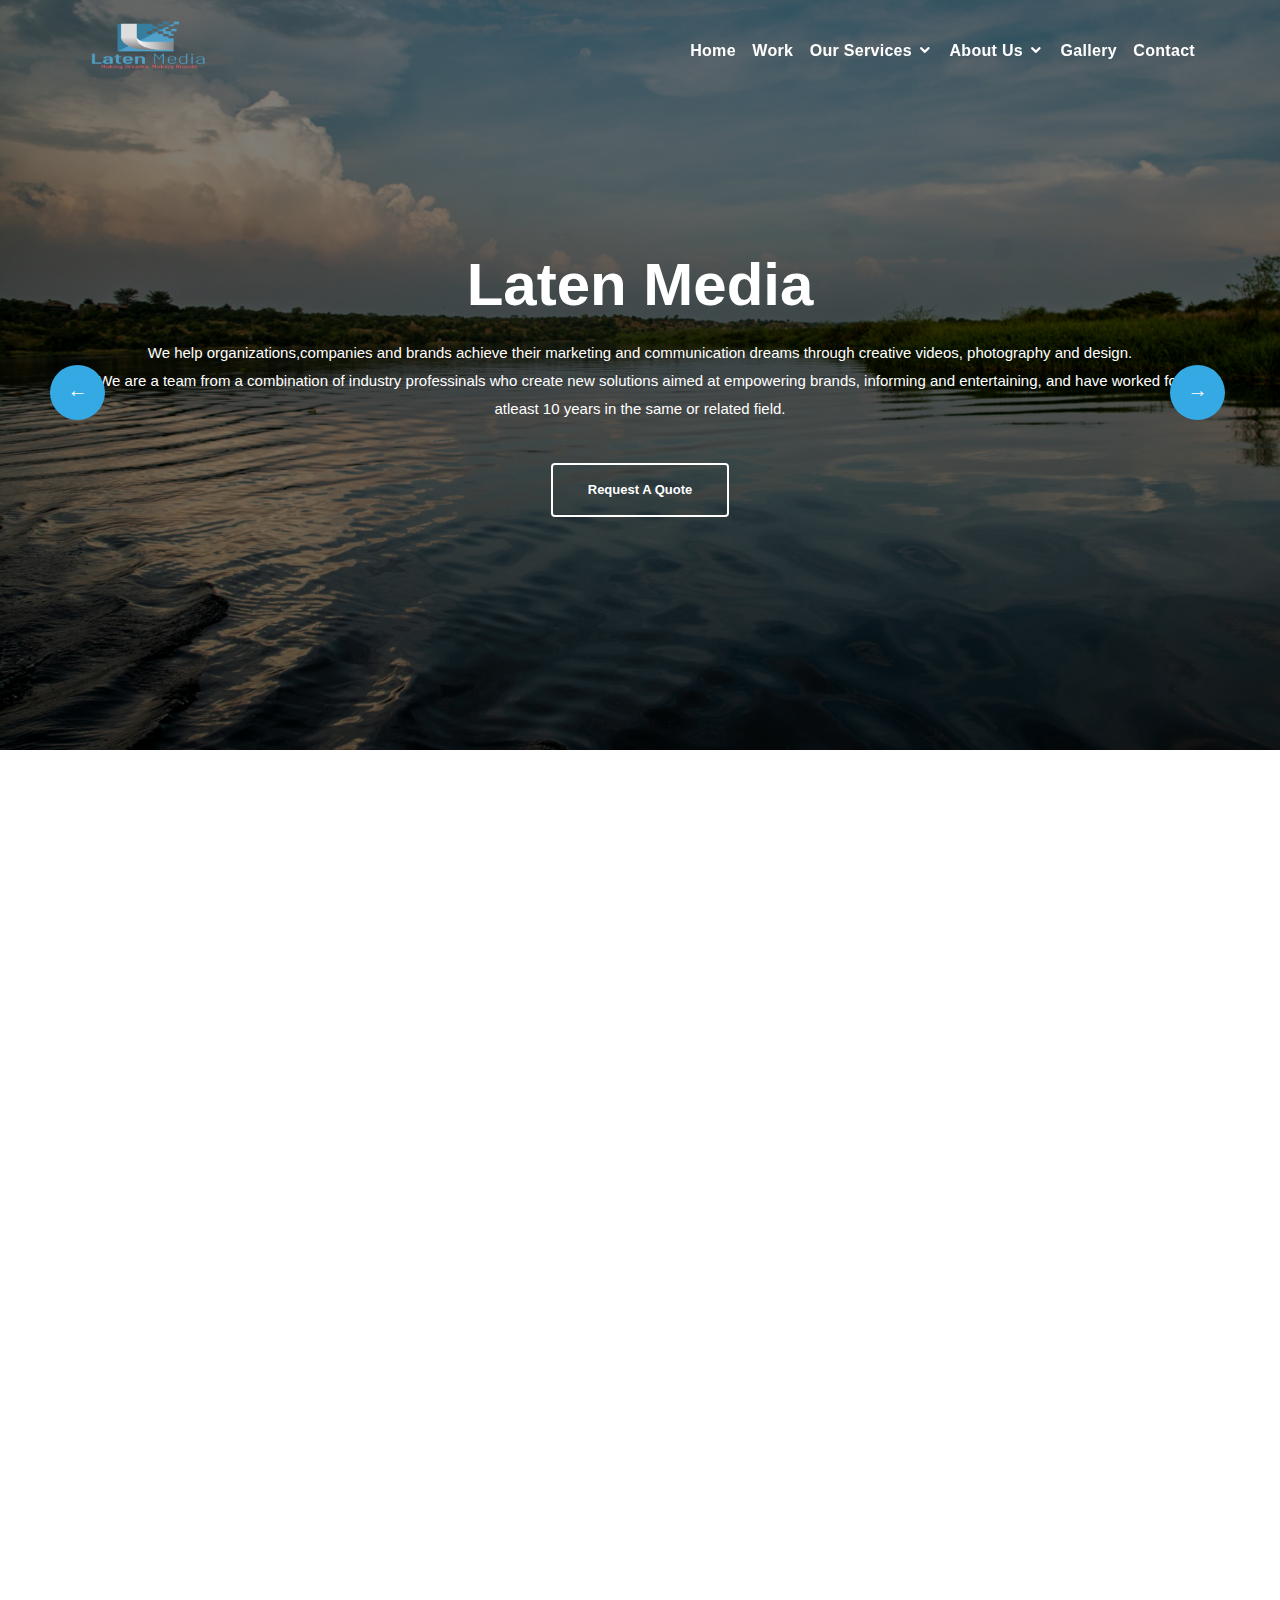
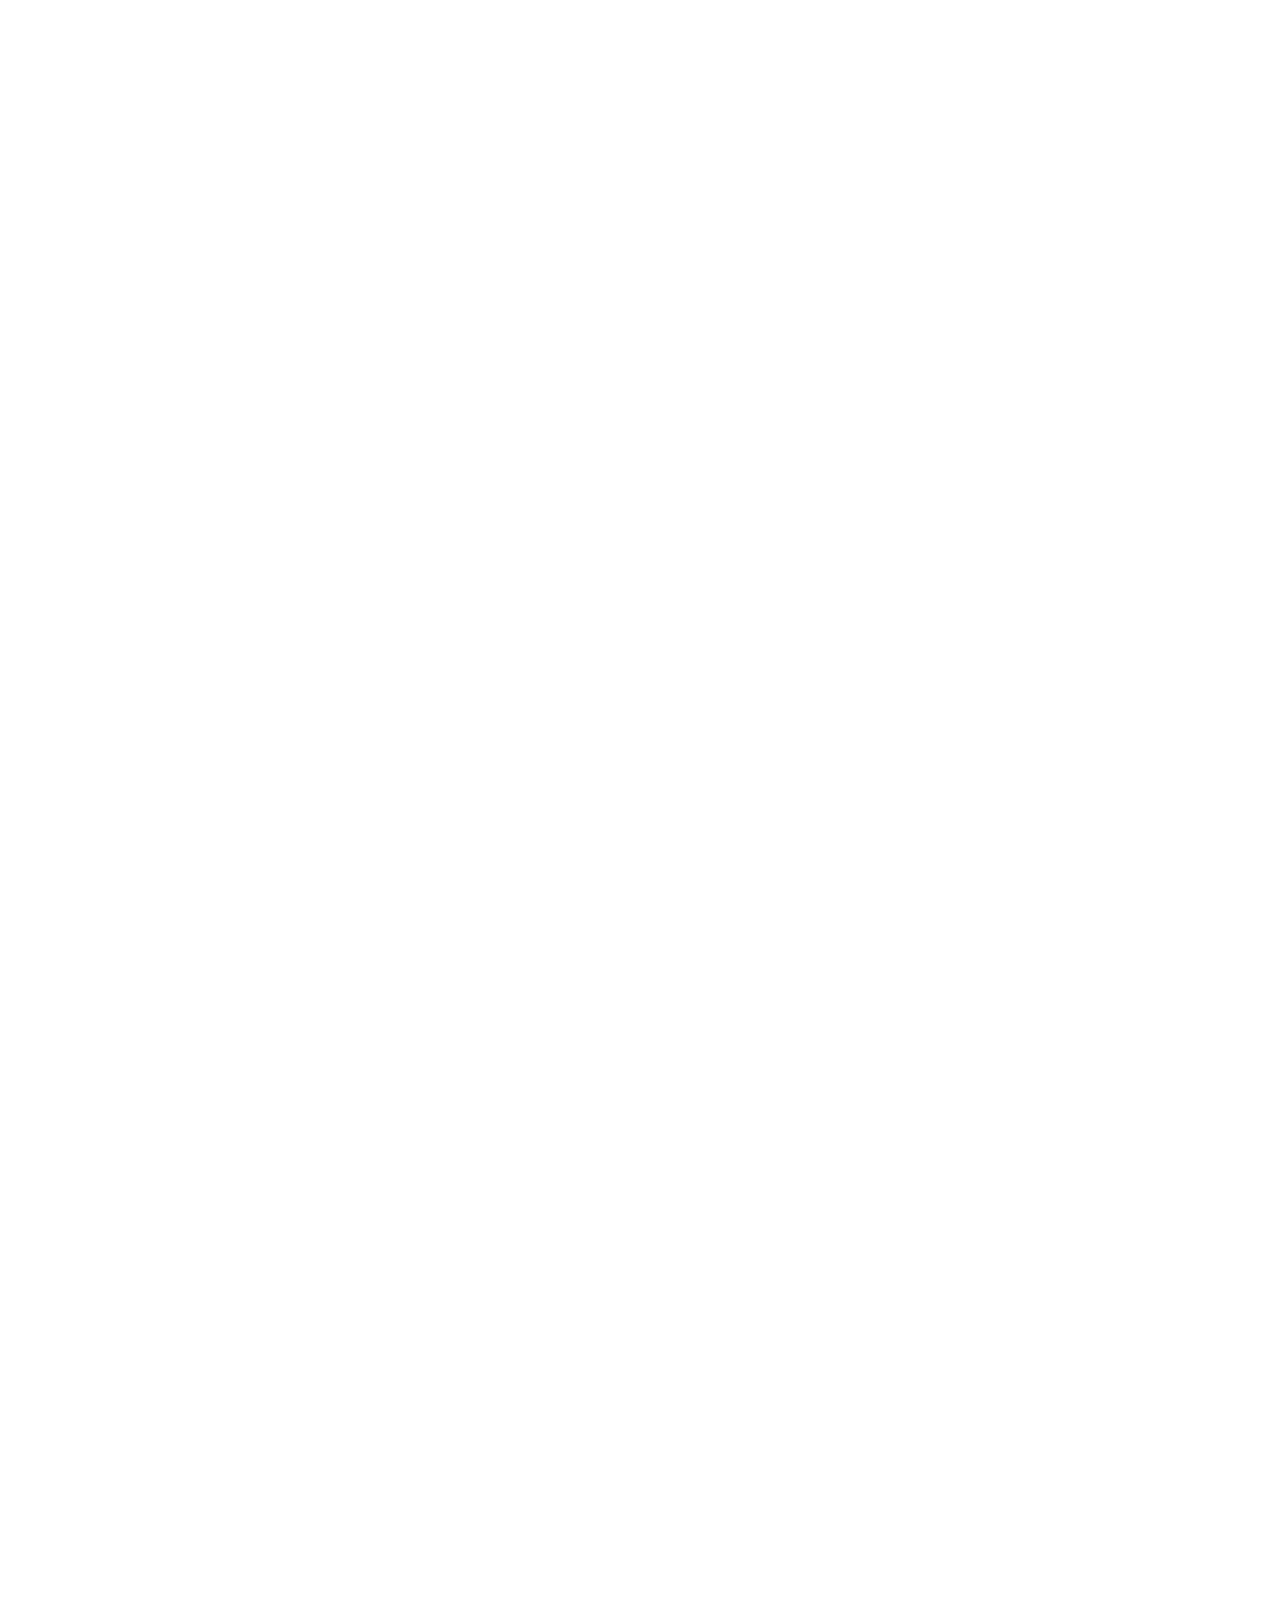
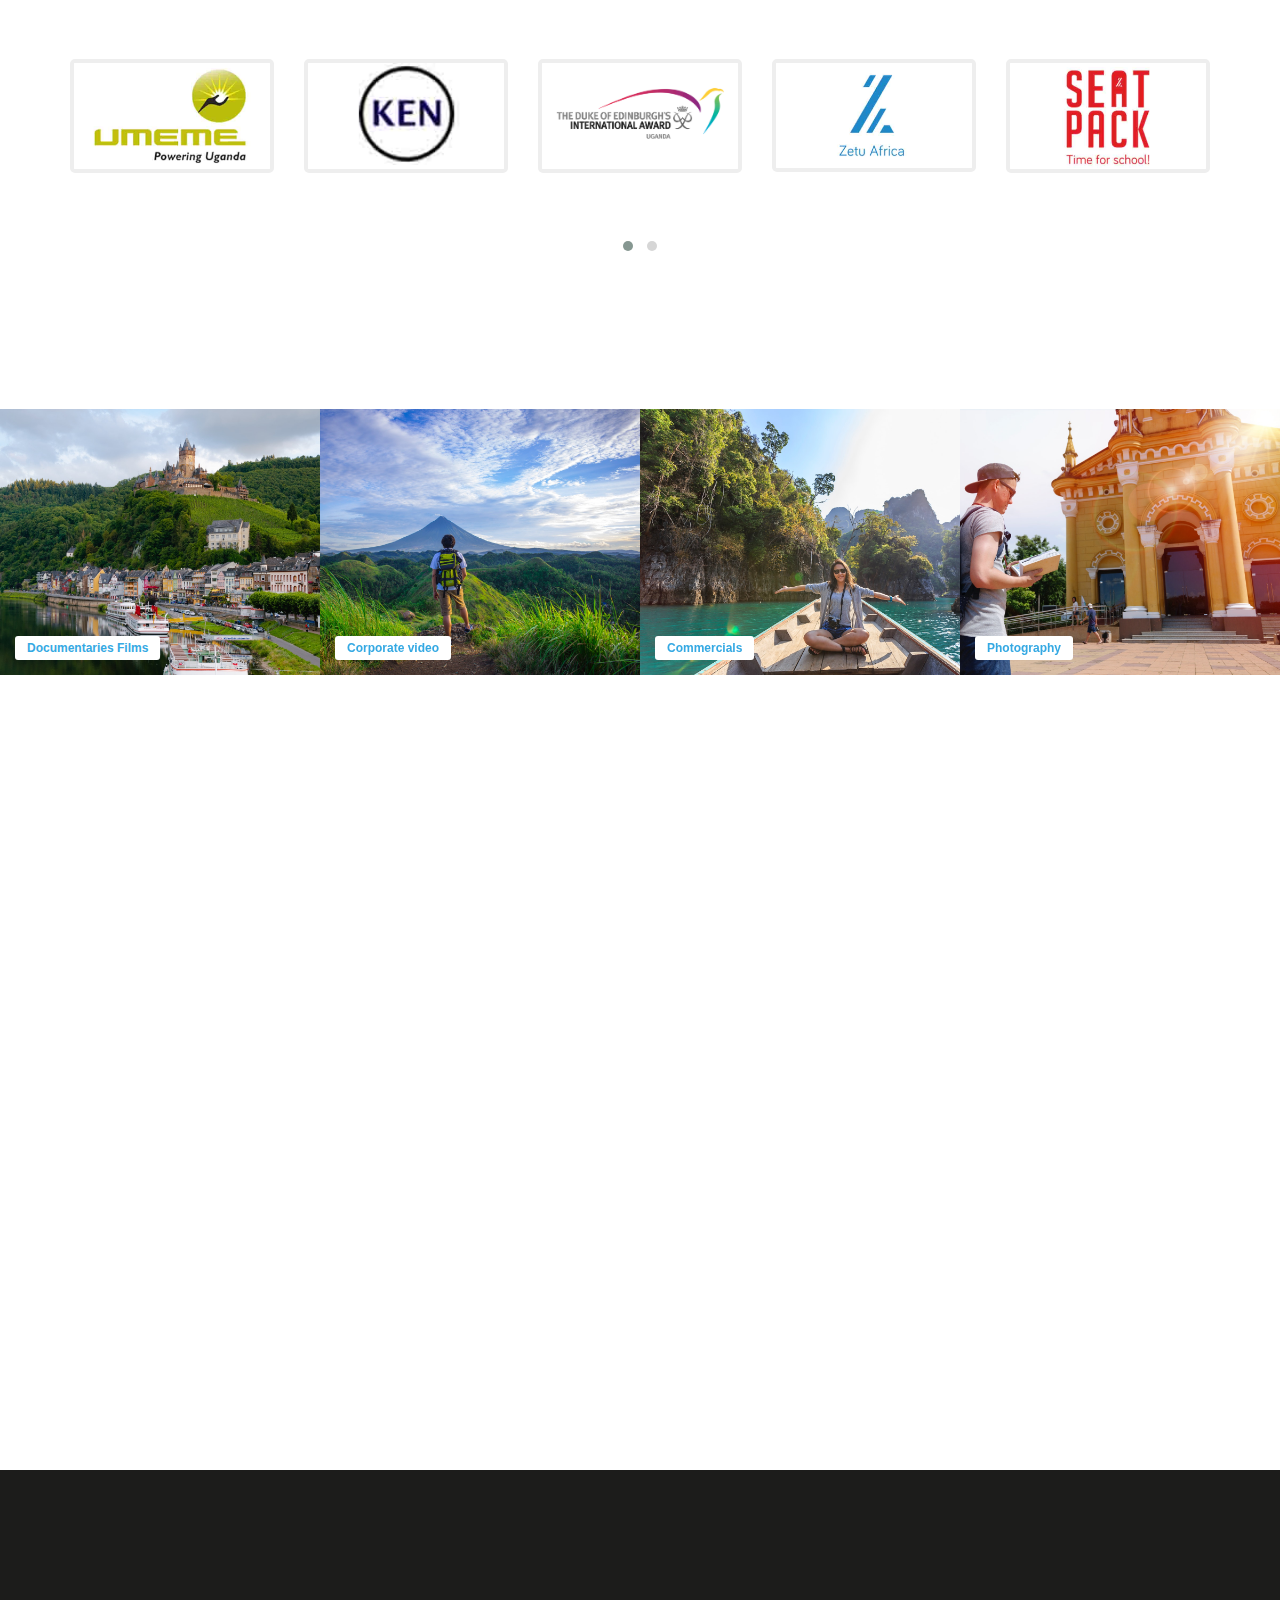
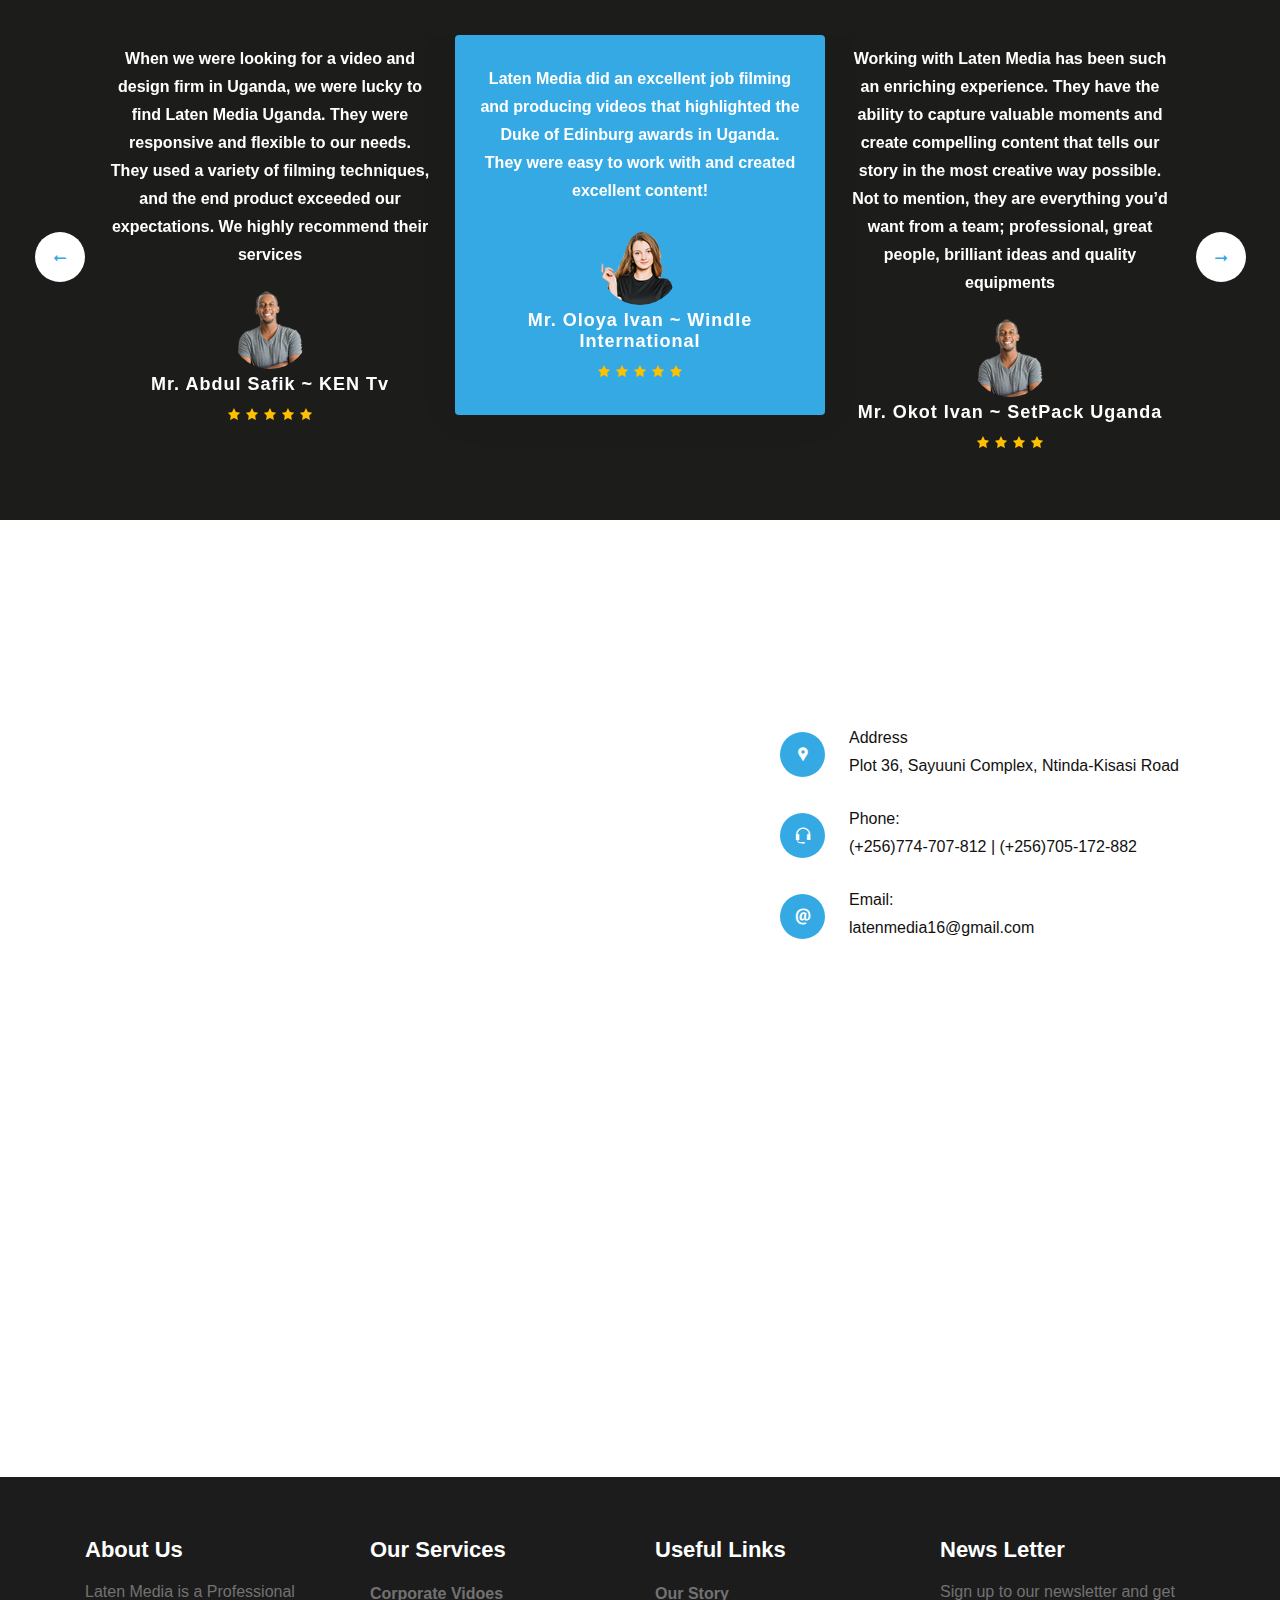
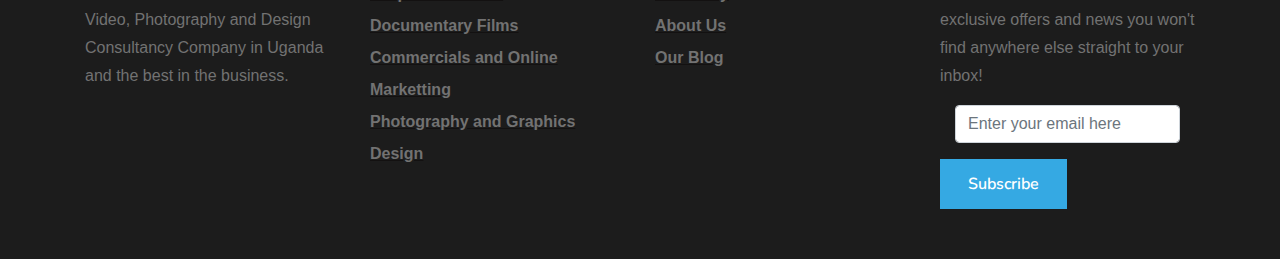
==== commit 89f76579: "changes" ====
--- a/index.html
+++ b/index.html
@@ -45,106 +45,7 @@
     <body data-spy="scroll" data-offset="80">
 
 		<!-- START PRELOADER  -->	
-		<div class="preloader">
-			<div class="status">
-				<!-- <div class="lds-dual-ring"></div> -->
-
-				<svg x="0" y="0" width="258" height="258">
-  
-					<g clip-path="url(#clip-path)">
-					  
-					  <path class="tree" d="M207.03 74.82c-0.77 0.9-3.85 2.06-4.37 0.64 -0.51-1.41-1.93 2.19-3.34 1.41 -1.41-0.77-5.27-2.31-5.52-0.9 -0.26 1.42-1.8 2.7-2.44 1.93 -0.64-0.77-3.21-3.6-2.18-4.37 1.03-0.77 1.42-2.95-0.51-2.31 -1.93 0.64-1.54-3.47 0-4.24 0.99-0.49 1.42-1.03 2.31 0.39s2.19-0.26 2.19-1.28 0.9-2.44 1.8-2.44 3.6 1.03 4.63 2.7c1.03 1.67 1.54 4.5 3.08 4.88C204.21 71.61 207.81 73.92 207.03 74.82M186.6 76.88c-2.31-0.9-1.03 3.6-3.98 1.93 -2.96-1.67-3.08-2.44-3.21-3.98 -0.13-1.54-4.63-1.67-0.26-3.85 1.16-0.58 3.86-0.77 3.73 0.51 -0.13 1.26-3.6 2.17 0.26 2.44 3.6 0.26-2.18 1.8 5.4 1.28C189.56 75.14 188.92 77.78 186.6 76.88M179.41 87.68c-1.42 0.51-1.93 1.28-2.44 0.64 0 0 2.06-2.95 2.83-2.7C180.56 85.87 180.82 87.16 179.41 87.68M176.32 91.53c-1.67 1.8-1.28 2.7-0.64 3.85 0.64 1.16-3.85-2.18-1.67-5.14C174.62 89.41 177.99 89.73 176.32 91.53M172.72 71.48c-1.41-0.51-0.13-3.21 0.64-4.88 0.58-1.25 0.77-3.34 2.06-1.67 1.29 1.67 0.64 3.47-0.13 4.5C174.52 70.45 175.63 72.54 172.72 71.48M170.67 69.34c-0.9 0-1.64-0.65-1.64-1.45 0-0.8 0.73-1.45 1.64-1.45 0.9 0 1.64 0.65 1.64 1.46C172.3 68.69 171.57 69.34 170.67 69.34M170.54 95.38c-0.51 0.64-0.9-1.67-2.44-1.54 -1.54 0.13-3.21-0.64-2.31-2.31 0 0 2.7-0.9 3.73 0.64C170.54 93.71 171.05 94.74 170.54 95.38M165.4 68.78c-0.9 0.64-0.9-0.9-3.6 0.64 -2.7 1.54-2.83-0.51-2.31-1.41 1-1.75 1.67-2.31 3.21-2.31s4.5-1.29 5.01 1.16c0.52 2.44 3.18 5.62 1.93 6.04C166.56 73.92 166.3 68.14 165.4 68.78M162.02 112.04c-1.99-1.52 0.13-1.82 0.13-1.82s1.07 0.1 1.44 0.57C164.43 111.83 164.02 113.56 162.02 112.04M163.04 124.87c-0.96 0.69-3.07 0.49-1.9-1.09 1.17-1.59 2.13-0.02 2.13-0.02S163.46 124.56 163.04 124.87M158.85 108.49c-0.64-0.13-3.08-1.8-4.88-1.8 -1.8 0-3.08 1.16-3.47-0.51 -0.2-0.89 1.8-2.06 2.7-2.44 0.9-0.38 2.7-1.41 3.08-2.44s1.67-1.41 2.06 0.64c0.39 2.06 5.14 3.6 4.63 5.01C162.44 108.36 159.49 108.62 158.85 108.49M160.15 123.91c0 0-0.64 0.51-1.1 0.26 -1.03-0.57-1.75-2.57 0.18-2.18C161.16 122.37 160.15 123.91 160.15 123.91M156.28 112.48c-1.03-0.64-2.7-0.39-3.08 0.64 -0.39 1.03-1.93 2.32-3.21 0.9 -1.29-1.41-0.51-4.62 1.8-3.21 1.19 0.72 5.4-2.31 5.91-1.54C158.2 110.03 157.3 113.12 156.28 112.48M156.84 121.2c-0.11 1.18 0.09 2.27-0.82 1.55 -0.77-0.6-0.63-4.07 0.49-3.42S156.95 120.02 156.84 121.2M149.08 54.78c-1.8 1.16-2.57 1.03-3.47 0.9 -0.9-0.13-1.16 2.06-2.06 0.13 -0.4-0.85 3.34-2.18 4.63-2.18 1.28 0 2.31-2.19 3.08-1.03 0.77 1.16 0.77 3.6-0.52 4.76C148.68 59.21 150.38 53.94 149.08 54.78M144.16 108.56c-2.01-0.59-5.42 0.65-3.34-1.81 1.58-1.86 2.12-4.57 3.76-2.24C145.29 105.51 147.58 109.56 144.16 108.56M144.07 118.39c-1.29-0.13-3.35-3.01-2.7-3.08 1.16-0.13 2.44-0.9 3.34 0.13C145.61 116.46 145.35 118.52 144.07 118.39M138.8 124.55c-2.44 3.86-4.76 1.93-5.27 1.41 -0.51-0.51-2.31-4.11-0.26-5.52 1.27-0.88 1.41-3.47 3.47-1.8C138.8 120.31 141.24 120.7 138.8 124.55M128.9 104.38c1.13-1.05 0.13-3.08 2.57-1.41 2.44 1.67 1.67 3.73 0.65 3.85C131.09 106.95 126.98 106.18 128.9 104.38M125.95 100.91c-0.39-1.54-0.77-2.57 0-3.6 0.34-0.46 2.31-0.9 2.7-0.26 0.39 0.64 2.31 0.77 2.44 1.93 0.13 1.16-2.18 1.16-2.7 1.67C127.88 101.17 126.34 102.45 125.95 100.91M126.59 116.46c-1.8 1.29-3.85 2.44-4.88 1.16 -1.03-1.28-2.18-2.05-3.47-2.57 -1.28-0.51-0.9-4.11-0.38-4.5 0.66-0.49 2.06-0.64 3.21-0.51 1.16 0.13 4.63 0.26 5.78 2.57C128 114.92 128.39 115.17 126.59 116.46M113.35 97.06c-0.64-1.8 1.42-3.73 1.67-4.24 0.26-0.51 2.06-2.95 3.6-1.67 1.55 1.29-0.77 2.44-0.9 3.47 -0.13 1.03 1.41-0.38 2.32 3.22 0.9 3.6-2.52 1.56-3.47 2.57C114.64 102.45 114 98.85 113.35 97.06M112.09 68.36c-1.01-0.43-0.63-1.49-0.19-2.26 0.44-0.77 1.3-0.19 1.3-0.19 0.05 0.24 1.4 1.69 1.01 2.17C113.82 68.56 113.1 68.8 112.09 68.36M108.99 51.56c-1.41 0.26-1.8-2.18 0-2.31 1.8-0.13 2.7 2.96 2.57 3.34C111.21 53.64 110.4 51.31 108.99 51.56M110.91 64.03c0 1.8-0.51 2.96-1.54 2.96 -1.03 0-3.34 1.2-4.24 1.28 -1.28 0.13-0.13 0.51-2.06-0.9 -1.92-1.41-0.9-0.51 0.39-2.44 1.28-1.93 2.06-0.64 5.01-1.93C111.43 61.72 110.91 62.23 110.91 64.03M106.16 119.16c-1.03 0.13-2.96-2.06-4.11-1.93s-2.06 2.31-3.98 1.8c-1.93-0.52-3.09-2.06-2.95-3.47 0.13-1.41-1.16-2.31 0.13-3.34 1.17-0.94 3.08 2.7 4.5 1.41 1.41-1.29 2.7-1.03 4.11-1.03 1.42 0 6.43 0.77 6.17 2.96C109.76 117.74 107.19 119.03 106.16 119.16M93.69 101.94c-1.44-0.58-2.44-2.57 0.26-2.19 2.7 0.39 1.29 1.93 1.29 1.93S94.34 102.19 93.69 101.94M95.89 102.21c0.98-1.2 2.87 0.05 2.87 0.05 0.55 0.95 0.88 2.98-0.24 2.51C97.4 104.3 94.91 103.41 95.89 102.21M109.5 79.83c0.65 1.03 0.65 2.19-0.51 1.8 -1.16-0.39-1.8 0.39-2.7 0.64 -0.9 0.26-2.82-0.45-2.7-1.54C103.85 78.42 108.86 78.81 109.5 79.83M106.93 97.31c0.39 1.8-0.13 2.57-1.28 2.31 -1.16-0.26-1.54 1.41-3.73 1.67s-4.05-3.15-4.05-4.18c0.77-1.29 4.05-1.35 5.46-2.25C104.75 93.97 106.54 95.51 106.93 97.31M96.91 81.25c0.26-2.57 1.03-0.64 2.44 0 1.42 0.64 4.24 1.54 0.26 2.44C98.35 83.98 96.65 83.82 96.91 81.25M99.35 31.39c1.31-1.31 1.03 1.16 3.34 1.29 2.31 0.13 6.03 0 5.91 1.54 -0.26 3.34 5.04 2.57 4.88 4.24 -0.26 2.83-3.47 3.34-3.85 4.11 -0.38 0.77-2.96 0.26-2.7 2.96 0.26 2.7-2.06-0.45-2.44-1.54 -0.77-2.18 2.32-3.34 1.8-4.5 -0.51-1.16-2.57 2.06-3.73 0.77 -1.16-1.29-2.57-0.26-1.54-2.83 1.03-2.57 0.39-2.18-0.9-2.7C98.84 34.22 98.84 31.9 99.35 31.39M104.1 26.25c1.67 0.39 4.88 1.03 4.5 2.83 -0.38 1.8-1.67 2.31-2.31 1.03 -0.64-1.29-0.13-2.19-2.44-2.19 -2.31 0-2.7 0.52-2.7-0.51C101.15 26.59 102.43 25.86 104.1 26.25M116.95 46.17c-0.98 1.43-1.45 1.84-1.63 1.94 0.16 0.03 0.5 0.3 0.73 1.79 0.38 2.44-0.51 3.85-0.9 3.47 -0.38-0.39-2.44-1.54-2.31-3.6 0.13-2.06 2.31-3.34 0.39-3.73 -1.93-0.38-2.18 0.9-2.44-1.03 -0.16-1.17-0.13-1.67 2.7-1.54C116.31 43.6 118.62 43.73 116.95 46.17M119.4 68.14c2.06 1.54 2.44-1.03 3.34 0 0.9 1.03 0.39 2.57-0.77 3.09 -1.16 0.51-2.31-0.39-3.73-0.39s-1.41-0.26-1.28-1.03C117.08 69.05 117.34 66.6 119.4 68.14M121.45 43.47c1.03-1.41 0.39-2.57 2.19-2.18 1.8 0.39 1.28 3.21 1.16 4.24 -0.13 1.03-1.93 0.9-2.57 1.67 -0.64 0.77-1.67 0.77-1.93-0.26C120.04 45.93 120.42 44.88 121.45 43.47M125.56 75.21c-0.64 1.29-1.67 3.22-2.44 3.22 -0.77 0-1.03-1.41-2.19-2.06 -1.16-0.64-1.67 0-1.54-1.67 0.05-0.64 0.77-1.41 2.96-1.16C124.53 73.8 126.2 73.92 125.56 75.21M126.08 68.01c0.77 0.06 4.76 0.26 4.24 2.44 -0.52 2.19-1.67 2.57-2.7 2.57 -1.03 0-1.41-2.31-2.31-2.83C124.41 69.68 124.28 67.88 126.08 68.01M128.52 43.08c0.73-0.18-0.13-4.5 0.77-4.24 0.9 0.26 2.57 2.06 4.24 2.31 1.67 0.26 2.18 1.03 0.77 2.06 -1.41 1.03-1.92 1.16-2.06 2.44 -0.13 1.28-1.67 1.54-1.93 0.51 -0.26-1.03-1.03-1.93-1.8-0.9C127.75 46.3 125.95 43.73 128.52 43.08M133.53 78.29c-0.26 0.9-0.26 2.19-1.93 2.06 -1.67-0.13-5.01 1.16-1.8-2.31C130.56 77.23 133.79 77.39 133.53 78.29M137.26 63.52c1.28-0.64 1.67 3.34 0.51 3.47 -1.16 0.13-4.37 1.41-4.76 2.06 -0.38 0.64-2.06 0.51-2.06-0.13 0-3.08 1.8-1.54 2.7-1.54C134.56 67.37 135.97 64.16 137.26 63.52M137.9 57.09c0.77-0.51 4.76-1.03 4.5 0.26 -0.26 1.28-2.96 3.34-3.85 2.96C137.64 59.92 137.13 57.6 137.9 57.09M144.16 58.6c1-1.77 1.69-0.37 1.69-0.37s0.11 0.76-0.24 1.14C144.82 60.21 143.16 60.37 144.16 58.6M144.58 82.15c0 1.54-1.29 1.54-2.19 0.9 -0.9-0.64-1.8-2.31-3.98-2.06s-6.42 1.03-2.95-2.95c0.94-1.08 2.44-1.93 3.47-1.16 1.03 0.77 1.93 3.73 2.96 2.96C142.91 79.06 144.58 80.61 144.58 82.15M143.69 51.95c1.15 1.03-1.67 4.37-2.83 2.96C140.85 54.91 142.53 50.92 143.69 51.95M153.29 45.72c1.07 0.41 0.56 1.75-0.28 2.36 -0.85 0.6-1.77 0.43-1.77 0.43C150.31 46.92 152.22 45.31 153.29 45.72M153.45 33.45c-0.38-1.41 1.42-2.18 2.06-1.41 0.64 0.77 2.31 3.21 1.16 3.73 -1.16 0.51-3.6 3.08-4.75 1.93C150.81 36.59 153.83 34.86 153.45 33.45M160.13 47.07c0.77-0.64 2.31 0 0.52 0.77 -1.8 0.77 0.9 1.8 1.8 2.44 0.9 0.64 1.54 1.67 0.51 1.67 -1.03 0-2.05 1.16-3.34 1.41 -1.28 0.26-3.21-1.28-3.6-4.24C155.63 46.17 159.54 47.56 160.13 47.07M159.62 28.82c1.67-0.51 2.19 0.77 2.57 1.41 0.39 0.64-3.08 3.09-3.73 1.54C158.11 30.94 157.95 29.33 159.62 28.82M164.11 56.83c-0.51 0.64-3.21 0.52-3.86 1.42 -0.64 0.9-3.47 0.9-3.6 0.26 -0.13-0.64-0.64-1.16-0.26-1.67 0.44-0.58 4.63 0.39 5.4-0.64C162.57 55.16 164.63 56.19 164.11 56.83M162.57 45.27c0.13-0.51 1.67-1.29 1.54 0 -0.13 1.28-0.77 1.41-1.93 1.03C161.03 45.91 162.41 45.94 162.57 45.27M164.72 58.98c0.83-1.17 1.4-0.24 1.4-0.24s0.1 0.5-0.2 0.75C165.26 60.05 163.89 60.15 164.72 58.98M174.52 44.37c0.49-0.91 3.22-0.13 2.83 0.77 -0.38 0.9-0.38 3.34-1.67 1.67C174.39 45.14 173.5 46.3 174.52 44.37M178.4 66.67c0.83-1.17 1.4-0.24 1.4-0.24s0.1 0.51-0.2 0.76C178.95 67.74 177.58 67.84 178.4 66.67M179.79 45.91c0.93-0.6 2.19-2.7 1.67-0.51 -0.52 2.18 2.83 0.51 1.54 2.83 -1.28 2.31-2.31 2.44-2.31 2.06 0-0.38 1.67-2.18-0.38-2.7C178.25 47.07 177.22 47.58 179.79 45.91M184.12 49.25c0.83-1.17 1.4-0.24 1.4-0.24s0.09 0.51-0.2 0.76C184.66 50.32 183.29 50.43 184.12 49.25M185.94 70.3c0 0 0.09 0.51-0.2 0.76 -0.65 0.56-2.02 0.66-1.19-0.51C185.37 69.37 185.94 70.3 185.94 70.3M199.67 63.65c0.82-1.17 1.4-0.24 1.4-0.24s0.1 0.5-0.2 0.76C200.21 64.72 198.84 64.82 199.67 63.65M185.76 113.8c1.39-0.07 4.42-0.37 4.01 1.27s-3 1.31-3 1.31C185.72 115.7 184.37 113.87 185.76 113.8M191.36 105.54c0.54-0.62 2.06-0.9 2.7 0.13 0.64 1.03 1.16 1.16 2.06 1.16 0.9 0 0.9 1.16 0.39 2.19 -0.52 1.03 0.77 1.8-0.9 2.44 -1.67 0.64-1.28 2.31-2.57-0.13 -1.29-2.44 0-3.21-1.15-4.24C190.71 106.05 190.46 106.56 191.36 105.54M198.94 102.97c0.87-2 1.8-1.93 2.18-0.9 0.38 1.03 2.19 4.24 0.64 4.37 -1.54 0.13-0.9 2.7-2.44 1.54s-2.31-1.03-2.57-2.57C196.5 103.87 198.04 105.02 198.94 102.97M216.88 111.9c0.73 0.37 0.38 1.6-0.19 2.14 -0.57 0.55-1.2 0.4-1.2 0.4C214.85 112.99 216.15 111.53 216.88 111.9M90.23 113.5c-2.06-0.51-3.47-1.28-3.73-3.21 -0.26-1.93-2.57-4.5-2.06-5.27 0.51-0.77 1.16-1.03 1.41-1.54 0.57-1.14 1.8-2.44 2.83-0.64 1.03 1.8 2.57 2.7 2.7 4.11C91.51 108.36 92.28 114.02 90.23 113.5M84.06 120.19c-1.41 0.26-3.69-0.8-1.54-1.54 3.34-1.16 0-3.73-1.29-4.11 -1.28-0.38-3.47-0.38-4.24-2.05 -0.77-1.67-3.08 0.13-3.21 0.77 -0.13 0.64-0.9 2.32-2.31 2.06 -1.41-0.26-1.8 0.52-1.28-0.9 0.22-0.6 2.19-0.26 2.31-1.29 0.13-1.03 0.64-2.31 1.67-2.31s2.44-1.8 3.98-1.41c1.54 0.38 3.47 3.47 4.24 4.37 0.77 0.9 4.63 3.21 6.17 4.63 1.54 1.42 2.31 0.52 2.31 1.67S85.47 119.93 84.06 120.19M69.54 94.48c-0.64-1.54-0.51 1.42-1.54 0.9 -1.03-0.51-1.16-0.38-1.03-1.28 0.08-0.53 0.77-1.16 2.44-1.29 1.67-0.13 3.99 2.57 3.47 3.08C72.36 96.41 70.18 96.03 69.54 94.48M66.45 118.52c0.13 1.8-2.83 1.93-3.21 1.41 -0.45-0.6-0.77-2.57 0.51-3.86 1.28-1.28 5.4-1.8 5.14-0.9C68.64 116.07 66.32 116.72 66.45 118.52M62.6 89.6c0.13-0.64-1.16-2.31-0.39-2.95 0.7-0.58 3.86 1.29 2.7 2.19C63.75 89.73 62.47 90.24 62.6 89.6M61.7 93.59c-0.9-0.26-1.54-1.16-1.15-1.93 0.37-0.74 1.41-0.9 1.93 0C62.98 92.56 62.6 93.84 61.7 93.59M61.57 117.23c-1.8 2.31-3.34 1.93-2.06-0.38C60.14 115.72 63.37 114.92 61.57 117.23M61.31 122.24c-1.8 2.31-3.34 1.93-2.06-0.38C59.88 120.73 63.11 119.93 61.31 122.24M57.97 97.83c-0.51-0.9-0.26-1.8-0.26-1.8 1.67-0.77 3.08 1.29 2.57 2.31C59.77 99.37 58.48 98.73 57.97 97.83M59.51 56.7c-0.77-1.8-2.05-3.34-0.77-4.5 0.61-0.55 3.09 0 3.34 0.64 0.26 0.64 1.93 3.85 1.29 4.62C62.73 58.25 60.28 58.5 59.51 56.7M56.17 37.43c0.37-0.73 3.34 1.8 2.44 2.96C57.71 41.54 55.53 38.71 56.17 37.43M69.92 90.24c-0.64 0.26-3.98 0.77-4.24-0.64 0.02 0.11 3.47-3.22 4.24-3.08C71.33 86.77 70.56 89.99 69.92 90.24M69.92 73.8c0 0.77 0.39 2.18-1.54 1.93 -1.93-0.26-3.47-0.77-3.34-1.93 0.13-1.16 1.42-1.54 2.57-1.54 1.15 0 2.57-2.06 3.21-1.16C71.46 72 69.92 73.02 69.92 73.8M74.03 50.54c0.51 1.54 1.29 1.8 0.13 3.08 -1.16 1.28 1.54 3.21-0.64 3.73 -2.18 0.51-2.7-2.19-4.63-2.31 -1.93-0.13-4.88-0.77-4.88-2.18 0-1.41-2.44-2.19-1.67-4.11 0.34-0.84 3.6 0.26 4.11-0.51 0.51-0.77 1.67-0.64 1.93 1.03 0.26 1.67 1.42 1.8 2.44 0.9C71.85 49.25 73.52 49 74.03 50.54M77.38 71.1c1.15-0.13 1.54-2.18 2.96-1.93 1.41 0.26 1.8-3.73 3.47-2.06 1.67 1.67-2.57 2.44-2.7 5.14 -0.13 2.7-3.34 2.06-3.86 1.03 -0.51-1.03-1.28-1.67-2.18-0.38 -0.9 1.29-3.21 1.67-2.57-0.13 0.64-1.8 0.64-2.31 0.64-2.31 0.26-0.77-1.03-2.18 0.39-2.44C74.93 67.76 76.22 71.23 77.38 71.1M76.47 56.83c0.83-1.25 3.34-0.64 4.88-0.51 1.54 0.13 1.67 1.93 0.77 2.7 -0.9 0.77-0.26 4.11-2.31 3.09C77.76 61.07 74.42 59.92 76.47 56.83M73.91 87.03c0.4-0.5 2.57 0.39 3.08 0.26 0.52-0.13 0.26 2.44-0.64 2.96 -0.9 0.51-2.7 0.9-2.7 0.13C73.65 89.6 73.39 87.68 73.91 87.03M74.55 109.01c0 1.16-2.31 0.9-2.7 0.13C71.85 109.14 74.55 107.85 74.55 109.01M74.29 104.64c0-2.19-2.95 1.42-1.93-2.31 0.25-0.89 1.8-0.26 2.7-1.93 0.9-1.67 1.8-1.41 3.08-0.51 1.29 0.9 3.21 2.18 2.7 3.21 -0.51 1.03 1.67 4.5 0.9 5.27 -0.77 0.77-4.11 0-4.63-1.15C76.6 106.05 74.29 106.82 74.29 104.64M84.56 79.02c0 0-0.94 3.55-2.45 2.71C80.6 80.9 83.17 78.84 84.56 79.02M85.85 77.01c0.77-0.51 2.44-1.8 2.57-0.9 0.13 0.9 0 1.8-0.64 2.83 -0.64 1.03-2.18 1.28-2.7 0.39C84.57 78.42 85.85 77.01 85.85 77.01M87.78 66.73c1.03-0.38 3.08-0.38 2.44 0.64 -0.64 1.03-1.93 3.34-2.96 2.18C86.24 68.4 87.78 66.73 87.78 66.73M54.24 93.33c-0.77 0.39-0.77-1.54-0.77-1.54C53.99 91.66 55.01 92.94 54.24 93.33M45.38 80.74c-1.41 0.9-6.42 2.18-6.55-1.16 -0.04-1.1 2.31-1.54 4.5-1.15C45.51 78.81 46.79 79.83 45.38 80.74M38.82 90.24c-0.64 1.67-1.67 2.44-2.7 1.54 -1.03-0.9-1.67-0.64-2.7-1.15 -1.03-0.51 1.41-1.54 1.16-2.19 -0.26-0.64 0.39-1.03 0.39-1.03 1.28-0.38 2.44 0.77 3.47 0.39C39.47 87.42 39.47 88.57 38.82 90.24M237.11 73.67c-0.38-2.19-2.7-3.85-5.27-0.77 -2.57 3.08-1.6 0.03-4.11 1.28 -2.83 1.41-3.34 0.51-5.52-1.16 -1.18-0.9-1.41-5.91-3.31-3.25 -2.67 3.75-1.93-1.8-3.12-2.28 -2.57-1.03-4.37 0.77-5.4 1.93 -1.03 1.16-4.63 0.64-6.17-2.06 -1.54-2.7 1.16-3.47 1.93-2.18 0.77 1.29 3.6-0.13 2.18-2.06 -1.41-1.93 5.14-2.7 7.58-3.6 2.44-0.9 0-2.31-2.06-2.18 -2.06 0.13-3.21 0.39-4.11-2.06 -0.9-2.44-1.93-1.8-2.44-1.28 -0.51 0.51-1.28 2.44-4.11 0.26 -2.83-2.18 1.03-3.34 2.31-2.18 1.28 1.16 1.93-3.21 4.11-3.08 2.18 0.13 5.27 1.28 7.45 1.16 2.19-0.13 3.47 1.41 0.9 1.8 -2.57 0.38-1.93 2.7-0.77 3.34 1.16 0.64 3.08-2.7 4.88-1.41 1.8 1.29 3.73-0.51 6.81 1.03 3.08 1.54 3.08 0.39 4.5-0.26 1.41-0.64 3.34-1.28 3.21-2.95 -0.13-1.67-3.34 0-4.88-2.96 -0.98-1.87-3.21-1.03-5.52-0.64 -2.31 0.39-3.47 2.7-4.37 0.9 -0.9-1.8 5.78-4.11 6.17-5.78 0.39-1.67-1.29 0.51-1.93-1.67 -0.64-2.18-2.06-1.54-4.11-1.41 -2.06 0.13-3.08-1.8-4.62-1.93 -1.54-0.13-2.7 2.7-5.4 2.57 -2.7-0.13-1.8-2.44-3.47-4.11 -1.67-1.67 0.39-4.11 1.93-0.9 1.54 3.21 2.06 1.67 3.47 0.77 1.42-0.9 2.83-2.31 5.27-0.13 2.44 2.18 2.05 0.39 3.6-0.39 1.54-0.77 1.93-2.44 0.9-2.44 -1.03 0-6.04-0.77-3.34-2.06 1.98-0.94 1.54-1.47 0.19-2.61 -0.93-0.78-1.95-0.43-1.73-1.51 0.1-0.48-1.51-2.24-2.68-2.02 -1.17 0.22-3.95 1.04-3.61-2.35 0.26-2.57-0.95-0.35-2.25-0.51 -1.3-0.16-2.44 2.63-3.15 0.13 -0.84-2.99-4.21 0.85-4.38 0.69 -0.27-0.26-0.63 2.18-2.2 1.97 -1.58-0.22-4.05 2.86-3.65 0.84 0.4-2.02-0.88 0.05-1.33 0.1 -2.31 0.26-5.27 1.8-0.9 4.75 4.37 2.96 0.13 2.7-2.44 3.34 -2.57 0.64-1.29 2.7-0.26 3.86 1.03 1.16-0.77 4.11-2.06 1.29 -1.28-2.83-2.06-1.16-3.73 0.13 -1.67 1.28-1.03-1.67-0.26-1.67 0.77 0 1.03 0.13 2.19-3.34 1.16-3.47-5.65-7.58-5.91-9.9 -0.26-2.31-1.67-4.24-3.08-3.08s-2.44 0.64-3.98-1.16c-1.54-1.8-2.06 1.03-2.96 0.77 -0.9-0.26-2.83-0.26-4.88 1.29 -5.38 4.04 1.41 3.21 2.44 4.37 2.32 2.61-0.64 3.6-2.06 1.93 -1.41-1.67-1.8-0.38-2.7-0.26 -0.9 0.13-2.19-0.64-3.08-1.54 -0.9-0.9-2.44-2.31-3.73-0.51 -1.28 1.8-2.69 0.9-5.14-1.54 -2.44-2.44-2.82-0.64-3.21 0.9 -0.38 1.54-3.6 1.28-4.63 1.54 -1.03 0.26-3.47 3.98-5.78-0.77 -2.31-4.75 2.06-4.88 4.88-4.24 2.83 0.64 0.64-3.73 4.63-3.47 3.98 0.26 1.29 1.03 5.01 2.31 3.73 1.29 1.93-2.44 4.76-2.18 2.83 0.26 1.28-2.06 5.01-4.24 2.21-1.29-3.21-3.21-6.04-2.57 -2.83 0.64-3.08-0.64-4.76-1.54 -1.67-0.9-3.73-1.16-5.14 0.26 -3.6 3.6-3.47 0.13-3.47-1.54 0-1.67-5.52-4.75-8.22-5.14 -2.7-0.39-7.45 4.75-8.87 3.08 -1.41-1.67-3.08-0.38-6.55 0 -3.47 0.39-1.8 1.67-0.13 3.09 1.67 1.41-1.03 1.54-2.44 1.28 -1.41-0.26-2.69 1.67 1.03 2.57 3.73 0.9 0.64 2.06-0.77 2.06 -1.41 0-3.47 1.29-5.52 3.86 -2.06 2.57-3.47 1.93-5.78 1.41 -2.31-0.51 0-5.14 1.29-4.88 1.28 0.26 5.01-2.06 4.11-4.5 -0.9-2.44-0.9-1.8 1.93-3.85 2.83-2.06 0-3.73-1.28-4.24 -1.29-0.51-3.6 2.31-4.88 0.77 -1.28-1.54-2.57-1.54-4.11-1.54s-1.37 2.62-3.34 0.77c-0.51-0.48-1.12-0.85-1.8-1.13 -0.68-0.28-1.88-1.33-2.21-0.6 -0.74 1.61-2.79-3.92-3.05 0.06 -0.07 1.1-1.41 0.39-1.93-0.26 -0.73-0.91-2.06 0.77-2.9 0.55 -1.5-0.4-2.39 1.12-3.14 0.87 -1.16-0.39-4.33-3.42-5.78-0.39 -1.41 2.96 2.31 1.03 1.93 2.96 -0.39 1.93 1.8 3.21 0.64 4.5 -1.16 1.29-5.52 2.06-8.35-0.13 -2.83-2.18-4.24 1.93-4.76 4.11 -0.51 2.19 4.11 1.67 4.76 2.96 0.64 1.28 5.4-0.9 8.61 0.51 3.21 1.42-2.7 1.29-2.96 2.44 -0.25 1.16 2.7-0.26 3.47 1.54 0.77 1.8 2.06 0 4.11 1.67 2.06 1.67 3.73 0.39 5.53-0.51 1.8-0.9 4.11 1.28 3.86 2.57 -0.26 1.28-1.67 0.9-2.83 2.18 -1.15 1.29-2.83-2.18-4.63 0.64 -1.8 2.83 3.47 0.13 4.24 1.8 0.77 1.67 2.44 1.41 2.83 2.05 0.39 0.64-2.7 2.7-4.5 3.6 -1.8 0.9-3.21 1.93-6.3 1.41 -3.08-0.51 1.54-4.5-2.31-4.88 -1.16-0.12-3.98-1.03-3.73-2.7 0.26-1.67-5.27-7.32-6.81-8.61 -1.54-1.29 0.39 5.01-1.8 4.88 -2.18-0.13-5.01-4.5-8.87-7.2 -1.82-1.27-3.73-0.39-5.38-0.97 -0.89-0.31-2.4 1.74-2.64 0.78 -0.97-3.93-2.12 1.08-2.77 0.57 -0.99-0.79-1.49 1.53-2.7 0.64 -0.98-0.72-1.09 1.63-1.28 3.6 -0.38 3.86-2.06 1.54-6.04 2.18 -3.98 0.64-3.98 5.01-3.73 6.55 0.26 1.54-0.64 2.83-2.95 1.93 -2.31-0.9 0.13-2.83-1.93-3.6 -2.06-0.77-6.94 5.4-6.94 6.81 0 1.41 3.86-0.77 6.04 2.44 1.29 1.89 5.27-0.39 6.68 1.03 1.41 1.41 5.53-1.67 6.68-3.08 1.16-1.41 3.73-1.67 5.53-1.93 1.8-0.26 2.06 2.96 2.06 3.99 0 1.03 3.34 0.26 2.19 3.34 -0.49 1.29-1.93 1.03-7.32 1.41 -5.4 0.39 1.16 2.06 0.9 3.34 -0.26 1.29-5.01 0.77-6.3 2.31 -1.28 1.54 4.24 4.88 6.17 5.65 1.93 0.77 6.94-3.6 8.1-2.31 1.16 1.29 1.8 3.34 3.85 5.01 2.06 1.67 2.96 2.06 0 5.01C57.2 66.73 52.44 63 52.44 63c-3.08-0.64-4.75-2.31-6.55 0.39 -1.11 1.67-0.51 4.11-2.06 5.27 -1.54 1.16-2.81-2.19-5.14-1.93 -4.34 0.48-4.14-3.56-6.17-4.24 -1.28-0.43-5.56 3.86-5.4-1.07 0.2-5.96-3.16 0.05-4.24-0.85 -2.41-2.02-4.14 2.7-5.29-0.58 -0.45-1.27-2.58 0.56-3.45 1.1 -2.06 1.28 0 5.14-2.18 5.27 -2.18 0.13-1.54 1.28-3.08 2.7 -1.54 1.41 0 3.08-0.9 3.73 -0.9 0.64-0.73 2.64-0.26 2.96 1.16 0.77 1.41-3.85 2.83-0.77 1.42 3.08-3.47 3.86-4.24 2.7 -0.77-1.16-1.8-4.5-2.57-1.16 -0.61 2.66-3.98 3.6-3.73 4.88 0.5 2.5 3.73 0.39 5.91-0.39 2.19-0.77 2.06 3.21 2.06 5.78 0 2.57 2.96 1.8 3.73 2.44 0.77 0.64 1.93 1.54 3.34 1.67 1.41 0.13 2.83-2.44 0.13-2.83 -2.7-0.38 0-2.31-3.08-2.06 -3.08 0.26-1.28-2.7-0.51-1.8 0.77 0.9 3.6 0.26 5.91 0.64 2.31 0.39 2.83 3.73 4.88 3.6 1.03-0.06 2.31-0.26 2.44 1.16 0.13 1.42-1.16 3.6-0.38 3.86 0.5 0.17 0.77-2.31 2.7-2.96 1.93-0.64 1.42 2.83 1.8 4.76 0.38 1.93-1.93 0.26-2.19 2.96 -0.26 2.7 1.42 1.67 2.83 0.64 3.86-2.8 2.7 1.8 4.75 2.06 3.88 0.48 2.95-2.44 5.27-2.96 2.31-0.51 3.6-1.28 4.75-2.31 1.16-1.03 3.47-1.28 5.65 0.77 2.18 2.06 2.96 2.44 4.63 1.67 2.23-1.03 1.8 1.8 0.9 2.83 -0.9 1.03-6.17 0.77-9 0.39 -2.82-0.39-4.88 2.19-3.47 2.44 1.41 0.26 3.47 1.54 1.8 2.31 -1.67 0.77-1.28 2.31-2.95 2.18 -1.67-0.13-3.47-3.85-5.4 0.52 -1.93 4.37 3.34 7.2 7.45 5.65 4.11-1.54 5.4-0.13 5.91 1.41 0.51 1.54 5.4 2.76 5.4 2.76 2.31 5.01-2.12 0.96-3.47 0.58 -1.35-0.38-2.89 2.7-5.78 2.31 -2.89-0.39-3.85 0.97-3.08 1.54 0.77 0.58 2.32 2.12 0 3.08 -2.31 0.96-1.16 3.66-2.31 4.82 -1.16 1.16-0.58 3.09 1.54 3.09 2.12 0 7.33-0.38 8.1 0.96 0.77 1.35 6.17 0 6.17 0 5.21 0-0.38 3.08 0.19 4.63 0.58 1.54 10.99-0.39 13.11 0.96 2.12 1.35-0.38 4.43 0.97 5.2 1.35 0.77 4.24-2.7 2.7-5.4 -1.54-2.7 0.96-1.54 0.39-4.05 -0.58-2.5 5.2-4.05 7.9-3.66 2.7 0.39 4.63-0.58 4.24 2.31s2.89 0.58 4.43 1.16c1.54 0.58 1.54-2.12-0.19-3.28 -1.73-1.15 1.54-2.89 2.51-3.47 0.96-0.58-2.31-1.73 3.28-3.86 5.59-2.12 9.83 0.58 13.88 3.47 4.05 2.89 2.31 10.8 1.16 15.61 -1.16 4.82-3.48 8-4.82 10.41 -2.01 3.6-4.74 5.23-9.55 5.97 -38.51 3.36-53.1 14.08-53.1 14.08s29.1-12.53 79.99-12.53c37.64 0 75.34 12.53 75.34 12.53s-19.07-9.84-53.88-14.15c-1.83-1.28-2.08-1.8-2.31-2.86 -0.26-1.16-2.83-2.65-4.76-5.22 -1.92-2.57-1.41-6.55 0.13-10.02 1.54-3.47 2.7-8.87 6.04-10.28 3.34-1.41 2.44-3.21 3.34-3.98 0.9-0.77 2.96-2.95 4.11-0.39 1.16 2.57-1.67 0.13-3.85 1.93 -2.19 1.8 1.8 1.42 2.44 3.21 0.64 1.8 3.08 1.8 4.24 1.54 1.16-0.26 2.06 0.39 1.29 1.54 -0.77 1.16-1.41 1.8-1.03 3.21 0.39 1.41 2.7 1.03 3.98-0.26s0.77-1.54 2.06-0.39c1.29 1.16 1.03-1.29 2.83-1.8 1.8-0.52 1.03-1.16 1.67-2.19 0.65-1.03 2.44-0.9 3.47-0.13 1.03 0.77 0.26 3.09 0.9 1.42 0.64-1.67 2.19-0.26 2.19-0.26 1.67 2.06 2.06-1.03 4.24-0.64 3.82 0.67 3.47-0.38 5.4-1.15 1.93-0.77 2.06-1.29 3.21 0.77 1.16 2.06 1.03 1.29 4.63 1.42 3.6 0.13 6.3-4.11 7.45-5.65 1.16-1.54 2.44-1.41 1.42-4.76 -1.03-3.34-3.47 0.9-4.5-2.44 -1.03-3.34-3.85-0.9-4.75-3.47 -0.9-2.57 3.09-1.03 4.24-1.67 1.16-0.64 2.31 2.7 3.99 2.57 1.67-0.13 3.85 1.54 5.01 0.26s-1.28-1.93-2.44-3.6c-1.16-1.67 1.67-1.67 2.83-0.64 1.16 1.03 1.67 0.52 3.98 0.64 2.32 0.13 3.08 2.96 3.98 1.93 0.9-1.03-1.8-1.67 0.9-3.47 2.7-1.8 2.57-0.25 4.89-0.13 2.31 0.13 2.57-3.47 3.47-5.27 0.9-1.8 0.51-2.57-1.16-3.34 -1.67-0.77-2.18 0.77-2.96-1.67 -0.77-2.44-2.18-2.83-3.85-2.18 -1.67 0.64-5.4-0.39-5.27-2.19 0.13-1.8-3.21-2.44-5.27-2.7 -2.06-0.26-4.11-0.39-4.5-2.19 -0.38-1.8-1.28-2.18-3.34-2.18 -2.06 0-2.7 0.64-4.24-1.41 -1.54-2.06-3.73-1.16-5.4 0.26 -1.67 1.41-0.77 2.96-2.7 3.47 -1.93 0.52-2.44-2.57-0.64-3.98 1.8-1.41 2.7-0.9 1.67-2.57 -1.03-1.67 0-1.16 0.9-2.83 0.9-1.67 2.7-0.51 2.83 1.41 0.13 1.93 3.21 1.03 4.63 0.9 1.41-0.13 3.34-0.9 3.6 0.77 0.26 1.67 1.93 1.16 4.63 0.13 2.7-1.03 5.53 2.19 6.55 2.44 1.03 0.26 0.64-1.67 2.18-3.21 1.2-1.19-1.15-0.64-1.8-2.57 -0.64-1.93 1.28-2.18 3.86-0.39 2.57 1.8 1.41 3.34 2.83 3.99 1.41 0.64 3.21 2.7 5.91 0 2.7-2.7 2.7-0.51 5.4-2.19 2.7-1.67 5.4 0 6.55-1.67 1.16-1.67 1.29-1.41 4.88 0 3.6 1.41 2.31-1.03 2.19-5.91 -0.13-4.88 2.06-2.7 2.06-4.5S237.49 75.85 237.11 73.67"/>
-					</g>
-					
-					<clipPath id="clip-path">
-					  
-					  <path class="circle-mask" fill="#E73E0D" d="M232.009,72.205c-2.574,3.095-1.604,0.029-4.117,1.29
-									  c-2.828,1.419-3.344,0.516-5.529-1.162c-1.18-0.904-1.416-5.936-3.312-3.263c-2.672,3.768-1.934-1.811-3.119-2.286
-									  c-2.57-1.031-4.371,0.774-5.402,1.937c-1.027,1.162-4.629,0.645-6.172-2.066c-1.543-2.71,1.158-3.485,1.932-2.193
-									  c0.77,1.292,3.6-0.129,2.186-2.066c-1.416-1.935,5.143-2.707,7.585-3.613c2.444-0.903,0-2.323-2.058-2.193
-									  c-2.057,0.127-3.215,0.388-4.113-2.066c-0.9-2.45-1.93-1.805-2.445-1.288c-0.516,0.514-1.285,2.45-4.113,0.257
-									  c-2.828-2.193,1.027-3.356,2.314-2.193c1.283,1.161,1.928-3.229,4.115-3.097c2.186,0.127,5.272,1.288,7.457,1.16
-									  c2.187-0.129,3.475,1.419,0.9,1.807c-2.57,0.387-1.928,2.709-0.771,3.354c1.158,0.645,3.086-2.71,4.887-1.419
-									  c1.804,1.29,3.73-0.516,6.817,1.033c3.086,1.548,3.086,0.386,4.502-0.258c1.412-0.644,3.344-1.29,3.213-2.968
-									  c-0.128-1.678-3.345,0-4.888-2.97c-0.976-1.876-3.214-1.031-5.528-0.645c-2.312,0.388-3.472,2.711-4.372,0.905
-									  c-0.901-1.809,5.783-4.13,6.172-5.808c0.386-1.679-1.287,0.516-1.928-1.679c-0.643-2.193-2.059-1.547-4.117-1.419
-									  c-2.057,0.129-3.086-1.805-4.629-1.936c-1.543-0.128-2.699,2.71-5.4,2.581c-2.701-0.127-1.801-2.45-3.473-4.13
-									  c-1.674-1.676,0.387-4.13,1.928-0.902c1.545,3.225,2.059,1.676,3.473,0.774c1.416-0.903,2.83-2.323,5.274-0.129
-									  c2.442,2.193,2.055,0.388,3.601-0.389c1.543-0.774,1.929-2.45,0.899-2.45c-1.027,0-6.043-0.774-3.345-2.066
-									  c1.985-0.949,1.54-1.479,0.191-2.618c-0.926-0.782-1.95-0.432-1.734-1.512c0.101-0.483-1.508-2.25-2.684-2.028
-									  c-1.173,0.223-3.954,1.048-3.617-2.361c0.258-2.581-0.951-0.35-2.251-0.514c-1.3-0.166-2.441,2.646-3.149,0.128
-									  c-0.844-3.004-4.214,0.854-4.381,0.69c-0.273-0.26-0.627,2.193-2.205,1.979c-1.582-0.217-4.051,2.871-3.65,0.843
-									  c0.398-2.029-0.883,0.051-1.337,0.102c-2.316,0.257-5.275,1.805-0.901,4.773c4.373,2.97,0.129,2.711-2.442,3.356
-									  c-2.573,0.646-1.288,2.711-0.258,3.872c1.028,1.162-0.771,4.13-2.058,1.292c-1.285-2.84-2.059-1.161-3.729,0.129
-									  c-1.674,1.29-1.028-1.678-0.258-1.678c0.771,0,1.029,0.129,2.187-3.354c1.156-3.485-5.66-7.615-5.916-9.938
-									  c-0.258-2.324-1.67-4.261-3.086-3.099c-1.417,1.162-2.444,0.645-3.987-1.163c-1.543-1.805-2.059,1.033-2.959,0.776
-									  c-0.899-0.258-2.828-0.258-4.887,1.292c-5.384,4.052,1.416,3.225,2.445,4.387c2.324,2.624-0.644,3.615-2.059,1.935
-									  c-1.414-1.678-1.801-0.386-2.699-0.257c-0.9,0.128-2.188-0.647-3.086-1.548c-0.9-0.905-2.445-2.323-3.732-0.518
-									  c-1.283,1.805-2.697,0.903-5.144-1.548c-2.44-2.45-2.826-0.645-3.214,0.904c-0.386,1.548-3.601,1.29-4.63,1.548
-									  c-1.027,0.259-3.471,4-5.788-0.774c-2.313-4.775,2.06-4.904,4.887-4.259c2.83,0.645,0.643-3.742,4.63-3.485
-									  c3.987,0.261,1.289,1.035,5.015,2.324c3.732,1.292,1.932-2.452,4.76-2.193c2.828,0.257,1.285-2.066,5.016-4.26
-									  c2.209-1.301-3.215-3.226-6.043-2.581c-2.832,0.645-3.086-0.645-4.76-1.549c-1.671-0.903-3.729-1.162-5.144,0.257
-									  c-3.604,3.618-3.474,0.13-3.474-1.549c0-1.676-5.529-4.773-8.228-5.161c-2.702-0.388-7.46,4.775-8.876,3.097
-									  c-1.414-1.677-3.086-0.386-6.557,0c-3.475,0.389-1.8,1.678-0.129,3.099c1.672,1.417-1.029,1.549-2.445,1.288
-									  c-1.413-0.257-2.698,1.68,1.031,2.582c3.729,0.903,0.643,2.066-0.773,2.066c-1.416,0-3.471,1.292-5.529,3.872
-									  c-2.06,2.581-3.472,1.937-5.788,1.419c-2.312-0.516,0-5.162,1.288-4.903c1.285,0.257,5.016-2.067,4.115-4.518
-									  c-0.9-2.452-0.9-1.805,1.929-3.871c2.828-2.064,0-3.742-1.285-4.259c-1.288-0.516-3.602,2.322-4.887,0.774
-									  s-2.57-1.548-4.114-1.548c-1.543,0-1.375,2.629-3.346,0.774c-0.514-0.485-1.124-0.854-1.803-1.137
-									  c-0.679-0.282-1.881-1.332-2.215-0.605c-0.74,1.614-2.797-3.937-3.055,0.063c-0.071,1.101-1.414,0.388-1.928-0.258
-									  c-0.732-0.913-2.057,0.774-2.903,0.548c-1.501-0.403-2.389,1.124-3.142,0.873c-1.158-0.388-4.335-3.436-5.788-0.388
-									  c-1.414,2.969,2.314,1.033,1.93,2.969c-0.387,1.935,1.801,3.225,0.643,4.516c-1.159,1.292-5.53,2.066-8.358-0.129
-									  c-2.83-2.193-4.245,1.935-4.76,4.128c-0.516,2.195,4.116,1.68,4.76,2.971c0.643,1.288,5.399-0.904,8.616,0.514
-									  c3.213,1.421-2.701,1.292-2.959,2.454c-0.254,1.161,2.701-0.26,3.471,1.548c0.774,1.805,2.061,0,4.117,1.676
-									  c2.057,1.68,3.729,0.388,5.53-0.514c1.8-0.905,4.116,1.288,3.86,2.58c-0.257,1.29-1.674,0.902-2.831,2.193
-									  c-1.156,1.292-2.83-2.193-4.63,0.645c-1.799,2.84,3.474,0.129,4.244,1.809c0.771,1.676,2.443,1.417,2.83,2.062
-									  c0.387,0.646-2.701,2.71-4.5,3.616c-1.801,0.902-3.217,1.935-6.303,1.419c-3.085-0.517,1.543-4.518-2.316-4.904
-									  c-1.158-0.118-3.984-1.033-3.728-2.711c0.257-1.68-5.272-7.356-6.815-8.646c-1.543-1.292,0.386,5.034-1.801,4.904
-									  c-2.186-0.131-5.014-4.518-8.874-7.227c-1.82-1.281-3.729-0.389-5.388-0.971c-0.893-0.315-2.405,1.75-2.643,0.787
-									  c-0.971-3.946-2.127,1.088-2.77,0.571c-0.991-0.794-1.496,1.534-2.702,0.645c-0.984-0.723-1.089,1.632-1.285,3.615
-									  c-0.384,3.872-2.056,1.548-6.044,2.193c-3.987,0.645-3.987,5.034-3.729,6.582s-0.643,2.838-2.958,1.935
-									  c-2.316-0.902,0.13-2.838-1.93-3.612c-2.058-0.774-6.945,5.421-6.945,6.841c0,1.417,3.859-0.774,6.045,2.452
-									  c1.287,1.898,5.272-0.388,6.688,1.031c1.414,1.419,5.529-1.678,6.688-3.098c1.156-1.419,3.729-1.678,5.529-1.937
-									  c1.802-0.257,2.057,2.968,2.057,4.002c0,1.031,3.346,0.257,2.188,3.356c-0.488,1.299-1.932,1.031-7.331,1.419
-									  c-5.402,0.387,1.159,2.064,0.901,3.354c-0.258,1.292-5.018,0.774-6.303,2.323c-1.286,1.55,4.244,4.904,6.174,5.678
-									  c1.926,0.774,6.944-3.613,8.102-2.323c1.158,1.292,1.801,3.355,3.857,5.034c2.057,1.68,2.958,2.064,0,5.033
-									  c-2.958,2.968-7.717-0.774-7.717-0.774c-3.085-0.647-4.758-2.323-6.557,0.388c-1.114,1.676-0.515,4.128-2.058,5.291
-									  c-1.543,1.162-2.812-2.196-5.143-1.937c-4.34,0.485-4.147-3.579-6.174-4.259c-1.281-0.428-5.569,3.878-5.406-1.079
-									  c0.198-5.986-3.159,0.055-4.241-0.856c-2.411-2.033-4.146,2.711-5.29-0.584c-0.447-1.279-2.585,0.558-3.453,1.1
-									  c-2.058,1.29,0,5.163-2.186,5.292c-2.185,0.13-1.543,1.289-3.086,2.711c-1.543,1.418,0,3.097-0.903,3.742
-									  c-0.898,0.645-0.735,2.647-0.256,2.968c1.159,0.774,1.415-3.872,2.829-0.774c1.416,3.097-3.471,3.872-4.244,2.711
-									  c-0.77-1.163-1.797-4.518-2.571-1.163c-0.614,2.667-3.986,3.615-3.731,4.904c0.503,2.511,3.731,0.387,5.917-0.388
-									  c2.187-0.774,2.057,3.229,2.057,5.808c0,2.582,2.961,1.807,3.73,2.452c0.771,0.646,1.928,1.548,3.344,1.679
-									  c1.412,0.129,2.828-2.453,0.127-2.841c-2.699-0.384,0-2.321-3.086-2.064c-3.086,0.258-1.285-2.709-0.512-1.806
-									  c0.77,0.902,3.598,0.257,5.914,0.645c2.315,0.386,2.829,3.742,4.887,3.613c1.035-0.064,2.315-0.26,2.444,1.16
-									  c0.127,1.422-1.159,3.614-0.385,3.873c0.501,0.168,0.77-2.324,2.698-2.969c1.932-0.644,1.416,2.84,1.803,4.775
-									  c0.383,1.936-1.93,0.26-2.188,2.969c-0.256,2.711,1.416,1.678,2.83,0.645c3.861-2.816,2.701,1.808,4.758,2.066
-									  c3.881,0.486,2.955-2.453,5.272-2.97c2.316-0.516,3.601-1.29,4.758-2.323c1.158-1.033,3.473-1.289,5.658,0.775
-									  c2.186,2.064,2.958,2.451,4.632,1.678c2.23-1.033,1.798,1.807,0.898,2.84c-0.898,1.033-6.171,0.772-9.002,0.387
-									  c-2.826-0.387-4.885,2.194-3.469,2.451c1.412,0.26,3.469,1.549,1.797,2.324c-1.67,0.773-1.285,2.321-2.956,2.192
-									  c-1.672-0.13-3.475-3.872-5.402,0.517c-1.927,4.388,3.344,7.228,7.459,5.68c4.116-1.549,5.401-0.131,5.917,1.418
-									  c0.514,1.549,5.4,2.775,5.4,2.775c2.315,5.033-2.122,0.967-3.473,0.579c-1.351-0.387-2.894,2.713-5.787,2.325
-									  c-2.894-0.389-3.858,0.969-3.086,1.549c0.773,0.58,2.317,2.127,0,3.097c-2.314,0.967-1.156,3.678-2.314,4.839
-									  c-1.156,1.162-0.579,3.099,1.542,3.099c2.122,0,1.351,41.234,1.351,41.234h155.449c0,0-3.379-42.976-2.225-44.524
-									  c1.158-1.549,2.445-1.422,1.416-4.777c-1.028-3.355-3.473,0.904-4.502-2.451c-1.028-3.354-3.859-0.904-4.759-3.483
-									  c-0.899-2.582,3.088-1.03,4.244-1.679c1.157-0.645,2.316,2.709,3.988,2.582c1.67-0.129,3.856,1.547,5.015,0.258
-									  c1.157-1.291-1.286-1.936-2.443-3.615c-1.159-1.676,1.672-1.676,2.829-0.645c1.157,1.033,1.673,0.518,3.985,0.645
-									  c2.316,0.131,3.086,2.969,3.986,1.936c0.9-1.03-1.799-1.675,0.9-3.484c2.701-1.806,2.572-0.256,4.889-0.127
-									  c2.314,0.127,2.57-3.484,3.473-5.291c0.9-1.809,0.512-2.584-1.158-3.355c-1.674-0.774-2.186,0.771-2.959-1.678
-									  c-0.77-2.455-2.186-2.84-3.856-2.193c-1.673,0.645-5.401-0.389-5.274-2.195c0.13-1.808-3.214-2.453-5.271-2.709
-									  c-2.058-0.259-4.115-0.389-4.502-2.195c-0.387-1.808-1.285-2.193-3.342-2.193c-2.059,0-2.7,0.645-4.244-1.42
-									  c-1.543-2.065-3.732-1.162-5.402,0.258c-1.672,1.419-0.771,2.968-2.701,3.484c-1.928,0.518-2.443-2.582-0.642-4
-									  c1.8-1.421,2.7-0.903,1.671-2.582c-1.029-1.678,0-1.162,0.9-2.838c0.898-1.677,2.699-0.517,2.83,1.419
-									  c0.128,1.935,3.215,1.031,4.63,0.903c1.412-0.129,3.344-0.903,3.602,0.774c0.256,1.678,1.928,1.162,4.63,0.128
-									  c2.699-1.031,5.529,2.195,6.557,2.453c1.031,0.258,0.643-1.679,2.186-3.228c1.199-1.199-1.155-0.646-1.799-2.58
-									  c-0.645-1.937,1.283-2.194,3.857-0.388c2.572,1.807,1.414,3.355,2.828,4.002c1.416,0.645,3.217,2.709,5.914,0
-									  c2.701-2.71,2.701-0.518,5.402-2.195c2.701-1.678,5.402,0,6.559-1.678c1.158-1.678,1.288-1.419,4.888,0s2.314-1.031,2.188-5.937
-									  c-0.129-4.904,2.058-2.709,2.058-4.516s-1.672-0.515-2.057-2.708C236.896,70.784,234.58,69.108,232.009,72.205z"/>
-					  
-					  </clipPath>
-					  
-				  </svg>
-			</div>
-		</div>
+		
 		<!-- END PRELOADER -->		
 
 		<!-- START NAVBAR -->  
@@ -205,7 +106,7 @@
 						  <div class="col-md-12 text-center">
 							<div class="hero-text">
 								<h1>
-									Laten Media Uganda
+									Laten Media
 								</h1>
 								<p>We help organizations,companies and brands achieve their marketing and communication dreams through creative videos, photography and design. <br /> We are a team from a combination of industry professinals who create new solutions aimed at empowering brands, informing and entertaining, and have worked for atleast 10 years in the same or related field.</p>
 								<a href="#contact" class="btn btn-default btn-home-bg">Request a Quote</a>						
@@ -255,7 +156,7 @@
 		<!-- END  HOME DESIGN -->
 	
 		<!-- START SERVICES -->
-		<section id="service" class="our_services">
+		<section id="service" class="our_services" style="background-image: url(../img/bg/1.png)">
 		   <div class="container">	
 		   <div class="row">
 					<div class="col-md-12" data-aos="fade-up">
@@ -330,65 +231,68 @@
 				</div><!-- END ROW -->	
 				
 				<div class="row text-left align-items-center">
-					<div class="col-md-6">	
+					<div class="col-md-12">	
 						<div class="row">
-							<div class="col-sm-6 col-xs-12">
+							<div class="col-sm-3 col-xs-12">
 								<div class="html5-video-container">
 									<iframe width="100%" height="315" src="https://www.youtube.com/embed/zKWXRtTNBFY" frameborder="0" allow="accelerometer; autoplay; encrypted-media; gyroscope; picture-in-picture" allowfullscreen></iframe>
 								</div>
 							</div><!-- END COL -->
-							<div class="col-sm-6 col-xs-12">
+							<div class="col-sm-3 col-xs-12">
 								<div class="html5-video-container">
 									<iframe width="100%" height="315" src="https://www.youtube.com/embed/zKWXRtTNBFY" frameborder="0" allow="accelerometer; autoplay; encrypted-media; gyroscope; picture-in-picture" allowfullscreen></iframe>
 								</div>
 							</div>
 
-							<div class="col-sm-6 col-xs-12">
+							<div class="col-sm-3 col-xs-12">
 								<div class="single-choose mb-20">
 									<div class="html5-video-container">
 										<iframe width="100%" height="315" src="https://www.youtube.com/embed/zKWXRtTNBFY" frameborder="0" allow="accelerometer; autoplay; encrypted-media; gyroscope; picture-in-picture" allowfullscreen></iframe>
 									</div>
 								</div>
 							</div><!-- END COL -->
-							<div class="col-sm-6 col-xs-12">
+							<div class="col-sm-3 col-xs-12">
 								<div class="single-choose mb-20">
 									<div class="html5-video-container">
 										<iframe width="100%" height="315" src="https://www.youtube.com/embed/zKWXRtTNBFY" frameborder="0" allow="accelerometer; autoplay; encrypted-media; gyroscope; picture-in-picture" allowfullscreen></iframe>
 									</div>
 								</div>
 							</div>
+
+							<div class="col-sm-3 col-xs-12">
+								<div class="single-choose mb-20">
+									<div class="html5-video-container">
+										<iframe width="100%" height="315" src="https://www.youtube.com/embed/zKWXRtTNBFY" frameborder="0" allow="accelerometer; autoplay; encrypted-media; gyroscope; picture-in-picture" allowfullscreen></iframe>
+									</div>
+								</div>
+							</div>
+
+							<div class="col-sm-3 col-xs-12">
+								<div class="single-choose mb-20">
+									<div class="html5-video-container">
+										<iframe width="100%" height="315" src="https://www.youtube.com/embed/zKWXRtTNBFY" frameborder="0" allow="accelerometer; autoplay; encrypted-media; gyroscope; picture-in-picture" allowfullscreen></iframe>
+									</div>
+								</div>
+							</div>
+
+							<div class="col-sm-3 col-xs-12">
+								<div class="single-choose mb-20">
+									<div class="html5-video-container">
+										<iframe width="100%" height="315" src="https://www.youtube.com/embed/zKWXRtTNBFY" frameborder="0" allow="accelerometer; autoplay; encrypted-media; gyroscope; picture-in-picture" allowfullscreen></iframe>
+									</div>
+								</div>
+							</div>
+
+							<div class="col-sm-3 col-xs-12">
+								<div class="single-choose mb-20">
+									<div class="html5-video-container">
+										<iframe width="100%" height="315" src="https://www.youtube.com/embed/zKWXRtTNBFY" frameborder="0" allow="accelerometer; autoplay; encrypted-media; gyroscope; picture-in-picture" allowfullscreen></iframe>
+									</div>
+								</div>
+							</div>
 						</div>
 					</div>	
 					
-					<div class="col-md-6">										
-						<div class="row">
-							<div class="col-sm-6 col-xs-12">
-								<div class="html5-video-container">
-									<iframe width="100%" height="315" src="https://www.youtube.com/embed/zKWXRtTNBFY" frameborder="0" allow="accelerometer; autoplay; encrypted-media; gyroscope; picture-in-picture" allowfullscreen></iframe>
-								</div>
-							</div><!-- END COL -->
-							<div class="col-sm-6 col-xs-12">
-								<div class="html5-video-container">
-									<iframe width="100%" height="315" src="https://www.youtube.com/embed/zKWXRtTNBFY" frameborder="0" allow="accelerometer; autoplay; encrypted-media; gyroscope; picture-in-picture" allowfullscreen></iframe>
-								</div>
-							</div>
-							<!-- END COL -->
-							
-							<div class="col-sm-6 col-xs-12">
-								<div class="html5-video-container">
-									<iframe width="100%" height="315" src="https://www.youtube.com/embed/zKWXRtTNBFY" frameborder="0" allow="accelerometer; autoplay; encrypted-media; gyroscope; picture-in-picture" allowfullscreen></iframe>
-								</div>
-							</div><!-- END COL -->
-							
-							<div class="col-sm-6 col-xs-12">
-								<div class="html5-video-container">
-									<iframe width="100%" height="315" src="https://www.youtube.com/embed/zKWXRtTNBFY" frameborder="0" allow="accelerometer; autoplay; encrypted-media; gyroscope; picture-in-picture" allowfullscreen></iframe>
-								</div>
-							</div><!-- END COL -->	
-										
-						</div>
-					</div><!-- END COL -->	
-
 				</div><!-- END ROW -->
 			</div><!-- END CONTAINER -->			
 		</section>
--- a/assets/css/style.css
+++ b/assets/css/style.css
@@ -184,7 +184,7 @@
 /*END SECTION TITLE DESIGN*/
 /*START SCROLL TO TOP*/
 .topcontrol {
-	background: #f05942 none repeat scroll 0 0;
+	background: #35a9e3 none repeat scroll 0 0;
 	border-radius: 30px;
 	bottom: 5px;
 	box-shadow: 0 1px 10px 0 rgba(0, 0, 0, 0.2);
@@ -274,11 +274,11 @@
 #navigation.navbar-fixed #main-menu ul li a:focus,
 #main-menu ul li a:hover,
 #main-menu ul li a:focus{
-	color: #f05942;
+	color: #35a9e3;
 }
 
 .slicknav_nav_icon{
-	color: #f05942;
+	color: #35a9e3;
 	font-size: 24px;
 }
 #mobile_menu{
@@ -338,7 +338,7 @@
 
 #navigation ul li:hover ul.sub-menu li a:hover{
 	color: #fff!important;
-	background: #f05942;
+	background: #35a9e3;
 	text-decoration: none;
 }
 
@@ -423,7 +423,7 @@
 .home-slider .slick-next:before {
 	color: #fff;
 	font-size: 20px;
-	background: linear-gradient(to right, #f05942, #ed4f42, #ed4745, #eb4149,#ea3248);
+	background: linear-gradient(to right, #35a9e3, #35a9e3, #35a9e3, #35a9e3,#35a9e3);
 	width: 55px;
 	height: 55px;
 	line-height: 50px;
@@ -482,7 +482,7 @@
 .btn-home-bg:focus{
 	background:#fff;
 	border-color: #fff;
-	color:#f05942;
+	color:#35a9e3;
 	outline:0;
 }
 .home_parallax{height: 700px;position:relative;}
@@ -582,7 +582,10 @@
 .our_services{
 	padding-top:100px;
 	padding-bottom:100px;
-}
+	
+}
+
+
 .service {
 	background: #fff none repeat scroll 0 0;
 	padding: 0 15px;
@@ -593,7 +596,7 @@
 	border-radius: 4px;
 }
 .service .icon {
-	background: linear-gradient(to right, #f05942, #ed4f42, #ed4745, #eb4149,#ea3248);
+	background: linear-gradient(to right, #35a9e3, #35a9e3, #35a9e3, #35a9e3,#35a9e3);
 	border-radius: 50%;
 	color: #fff;
 	font-size: 29px;
@@ -634,7 +637,7 @@
 	margin-bottom: 40px;
 }
 .why_title span{
-	color: #f05942;
+	color: #35a9e3;
 	margin-bottom: 10px;
 	display: block;
 }
@@ -652,9 +655,9 @@
 
 .single-choose i{
 	background: transparent;
-	border: 1px solid #f05942;
+	border: 1px solid #35a9e3;
 	border-radius: 4px;
-	color: #f05942;
+	color: #35a9e3;
 	font-size: 29px;
 	height: 65px;
 	width: 65px;
@@ -707,7 +710,7 @@
 }
 .single-project-complete i {
 	font-size: 41px;
-	color: #f05942;
+	color: #35a9e3;
 	margin-bottom: 11px;
 	display: block;
 }
@@ -787,7 +790,7 @@
 }
 .pack_price{
 	font-weight: 700;
-	color: #f05942;
+	color: #35a9e3;
 }
 .single_package h5 {
 	font-size: 18px;
@@ -801,7 +804,7 @@
 }
 .single_package a{
 	padding: 10px 25px;
-	background: linear-gradient(to right, #f05942, #ed4f42, #ed4745, #eb4149,#ea3248);
+	background: linear-gradient(to right, #35a9e3, #35a9e3, #35a9e3, #35a9e3,#35a9e3);
 	display: inline-block;
 	border-radius: 4px;
 	color: #fff;
@@ -817,7 +820,7 @@
 	margin-bottom: 12px;
 }
 .single_package .time_zone i{
-	color: #f05942;
+	color: #35a9e3;
 }
 .package-name {
 	font-size: 16px;
@@ -861,7 +864,7 @@
 .pack_image .btn-bg{
 	color: #fff;
 	font-size: 13px;
-	background: #f05942;
+	background: #35a9e3;
 	border-radius: 30px;
 	padding: 5px 20px;
 }
@@ -873,7 +876,7 @@
 .single-deal figure p a:hover,
 .single-deal figure p a:focus
 {
-	background: #e1330b;
+	background: #35a9e3;
 	color: #fff;
 }
 .single_package:hover .pack_image:before,
@@ -895,7 +898,7 @@
 	opacity: 1;
 }
 #package-slider .owl-dots .owl-dot.active span{
-	background-color: #f05942;
+	background-color: #35a9e3;
 }
 
 /*
@@ -942,7 +945,7 @@
 }
 
 .single-deal:hover figcaption{
-	background: linear-gradient(to right, #f05942, #ed4f42, #ed4745, #eb4149,#ea3248);
+	background: linear-gradient(to right, #35a9e3, #35a9e3, #35a9e3, #35a9e3,#35a9e3);
 	color: #fff;
 }
 .single-deal:hover figcaption h4{
@@ -950,7 +953,7 @@
 }
 .single-deal:hover a{
 	background: #fff;
-	color: #f05942;
+	color: #35a9e3;
 }
 .single-deal figcaption .pull-left{
 	padding-right: 10px;
@@ -969,7 +972,7 @@
 	font-size: 15px;
 }
 .single-deal a{
-	background: linear-gradient(to right, #f05942, #ed4f42, #ed4745, #eb4149,#ea3248);
+	background: linear-gradient(to right, #35a9e3, #35a9e3, #35a9e3, #35a9e3,#35a9e3);
 	color: #fff;
 	width: 40px;
 	height: 40px;
@@ -1000,7 +1003,7 @@
 }
 .tour_duration{
 	font-weight: 700;
-	color: #f05942;
+	color: #35a9e3;
 }
 .tour_slider .slick-prev, 
 .tour_slider .slick-next{
@@ -1048,7 +1051,7 @@
 	position: absolute;
 	bottom: 0;
 	left: 0;
-	color: #f05942;
+	color: #35a9e3;
 	z-index: 99;
 	font-size: 12px;
 	background: #fff;
@@ -1063,14 +1066,14 @@
 	height: 50px;
 	line-height: 50px;
 	color: #fff;
-	background: linear-gradient(to right, #f05942, #ed4f42, #ed4745, #eb4149,#ea3248);
+	background: linear-gradient(to right, #35a9e3, #35a9e3, #35a9e3, #35a9e3,#35a9e3);
 	border-radius: 50%;
 	text-align: center;
 }
 .gallery_enlarge_icon:hover,
 .gallery_enlarge_icon:focus
 {
-	background: linear-gradient(to right, #f45a43, #f25144, #f04846, #f05942,#eb3449);
+	background: linear-gradient(to right, #35a9e3, #35a9e3, #35a9e3, #35a9e3,#35a9e3);
 	color: #fff;
 }
 .single_gallery img{
@@ -1079,11 +1082,11 @@
 	border: inherit!important;
 }
 .our_gallery .owl-controls .owl-buttons div{
-	background: #f05942;
+	background: #35a9e3;
 	width: 40px;
 	height: 40px;
 	line-height: 35px;
-	border: 1px solid #f05942;
+	border: 1px solid #35a9e3;
 	opacity: .8;
 	transition: .5s;
 	color: #fff;
@@ -1100,7 +1103,7 @@
 #gallery-slider .slick-dots button{
 	width: 12px;
 	height: 12px;
-	background: linear-gradient(to right, #f45a43, #f25144, #f04846, #f05942,#eb3449);
+	background: linear-gradient(to right, #35a9e3, #35a9e3, #35a9e3, #35a9e3,#35a9e3);
 	border-radius: 50%;
 	box-shadow: 0 0 15px #ddd;
 }
@@ -1138,7 +1141,7 @@
 	overflow: hidden;
 }
 .post_date{
-	background: #f05942;
+	background: #35a9e3;
 	color: #fff;
 	padding: 5px 20px; 
 	margin-bottom: 0px;
@@ -1166,7 +1169,7 @@
 	margin-right: 10px;
 }
 .post-meta span i{
-	color: #f05942;
+	color: #35a9e3;
 }
 .blog-text h4{
 	line-height: 26px;
@@ -1180,7 +1183,7 @@
 	transition: .5s;
 }
 .single_blog h4 a:hover{
-	color: #f05942;
+	color: #35a9e3;
 }
 .blog-photo{
 }
@@ -1207,7 +1210,7 @@
   color: #333;
   height: 45px;
 }
-.search input:hover,.search input:focus{border: 1px solid #f05942;box-shadow: none;}
+.search input:hover,.search input:focus{border: 1px solid #35a9e3;box-shadow: none;}
 .search,
 .video_post,
 .categories { margin-bottom: 30px }
@@ -1225,7 +1228,7 @@
 padding: 5px 0;
 text-transform: uppercase;
 }
-.categories ul li a:hover { color: #f05942 }
+.categories ul li a:hover { color: #35a9e3 }
 .categories ul li a i { margin-right: 10px }
 .video_post iframe {
     width: 100%;
@@ -1250,8 +1253,8 @@
 }
 .btn-tag-bg:hover,
 .btn-tag-bg:focus {
-    background: #f05942;
-	border: 1px solid #f05942;
+    background: #35a9e3;
+	border: 1px solid #35a9e3;
     color: #fff;
 }
 /*END BLOG SIDEBAR*/
@@ -1308,7 +1311,7 @@
 .testimonial .owl-item.active.center .single-testimonial{
 	padding: 30px 25px;
 	border-radius: 4px;
-	background: linear-gradient(to right, #f05942, #ed4f42, #ed4745, #eb4149,#ea3248);
+	background: linear-gradient(to right, #35a9e3, #35a9e3, #35a9e3, #35a9e3,#35a9e3);
 	color: #fff;
 	border-radius: 4px;
 	box-shadow: 0 0 40px rgba(0, 0, 0, 0.07);
@@ -1341,7 +1344,7 @@
 	border-radius: 50%;
 	background: #fff;
 	position: absolute;
-	color: #f05942;
+	color: #35a9e3;
 	font-size: 20px;
 }
 #testimonial-slider .owl-controls .owl-prev{
@@ -1403,7 +1406,7 @@
 	width: 45px;
 	height: 45px;
 	line-height: 45px;
-	background: linear-gradient(to right, #f05942, #ed4f42, #ed4745, #eb4149,#ea3248);
+	background: linear-gradient(to right, #35a9e3, #35a9e3, #35a9e3, #35a9e3,#35a9e3);
 	color: #fff;
 	border-radius: 50%;
 	font-size: 16px;
@@ -1421,7 +1424,7 @@
 	margin-bottom: 15px;
 }
 .contact .form-control:focus {
-	border-color:  #f05942;
+	border-color:  #35a9e3;
 	box-shadow: none;
 	outline: 0 none;
 }
@@ -1446,8 +1449,8 @@
 
 
 #submitButton.btn-contact-bg {
-	background: linear-gradient(to right, #f05942, #ed4f42, #ed4745, #eb4149,#ea3248);
-	border: 1px solid #f05942 !important;
+	background: linear-gradient(to right, #35a9e3, #35a9e3, #35a9e3, #35a9e3,#35a9e3);
+	border: 1px solid #35a9e3 !important;
 	color: #fff !important;
 	padding: 12px 27px !important;
 	text-transform: capitalize;
@@ -1461,8 +1464,8 @@
 }
 #submitButton:hover,
 #submitButton:focus {
-    background: linear-gradient(to right, #f05942, #ed4f42, #ed4745, #eb4149,#ea3248);
-    border: 1px solid #ed4f42!important;
+    background: linear-gradient(to right, #35a9e3, #35a9e3, #35a9e3, #35a9e3,#35a9e3);
+    border: 1px solid #35a9e3!important;
     color: #fff;
 }
 
@@ -1522,7 +1525,7 @@
 }
 .footer a:hover,
 .footer a:focus{
-	color: #f05942;
+	color: #35a9e3;
 }
 /*
 * ----------------------------------------------------------------------------------------
@@ -1660,7 +1663,7 @@
 }
 .widget li a:hover,
 .widget li a:focus{
-	color: #f05942;
+	color: #35a9e3;
 }
 .widget li:last-child{
 	padding-bottom: 0px;
@@ -1692,7 +1695,7 @@
 	position: absolute;
 	right: 0;
 	top: 0;
-	background: linear-gradient(to right, #f05942, #ed4f42, #ed4745, #eb4149,#ea3248);
+	background: linear-gradient(to right, #35a9e3, #35a9e3, #35a9e3, #35a9e3,#35a9e3);
 	color: #fff;
 	border: 1px solid transparent;
 	height: 50px;
@@ -1718,8 +1721,8 @@
 .widget_tag_cloud a:hover,
 .widget_tag_cloud a:focus{
 	color: #fff;
-	background: linear-gradient(to right, #f05942, #ed4f42, #ed4745, #eb4149,#ea3248);
-	border-color: #f05942;
+	background: linear-gradient(to right, #35a9e3, #35a9e3, #35a9e3, #35a9e3,#35a9e3);
+	border-color: #35a9e3;
 }
 .widget_instagram ul{
 	margin-left: -5px;
@@ -1862,7 +1865,7 @@
 	}
 	#navigation #mobile_menu li a:hover,
 	#navigation #mobile_menu li a:focus{
-		color: #f05942;
+		color: #35a9e3;
 	}
 	.slicknav_btn {
 		top: 9px;
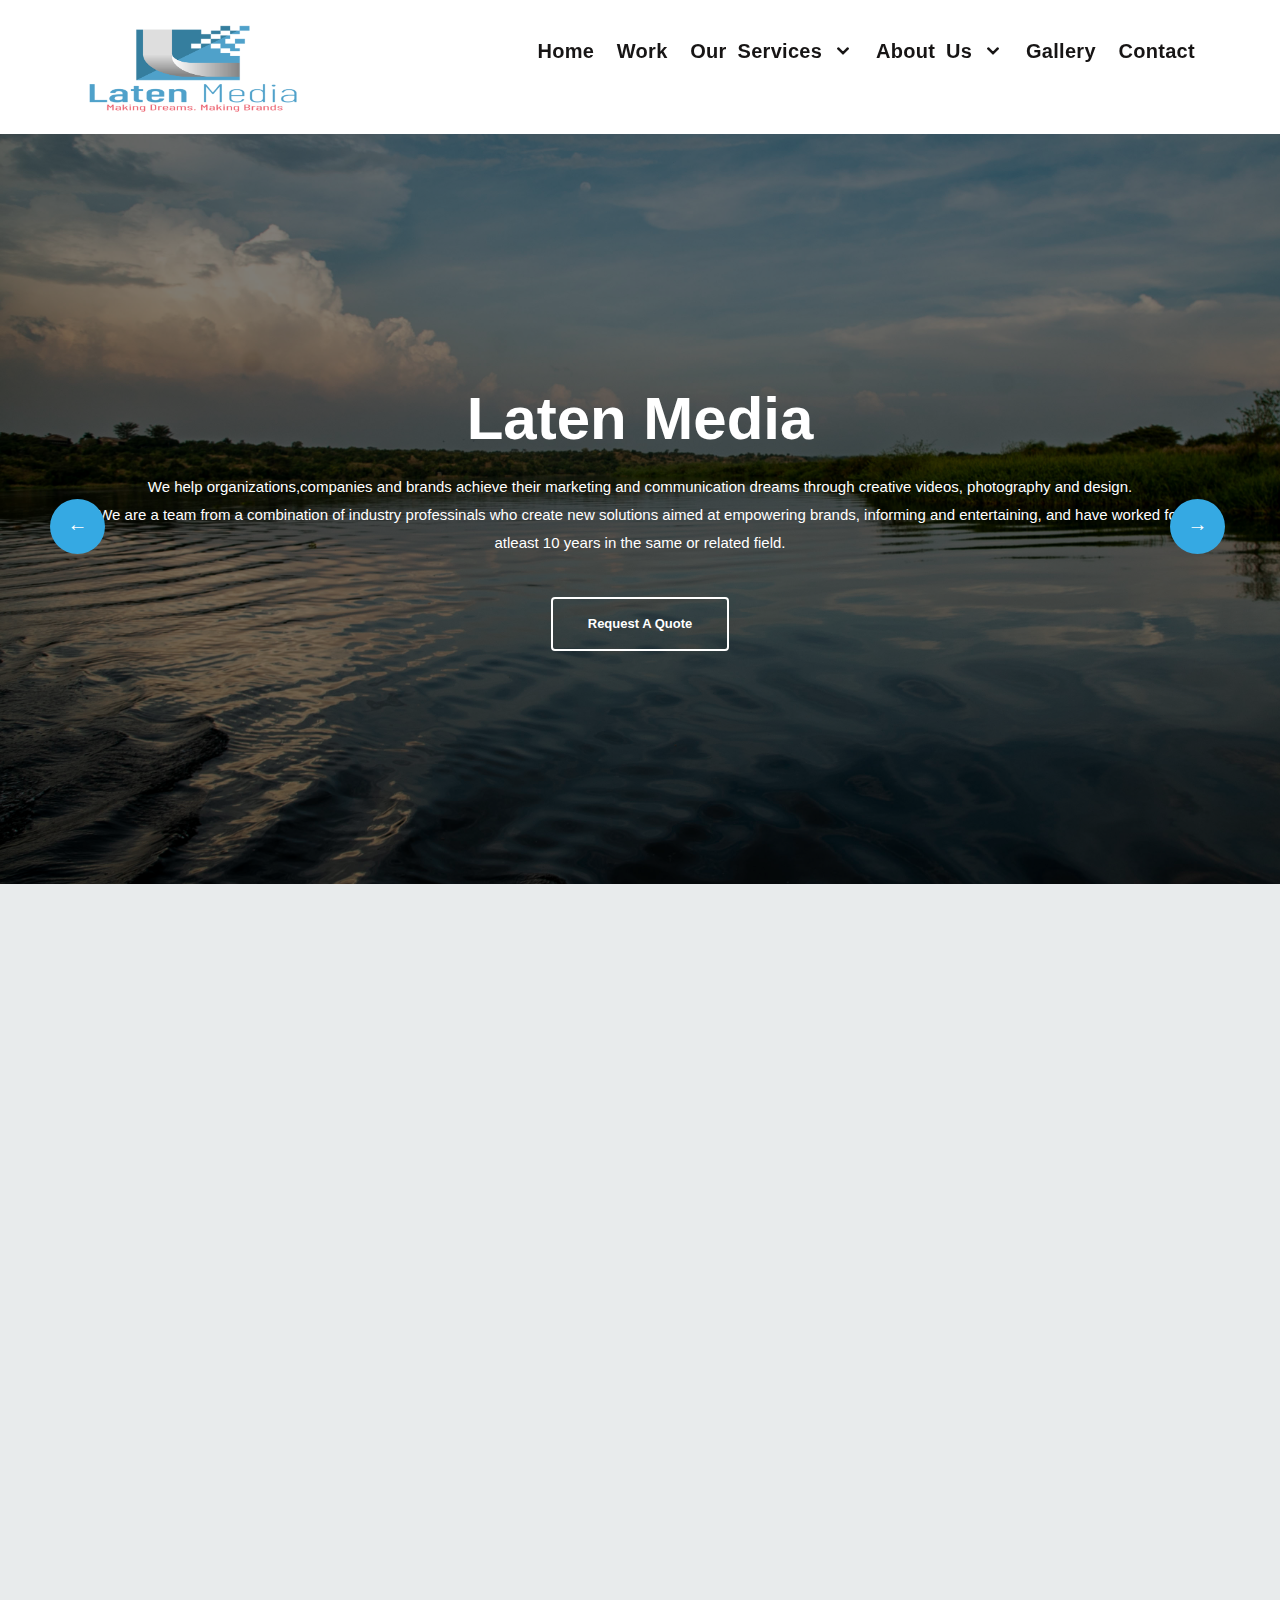
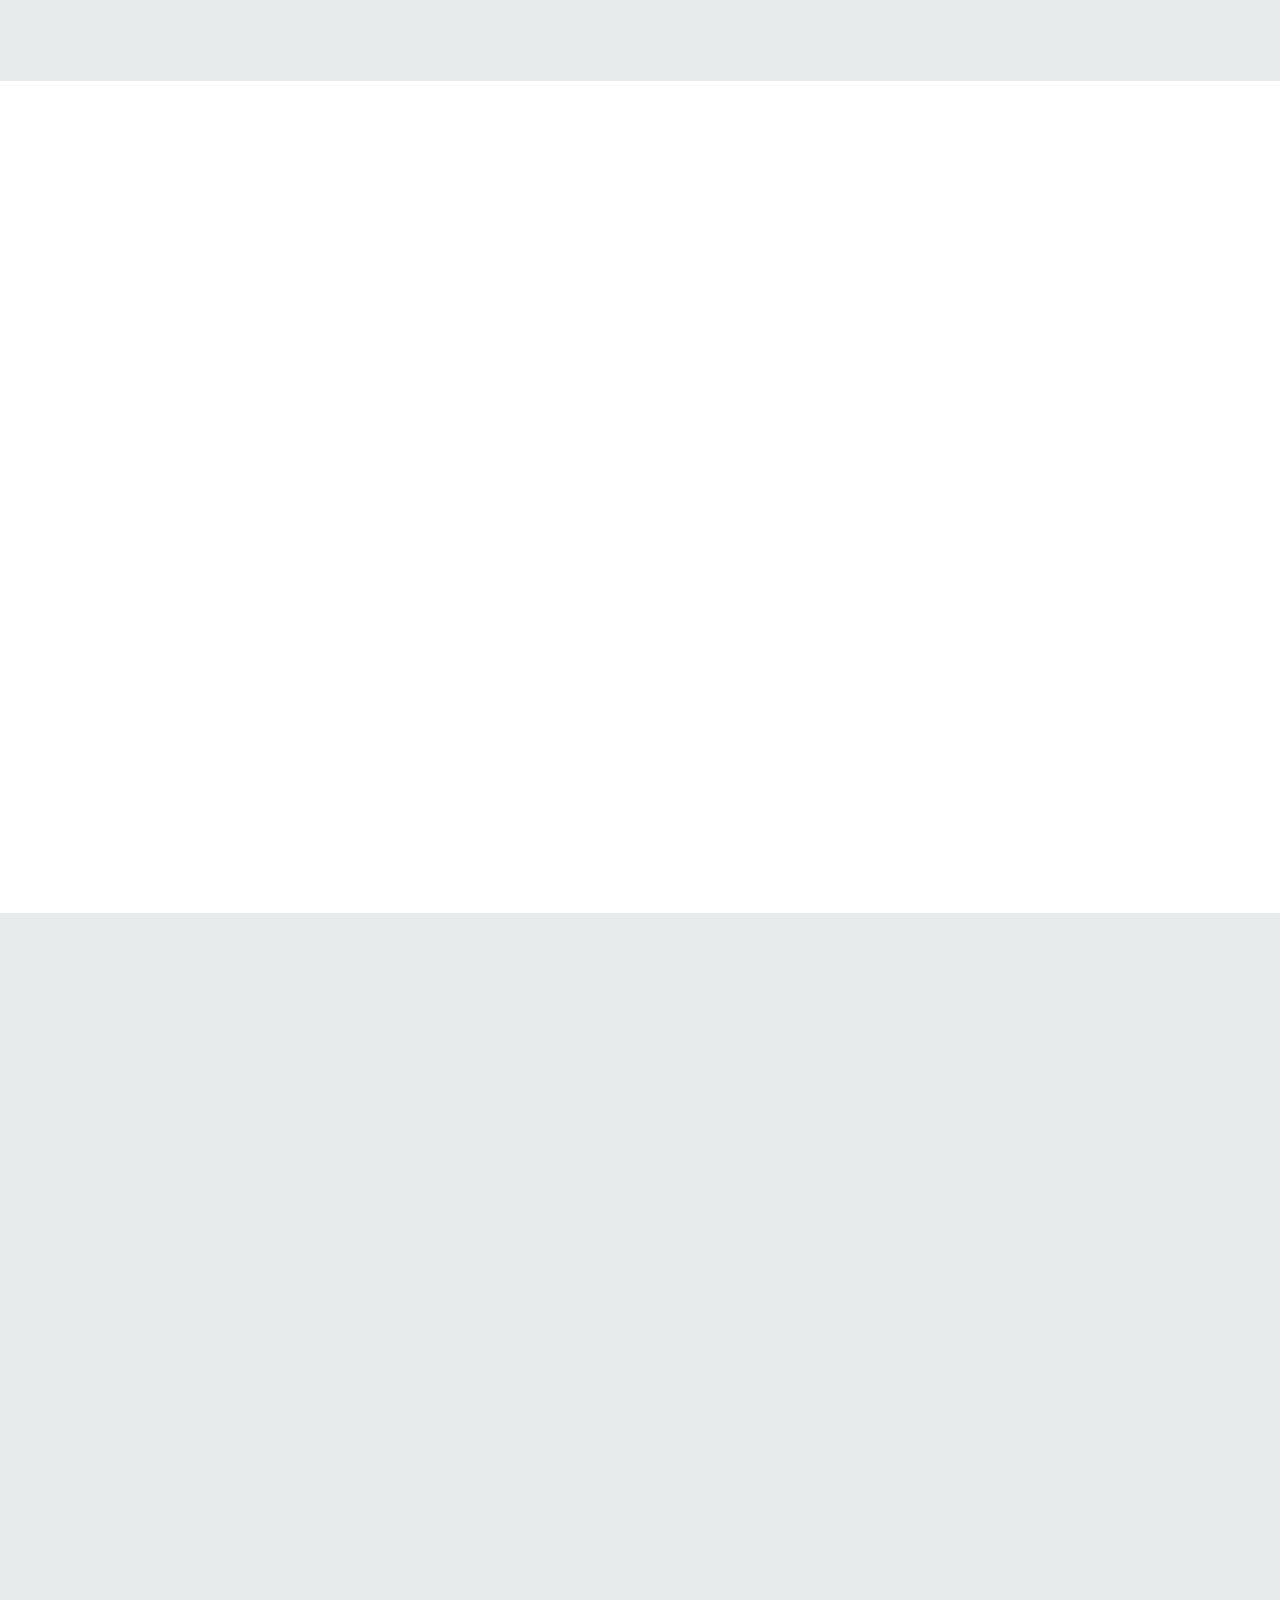
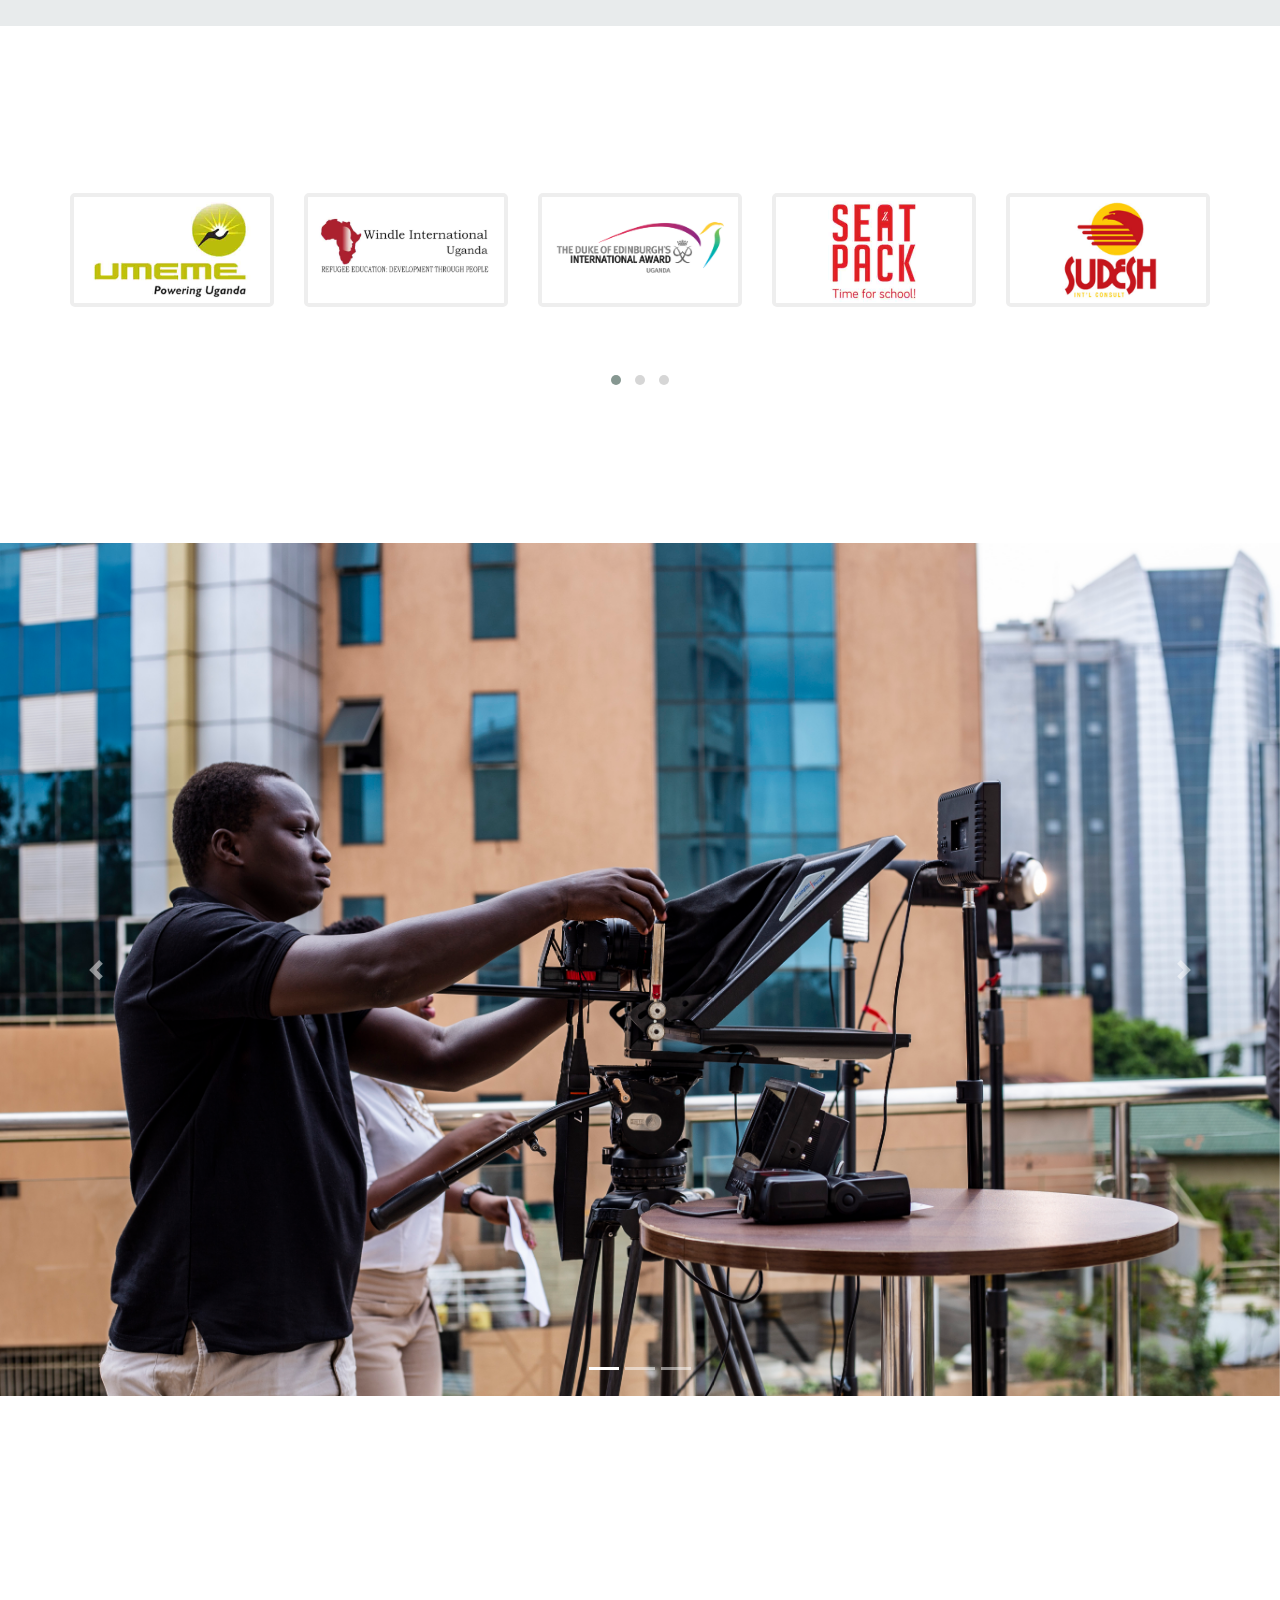
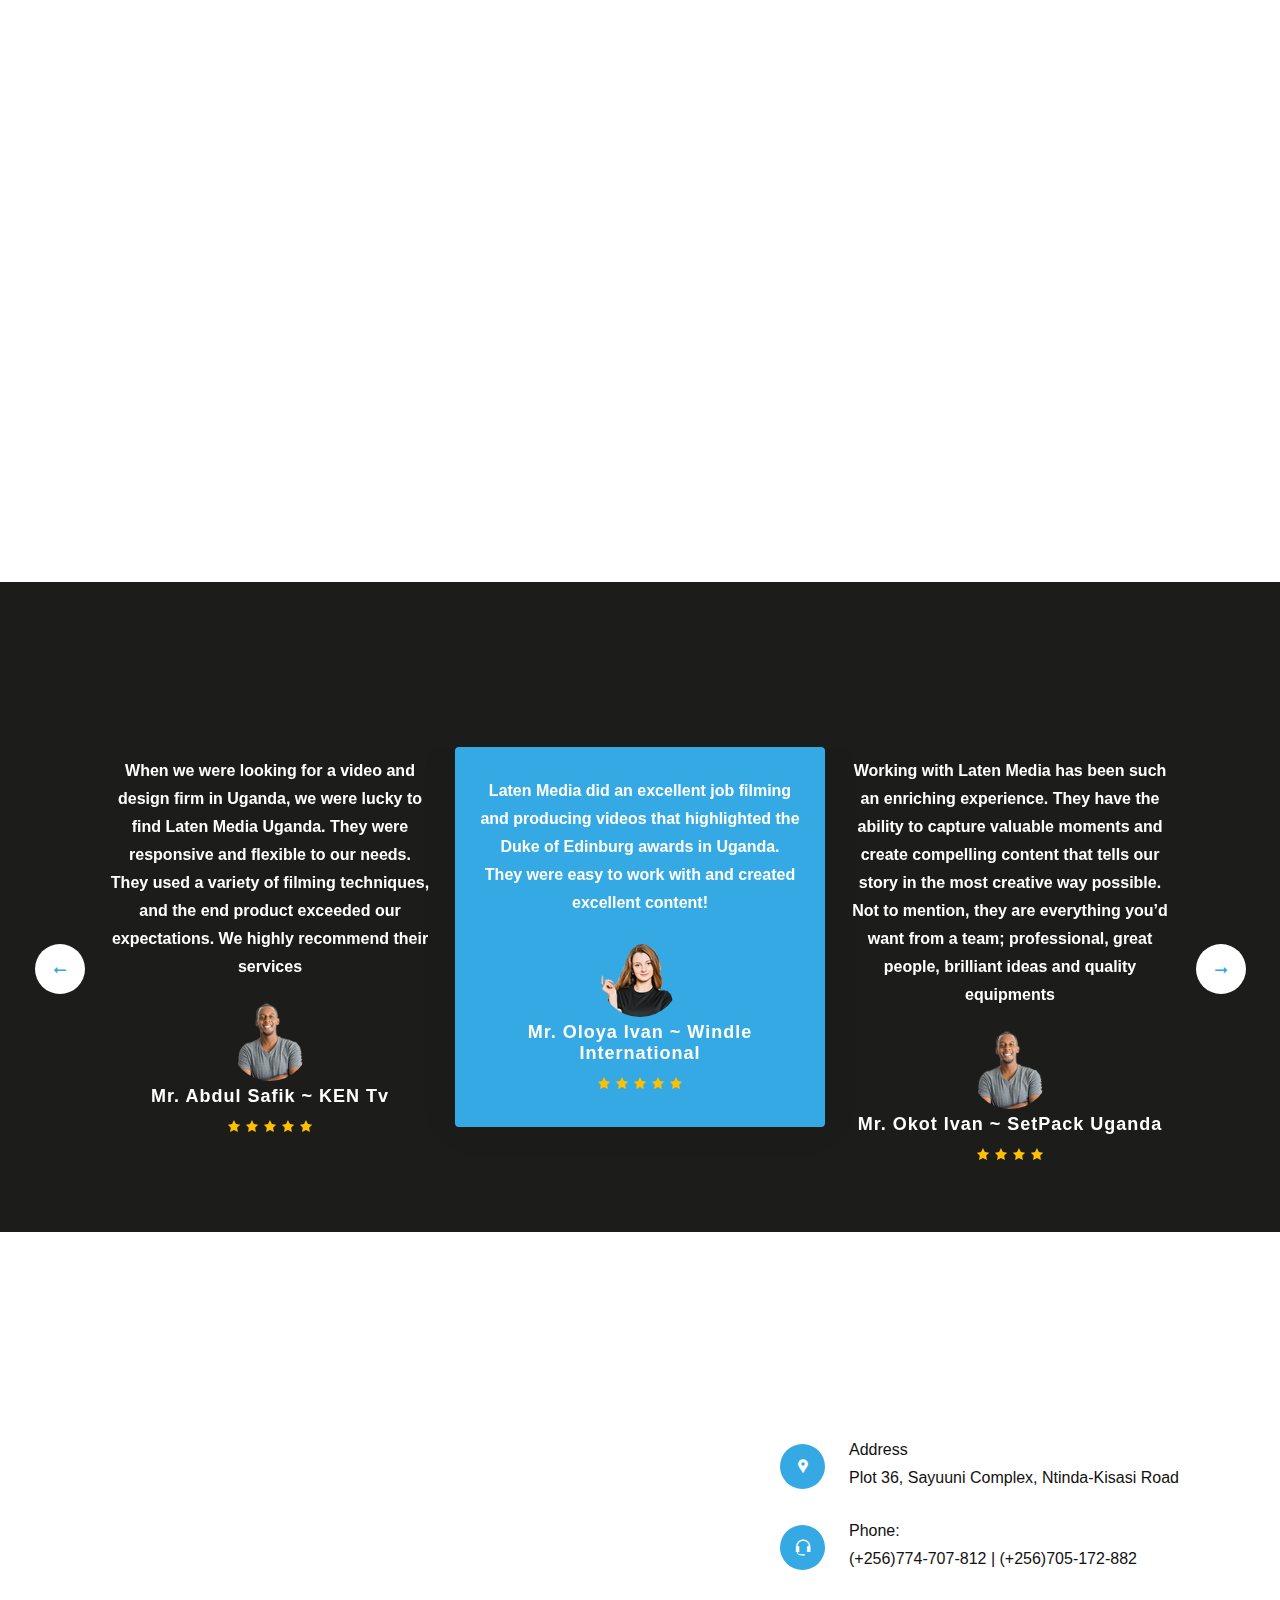
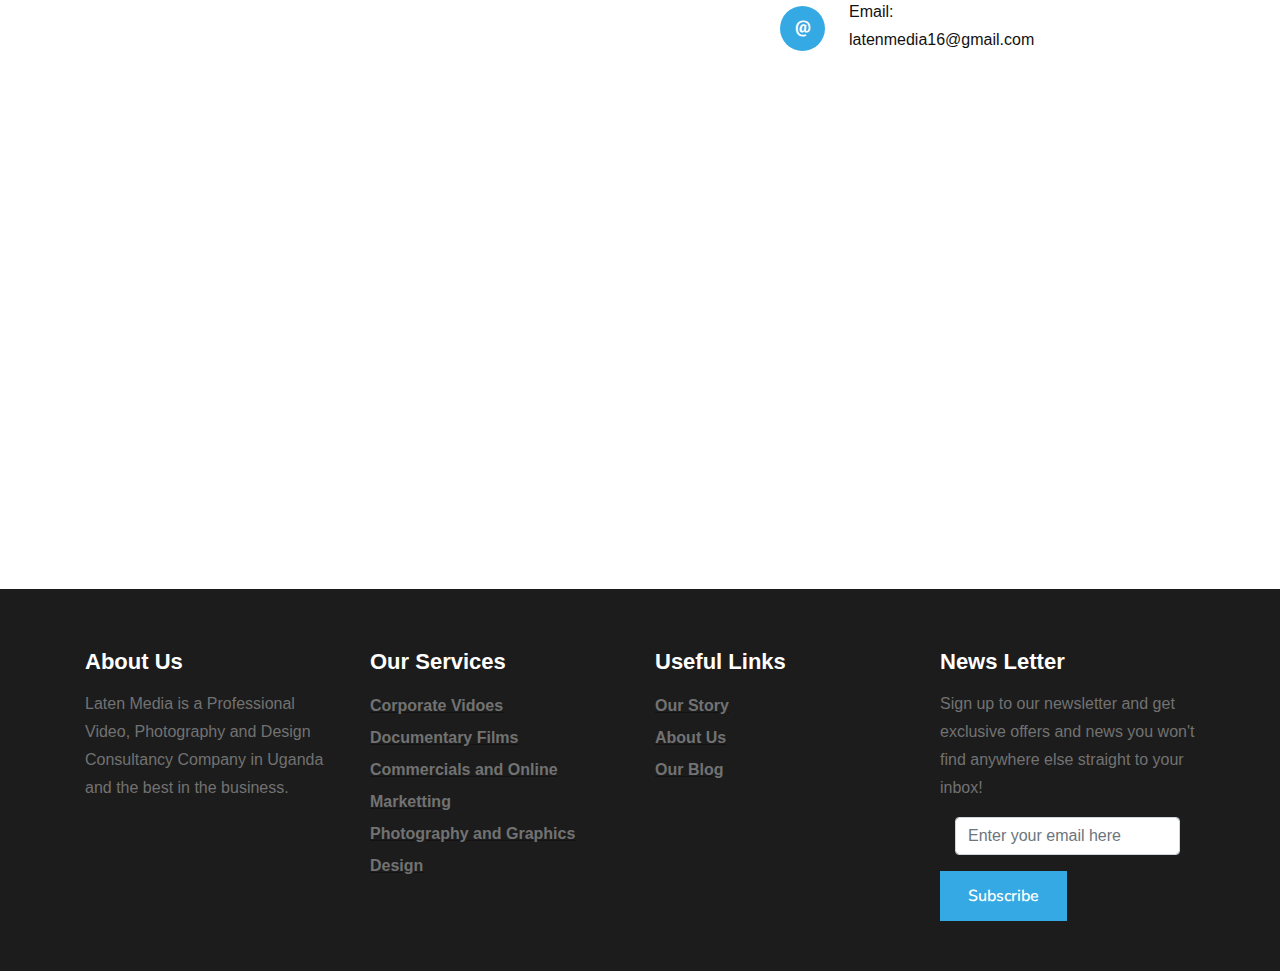
==== commit 9b7c304a: "new changes" ====
--- a/index.html
+++ b/index.html
@@ -49,16 +49,16 @@
 		<!-- END PRELOADER -->		
 
 		<!-- START NAVBAR -->  
-		<div id="navigation" class="fixed-top navbar-light bg-faded site-navigation">
+		<div id="navigation" class="sticky-top navbar-light bg-faded site-navigation">
 			<div class="container">
 				<div class="row">
-					<div class="col-lg-2 col-md-3 col-sm-4">
+					<div class="col-lg-4 col-md-3 col-sm-4">
 						<div class="site-logo">
-							<a href="index.html"><img src="assets/img/logo.png" alt=""></a>          				
+							<a href="index.html"><img src="assets/img/logo_1.png" alt=""></a>          				
 						</div>
 					</div><!--- END Col -->
 					
-					<div class="col-lg-10 col-md-9 col-sm-8">
+					<div class="col-lg-8 col-md-9 col-sm-8">
 						<div class="header_right">
 							<nav id="main-menu" class="ml-auto">
 								<ul>
@@ -311,7 +311,6 @@
 						</div>
 					</div><!-- END COL -->
 				</div><!-- END ROW -->		
-				
 				<div class="row" data-aos="fade-up">
 					<div class="col-sm-4 col-xs-12">
 						<div class="single-deal">
@@ -333,9 +332,9 @@
 									</div>
 									
 									<div class="pull-right">
-										<a href="tour-details.html"><i class="icofont-linkedin"></i></a>
-										<a href="tour-details.html"><i class="icofont-facebook"></i></a>
-										<a href="tour-details.html"><i class="icofont-twitter"></i></i></a>
+										<a href="https://web.facebook.com/latenmedia/"><i class="icofont-linkedin"></i></a>
+										<a href="https://web.facebook.com/latenmedia/"><i class="icofont-facebook"></i></a>
+										<a href="https://web.facebook.com/latenmedia/"><i class="icofont-twitter"></i></i></a>
 									</div>	
 								</figcaption>			
 							</figure>
@@ -361,11 +360,11 @@
 										<p>Sound Engineer</p>
 									</div>
 									
-									<div class="pull-right">
+									<!-- <div class="pull-right">
 										<a href="tour-details.html"><i class="icofont-linkedin"></i></a>
 										<a href="tour-details.html"><i class="icofont-facebook"></i></a>
 										<a href="tour-details.html"><i class="icofont-twitter"></i></i></a>
-									</div>	
+									</div>	 -->
 								</figcaption>				
 							</figure>
 						</div><!--- END GRID -->
@@ -389,11 +388,11 @@
 										<p>Visual Artist</p>
 									</div>
 									
-									<div class="pull-right">
+									<!-- <div class="pull-right">
 										<a href="tour-details.html"><i class="icofont-linkedin"></i></a>
 										<a href="tour-details.html"><i class="icofont-facebook"></i></a>
 										<a href="tour-details.html"><i class="icofont-twitter"></i></i></a>
-									</div>	
+									</div>	 -->
 								</figcaption>			
 							</figure>
 						</div><!--- END GRID -->
@@ -416,15 +415,18 @@
 					</div>
 						<div class="partner">
 							<a href="#"><img src="assets/img/partner/partner_1.jpg" alt="umeme_uganda_logo"></a>
+							<a href="#"><img src="assets/img/partner/partner_6.jpg" alt="Windle_Internation"></a>
+							<a href="#"><img src="assets/img/partner/partner_3.jpg" alt="Duke_of_Edinburgh_Award_Logo"></a>
+							<a href="#"><img src="assets/img/partner/partner_5.jpg" alt="Seat_Pack_Logo"></a>
+							<a href="#"><img src="assets/img/partner/partner_7.jpg" alt="Sudesh_Logo"></a>
+							<a href="#"><img src="assets/img/partner/partner_8.png" alt="United_Youth_Forum_logo"></a>
 							<a href="#"><img src="assets/img/partner/partner_2.jpg" alt="Ken_TV_logo"></a>
+							<a href="#"><img src="assets/img/partner/partner_4.jpg" alt="Zetu_Africa_Logo"></a>
+							
+
+							<a href="#"><img src="assets/img/partner/partner_6.jpg" alt="Windle_Internation"></a>
 							<a href="#"><img src="assets/img/partner/partner_3.jpg" alt="Duke_of_Edinburgh_Award_Logo"></a>
-							<a href="#"><img src="assets/img/partner/partner_4.jpg" alt="Zetu_Africa_Logo"></a>
-							<a href="#"><img src="assets/img/partner/partner_5.jpg" alt="Seat_Pack_Logo"></a>
-
-							<a href="#"><img src="assets/img/partner/partner_6.jpg" alt="Windle_Internation"></a>
-							<a href="#"><img src="assets/img/partner/partner_7.png" alt="United_Youth_Forum_logo"></a>
-							<a href="#"><img src="assets/img/partner/partner_3.jpg" alt="Duke_of_Edinburgh_Award_Logo"></a>
-							<a href="#"><img src="assets/img/partner/partner_4.jpg" alt="Zetu_Africa_Logo"></a>
+							<a href="#"><img src="assets/img/partner/partner_1.jpg" alt="umeme_uganda_logo"></a>
 							<a href="#"><img src="assets/img/partner/partner_5.jpg" alt="Seat_Pack_Logo"></a>
 
 						</div>
@@ -448,61 +450,68 @@
 				
 				<div class="row">
 					<div class="col-md-12 padding_0">
-						<div id="gallery-slider">
-							<div class="single_gallery">
-								<img src="assets/img/gallery/1.jpg" class="img-gallery" alt="" />							
-								<a class="gallery_enlarge_icon" href="assets/img/gallery/1.jpg" title="Documentaries"><i class="icofont-resize"></i></a>
-								<h4>Documentaries Films</h4>
-							</div><!-- END SINGLE GALLERY -->
-							
-							<div class="single_gallery">
-								<img src="assets/img/gallery/2.jpg" class="img-gallery" alt="" />
-								<a class="gallery_enlarge_icon" href="assets/img/gallery/2.jpg" title="Corporate"><i class="icofont-resize"></i></a>								
-								<h4>Corporate video </h4>
-							</div><!-- END SINGLE GALLERY -->
-							
-							<div class="single_gallery">
-								<img src="assets/img/gallery/3.jpg" class="img-gallery" alt="" />		
-								<a class="gallery_enlarge_icon" href="assets/img/gallery/3.jpg" title="Commercials"><i class="icofont-resize"></i></a>
-								<h4>Commercials</h4>
-							</div><!-- END SINGLE GALLERY -->
-							
-							<div class="single_gallery">
-								<img src="assets/img/gallery/4.jpg" class="img-gallery" alt="" />
-								<a class="gallery_enlarge_icon" href="assets/img/gallery/4.jpg" title="China"><i class="icofont-resize"></i></a>
-								<h4>Photography</h4>
-							</div><!-- END SINGLE GALLERY -->	
-
-							<div class="single_gallery">
-								<img src="assets/img/gallery/5.jpg" class="img-gallery" alt="" />
-								<a class="gallery_enlarge_icon" href="assets/img/gallery/5.jpg" title="Malyasia"><i class="icofont-resize"></i></a>
-								<h4>Malyasia</h4>
-							</div><!-- END SINGLE GALLERY -->
-							
-							<div class="single_gallery">
-								<img src="assets/img/gallery/6.jpg" class="img-gallery" alt="" />
-								<a class="gallery_enlarge_icon" href="assets/img/gallery/6.jpg" title="Canada"><i class="icofont-resize"></i></a>
-								<h4>Canada</h4>
-							</div><!-- END SINGLE GALLERY -->	
-							
-							<div class="single_gallery">
-								<img src="assets/img/gallery/7.jpg" class="img-gallery" alt="" />
-								<a class="gallery_enlarge_icon" href="assets/img/gallery/7.jpg" title="Japan"><i class="icofont-resize"></i></a>
-								<h4>Japan</h4>
-							</div><!-- END SINGLE GALLERY -->		
-							
-							<div class="single_gallery">
-								<img src="assets/img/gallery/8.jpg" class="img-gallery" alt="" />
-								<a class="gallery_enlarge_icon" href="assets/img/gallery/8.jpg" title="India"><i class="icofont-resize"></i></a>
-								<h4>India</h4>
-							</div><!-- END SINGLE GALLERY -->
-							
-							<div class="single_gallery">
-								<img src="assets/img/gallery/9.jpg" class="img-gallery" alt="" />
-								<a class="gallery_enlarge_icon" href="assets/img/gallery/9.jpg" title="Bangladesh"><i class="icofont-resize"></i></a>
-								<h4>Bangladesh</h4>
-							</div><!-- END SINGLE GALLERY -->
-						</div>
+						<div class="bd-example">
+							<div id="carouselExampleCaptions" class="carousel slide" data-ride="carousel">
+							  <ol class="carousel-indicators">
+								<li data-target="#carouselExampleCaptions" data-slide-to="0" class="active"></li>
+								<li data-target="#carouselExampleCaptions" data-slide-to="1"></li>
+								<li data-target="#carouselExampleCaptions" data-slide-to="2"></li>
+							  </ol>
+							  <div class="carousel-inner">
+								<div class="carousel-item active">
+								  <img src="./assets/img/gallery/4.jpg" class="d-block w-100" alt="...">
+								  <div class="carousel-caption d-none d-md-block">
+									<h5></h5>
+									
+								  </div>
+								</div>
+								<div class="carousel-item">
+								  <img src="./assets/img/gallery/6.jpg" class="d-block w-100" alt="...">
+								  <div class="carousel-caption d-none d-md-block">
+									<h5></h5>
+									<p></p>
+								  </div>
+								</div>
+								<div class="carousel-item">
+								  <img src="./assets/img/gallery/7.jpg" class="d-block w-100" alt="...">
+								  <div class="carousel-caption d-none d-md-block">
+									<h5></h5>
+									<p></p>
+								  </div>
+								</div>
+								<div class="carousel-item">
+									<img src="./assets/img/gallery/1.jpg" class="d-block w-100" alt="...">
+									<div class="carousel-caption d-none d-md-block">
+									  <h5></h5>
+									  <p></p>
+									</div>
+								  </div>
+								  <div class="carousel-item">
+									<img src="./assets/img/gallery/2.jpg" class="d-block w-100" alt="...">
+									<div class="carousel-caption d-none d-md-block">
+									  <h5></h5>
+									  <p></p>
+									</div>
+								  </div>
+								  <div class="carousel-item">
+									<img src="./assets/img/gallery/3.jpg" class="d-block w-100" alt="...">
+									<div class="carousel-caption d-none d-md-block">
+									  <h5></h5>
+									  <p></p>
+									</div>
+								  </div>
+							  </div>
+							  <a class="carousel-control-prev" href="#carouselExampleCaptions" role="button" data-slide="prev">
+								<span class="carousel-control-prev-icon" aria-hidden="true"></span>
+								<span class="sr-only">Previous</span>
+							  </a>
+							  <a class="carousel-control-next" href="#carouselExampleCaptions" role="button" data-slide="next">
+								<span class="carousel-control-next-icon" aria-hidden="true"></span>
+								<span class="sr-only">Next</span>
+							  </a>
+							</div>
+						  </div>
+						
 					</div><!-- END COL -->
 				</div><!-- END ROW -->
 			</div><!-- END CONTAINER -->
--- a/assets/css/style.css
+++ b/assets/css/style.css
@@ -160,7 +160,7 @@
 }
 
 .section-title span {
-	color: #f05942;
+	color: #35a9e3;
 	font-weight: 600;
 	margin-bottom: 10px;
 	display: block;
@@ -218,8 +218,9 @@
 * ----------------------------------------------------------------------------------------
 */
 .site-logo{
-	width: 130px;
+	width: 220px;
 	height: auto;
+	margin: 5px 2px 2px 1px;
 }
 .bg-faded {
 	background-color: transparent;
@@ -251,6 +252,8 @@
 }
 #main-menu{
 	margin-top: 17px;
+	font-size: 20px;
+	word-spacing: 5px;
 }
 #main-menu ul{
 	list-style-type: none;
@@ -261,7 +264,7 @@
 	position: relative;
 }
 #main-menu ul li a{
-	color: #fff;
+	color: #171515;
 	font-weight: 600;
 	text-transform: capitalize;
 	letter-spacing: .3px;
@@ -582,12 +585,15 @@
 .our_services{
 	padding-top:100px;
 	padding-bottom:100px;
+	/* background-image: url(../img/bg/1.png); */
+	background: #e8ebec;
 	
 }
 
 
 .service {
-	background: #fff none repeat scroll 0 0;
+	
+	/* background: #fff none repeat scroll 0 0; */
 	padding: 0 15px;
 	margin-bottom:40px;
 	transition: all 0.4s ease 0s;
@@ -936,7 +942,7 @@
 	overflow: hidden;
 	padding: 15px 30px;
 	text-align: left;
-	background-color: #fff;
+	background-color: #e8ebec;
 	transition: .2s;
 }
 .single-dela .img-tex{
@@ -1378,6 +1384,9 @@
 	display: inline-block;
 	max-width: 100%;
 	border-radius: 5px;
+}
+.our_team{
+	background: #e8ebec;
 }
 /*
 * ----------------------------------------------------------------------------------------
